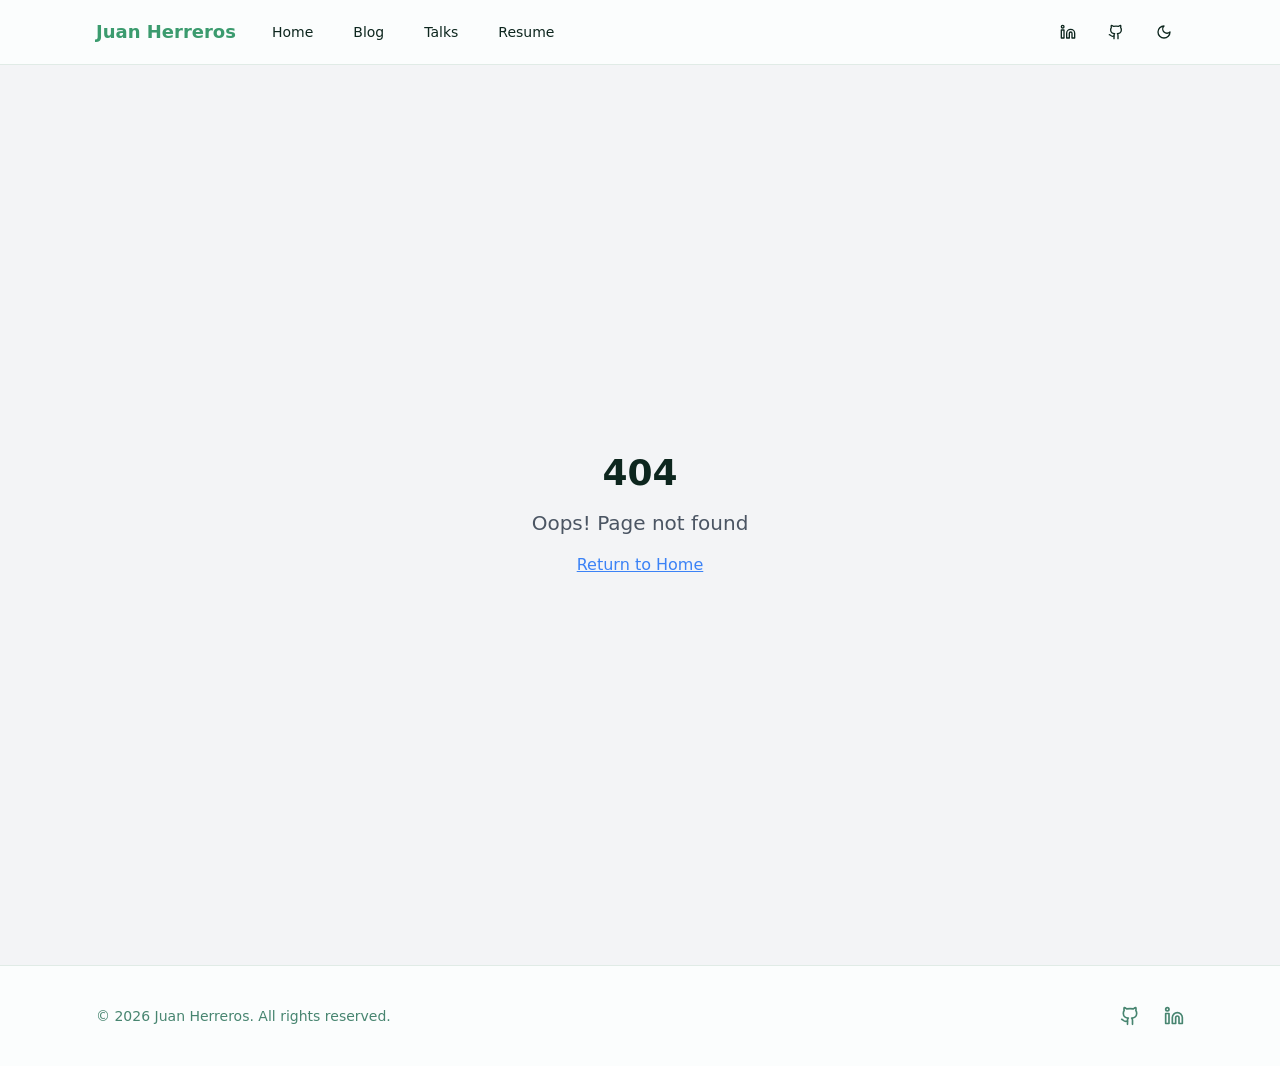
==== index.html @ 07fbf53b "deploy: e42c111c12de73bd28c41aee05e10f6a4cc783f2" ====
<!DOCTYPE html>
<html lang="en">
  <head>
    <meta charset="UTF-8" />
    <meta name="viewport" content="width=device-width, initial-scale=1.0" />
    <title>juan-code-garden</title>
    <meta name="description" content="Lovable Generated Project" />
    <meta name="author" content="Lovable" />

    <meta property="og:title" content="juan-code-garden" />
    <meta property="og:description" content="Lovable Generated Project" />
    <meta property="og:type" content="website" />
    <meta property="og:image" content="https://lovable.dev/opengraph-image-p98pqg.png" />

    <meta name="twitter:card" content="summary_large_image" />
    <meta name="twitter:site" content="@lovable_dev" />
    <meta name="twitter:image" content="https://lovable.dev/opengraph-image-p98pqg.png" />
    <script type="module" crossorigin src="/assets/index-DQobGffz.js"></script>
    <link rel="stylesheet" crossorigin href="/assets/index-W1yPCAfW.css">
  </head>

  <body>
    <div id="root"></div>
    <!-- IMPORTANT: DO NOT REMOVE THIS SCRIPT TAG OR THIS VERY COMMENT! -->
    <script src="https://cdn.gpteng.co/gptengineer.js" type="module"></script>
  </body>
</html>
---- assets/index-W1yPCAfW.css ----
*,:before,:after{--tw-border-spacing-x: 0;--tw-border-spacing-y: 0;--tw-translate-x: 0;--tw-translate-y: 0;--tw-rotate: 0;--tw-skew-x: 0;--tw-skew-y: 0;--tw-scale-x: 1;--tw-scale-y: 1;--tw-pan-x: ;--tw-pan-y: ;--tw-pinch-zoom: ;--tw-scroll-snap-strictness: proximity;--tw-gradient-from-position: ;--tw-gradient-via-position: ;--tw-gradient-to-position: ;--tw-ordinal: ;--tw-slashed-zero: ;--tw-numeric-figure: ;--tw-numeric-spacing: ;--tw-numeric-fraction: ;--tw-ring-inset: ;--tw-ring-offset-width: 0px;--tw-ring-offset-color: #fff;--tw-ring-color: rgb(59 130 246 / .5);--tw-ring-offset-shadow: 0 0 #0000;--tw-ring-shadow: 0 0 #0000;--tw-shadow: 0 0 #0000;--tw-shadow-colored: 0 0 #0000;--tw-blur: ;--tw-brightness: ;--tw-contrast: ;--tw-grayscale: ;--tw-hue-rotate: ;--tw-invert: ;--tw-saturate: ;--tw-sepia: ;--tw-drop-shadow: ;--tw-backdrop-blur: ;--tw-backdrop-brightness: ;--tw-backdrop-contrast: ;--tw-backdrop-grayscale: ;--tw-backdrop-hue-rotate: ;--tw-backdrop-invert: ;--tw-backdrop-opacity: ;--tw-backdrop-saturate: ;--tw-backdrop-sepia: ;--tw-contain-size: ;--tw-contain-layout: ;--tw-contain-paint: ;--tw-contain-style: }::backdrop{--tw-border-spacing-x: 0;--tw-border-spacing-y: 0;--tw-translate-x: 0;--tw-translate-y: 0;--tw-rotate: 0;--tw-skew-x: 0;--tw-skew-y: 0;--tw-scale-x: 1;--tw-scale-y: 1;--tw-pan-x: ;--tw-pan-y: ;--tw-pinch-zoom: ;--tw-scroll-snap-strictness: proximity;--tw-gradient-from-position: ;--tw-gradient-via-position: ;--tw-gradient-to-position: ;--tw-ordinal: ;--tw-slashed-zero: ;--tw-numeric-figure: ;--tw-numeric-spacing: ;--tw-numeric-fraction: ;--tw-ring-inset: ;--tw-ring-offset-width: 0px;--tw-ring-offset-color: #fff;--tw-ring-color: rgb(59 130 246 / .5);--tw-ring-offset-shadow: 0 0 #0000;--tw-ring-shadow: 0 0 #0000;--tw-shadow: 0 0 #0000;--tw-shadow-colored: 0 0 #0000;--tw-blur: ;--tw-brightness: ;--tw-contrast: ;--tw-grayscale: ;--tw-hue-rotate: ;--tw-invert: ;--tw-saturate: ;--tw-sepia: ;--tw-drop-shadow: ;--tw-backdrop-blur: ;--tw-backdrop-brightness: ;--tw-backdrop-contrast: ;--tw-backdrop-grayscale: ;--tw-backdrop-hue-rotate: ;--tw-backdrop-invert: ;--tw-backdrop-opacity: ;--tw-backdrop-saturate: ;--tw-backdrop-sepia: ;--tw-contain-size: ;--tw-contain-layout: ;--tw-contain-paint: ;--tw-contain-style: }*,:before,:after{box-sizing:border-box;border-width:0;border-style:solid;border-color:#e5e7eb}:before,:after{--tw-content: ""}html,:host{line-height:1.5;-webkit-text-size-adjust:100%;-moz-tab-size:4;-o-tab-size:4;tab-size:4;font-family:ui-sans-serif,system-ui,sans-serif,"Apple Color Emoji","Segoe UI Emoji",Segoe UI Symbol,"Noto Color Emoji";font-feature-settings:normal;font-variation-settings:normal;-webkit-tap-highlight-color:transparent}body{margin:0;line-height:inherit}hr{height:0;color:inherit;border-top-width:1px}abbr:where([title]){-webkit-text-decoration:underline dotted;text-decoration:underline dotted}h1,h2,h3,h4,h5,h6{font-size:inherit;font-weight:inherit}a{color:inherit;text-decoration:inherit}b,strong{font-weight:bolder}code,kbd,samp,pre{font-family:ui-monospace,SFMono-Regular,Menlo,Monaco,Consolas,Liberation Mono,Courier New,monospace;font-feature-settings:normal;font-variation-settings:normal;font-size:1em}small{font-size:80%}sub,sup{font-size:75%;line-height:0;position:relative;vertical-align:baseline}sub{bottom:-.25em}sup{top:-.5em}table{text-indent:0;border-color:inherit;border-collapse:collapse}button,input,optgroup,select,textarea{font-family:inherit;font-feature-settings:inherit;font-variation-settings:inherit;font-size:100%;font-weight:inherit;line-height:inherit;letter-spacing:inherit;color:inherit;margin:0;padding:0}button,select{text-transform:none}button,input:where([type=button]),input:where([type=reset]),input:where([type=submit]){-webkit-appearance:button;background-color:transparent;background-image:none}:-moz-focusring{outline:auto}:-moz-ui-invalid{box-shadow:none}progress{vertical-align:baseline}::-webkit-inner-spin-button,::-webkit-outer-spin-button{height:auto}[type=search]{-webkit-appearance:textfield;outline-offset:-2px}::-webkit-search-decoration{-webkit-appearance:none}::-webkit-file-upload-button{-webkit-appearance:button;font:inherit}summary{display:list-item}blockquote,dl,dd,h1,h2,h3,h4,h5,h6,hr,figure,p,pre{margin:0}fieldset{margin:0;padding:0}legend{padding:0}ol,ul,menu{list-style:none;margin:0;padding:0}dialog{padding:0}textarea{resize:vertical}input::-moz-placeholder,textarea::-moz-placeholder{opacity:1;color:#9ca3af}input::placeholder,textarea::placeholder{opacity:1;color:#9ca3af}button,[role=button]{cursor:pointer}:disabled{cursor:default}img,svg,video,canvas,audio,iframe,embed,object{display:block;vertical-align:middle}img,video{max-width:100%;height:auto}[hidden]:where(:not([hidden=until-found])){display:none}:root{--background: 160 40% 99%;--foreground: 160 50% 10%;--card: 0 0% 100%;--card-foreground: 160 50% 10%;--popover: 0 0% 100%;--popover-foreground: 160 50% 10%;--primary: 152 45% 42%;--primary-foreground: 0 0% 100%;--secondary: 152 30% 96%;--secondary-foreground: 160 50% 20%;--muted: 152 30% 96%;--muted-foreground: 160 30% 40%;--accent: 152 40% 92%;--accent-foreground: 152 45% 42%;--destructive: 0 84.2% 60.2%;--destructive-foreground: 210 40% 98%;--border: 150 20% 90%;--input: 150 20% 90%;--ring: 152 45% 42%;--radius: .5rem;--sidebar-background: 0 0% 98%;--sidebar-foreground: 240 5.3% 26.1%;--sidebar-primary: 240 5.9% 10%;--sidebar-primary-foreground: 0 0% 98%;--sidebar-accent: 240 4.8% 95.9%;--sidebar-accent-foreground: 240 5.9% 10%;--sidebar-border: 220 13% 91%;--sidebar-ring: 217.2 91.2% 59.8%}.dark{--background: 160 40% 8%;--foreground: 150 30% 98%;--card: 160 40% 12%;--card-foreground: 150 30% 98%;--popover: 160 40% 12%;--popover-foreground: 150 30% 98%;--primary: 152 45% 42%;--primary-foreground: 0 0% 100%;--secondary: 160 40% 20%;--secondary-foreground: 150 30% 98%;--muted: 160 40% 20%;--muted-foreground: 150 20% 65%;--accent: 152 45% 20%;--accent-foreground: 152 45% 70%;--destructive: 0 62.8% 30.6%;--destructive-foreground: 210 40% 98%;--border: 160 40% 20%;--input: 160 40% 20%;--ring: 152 45% 42%;--sidebar-background: 160 40% 12%;--sidebar-foreground: 150 20% 95%;--sidebar-primary: 152 45% 42%;--sidebar-primary-foreground: 0 0% 100%;--sidebar-accent: 160 40% 20%;--sidebar-accent-foreground: 150 20% 95%;--sidebar-border: 160 40% 20%;--sidebar-ring: 152 45% 42%}*{border-color:hsl(var(--border))}body{background-color:hsl(var(--background));color:hsl(var(--foreground))}.prose h1,.prose h2,.prose h3,.prose h4{font-weight:600;color:hsl(var(--foreground))}.prose a{color:hsl(var(--primary));text-decoration-line:none}.prose a:hover{color:hsl(var(--primary) / .9);text-decoration-line:underline}.prose img{border-radius:var(--radius);--tw-shadow: 0 4px 6px -1px rgb(0 0 0 / .1), 0 2px 4px -2px rgb(0 0 0 / .1);--tw-shadow-colored: 0 4px 6px -1px var(--tw-shadow-color), 0 2px 4px -2px var(--tw-shadow-color);box-shadow:var(--tw-ring-offset-shadow, 0 0 #0000),var(--tw-ring-shadow, 0 0 #0000),var(--tw-shadow)}.prose blockquote{border-left-width:4px;border-color:hsl(var(--primary) / .5);font-style:italic}.prose code{border-radius:.25rem;background-color:hsl(var(--accent));padding:.125rem .25rem;color:hsl(var(--accent-foreground))}:root{transition-property:color,background-color,border-color,text-decoration-color,fill,stroke;transition-timing-function:cubic-bezier(.4,0,.2,1);transition-duration:.3s;animation-duration:.3s}.prose{color:var(--tw-prose-body);max-width:100%}.prose :where(p):not(:where([class~=not-prose],[class~=not-prose] *)){margin-top:1.25em;margin-bottom:1.25em}.prose :where([class~=lead]):not(:where([class~=not-prose],[class~=not-prose] *)){color:var(--tw-prose-lead);font-size:1.25em;line-height:1.6;margin-top:1.2em;margin-bottom:1.2em}.prose :where(a):not(:where([class~=not-prose],[class~=not-prose] *)){color:var(--tw-prose-links);text-decoration:underline;font-weight:500}.prose :where(strong):not(:where([class~=not-prose],[class~=not-prose] *)){color:var(--tw-prose-bold);font-weight:600}.prose :where(a strong):not(:where([class~=not-prose],[class~=not-prose] *)){color:inherit}.prose :where(blockquote strong):not(:where([class~=not-prose],[class~=not-prose] *)){color:inherit}.prose :where(thead th strong):not(:where([class~=not-prose],[class~=not-prose] *)){color:inherit}.prose :where(ol):not(:where([class~=not-prose],[class~=not-prose] *)){list-style-type:decimal;margin-top:1.25em;margin-bottom:1.25em;padding-inline-start:1.625em}.prose :where(ol[type=A]):not(:where([class~=not-prose],[class~=not-prose] *)){list-style-type:upper-alpha}.prose :where(ol[type=a]):not(:where([class~=not-prose],[class~=not-prose] *)){list-style-type:lower-alpha}.prose :where(ol[type=A s]):not(:where([class~=not-prose],[class~=not-prose] *)){list-style-type:upper-alpha}.prose :where(ol[type=a s]):not(:where([class~=not-prose],[class~=not-prose] *)){list-style-type:lower-alpha}.prose :where(ol[type=I]):not(:where([class~=not-prose],[class~=not-prose] *)){list-style-type:upper-roman}.prose :where(ol[type=i]):not(:where([class~=not-prose],[class~=not-prose] *)){list-style-type:lower-roman}.prose :where(ol[type=I s]):not(:where([class~=not-prose],[class~=not-prose] *)){list-style-type:upper-roman}.prose :where(ol[type=i s]):not(:where([class~=not-prose],[class~=not-prose] *)){list-style-type:lower-roman}.prose :where(ol[type="1"]):not(:where([class~=not-prose],[class~=not-prose] *)){list-style-type:decimal}.prose :where(ul):not(:where([class~=not-prose],[class~=not-prose] *)){list-style-type:disc;margin-top:1.25em;margin-bottom:1.25em;padding-inline-start:1.625em}.prose :where(ol>li):not(:where([class~=not-prose],[class~=not-prose] *))::marker{font-weight:400;color:var(--tw-prose-counters)}.prose :where(ul>li):not(:where([class~=not-prose],[class~=not-prose] *))::marker{color:var(--tw-prose-bullets)}.prose :where(dt):not(:where([class~=not-prose],[class~=not-prose] *)){color:var(--tw-prose-headings);font-weight:600;margin-top:1.25em}.prose :where(hr):not(:where([class~=not-prose],[class~=not-prose] *)){border-color:var(--tw-prose-hr);border-top-width:1px;margin-top:3em;margin-bottom:3em}.prose :where(blockquote):not(:where([class~=not-prose],[class~=not-prose] *)){font-weight:500;font-style:italic;color:var(--tw-prose-quotes);border-inline-start-width:.25rem;border-inline-start-color:var(--tw-prose-quote-borders);quotes:"“""”""‘""’";margin-top:1.6em;margin-bottom:1.6em;padding-inline-start:1em}.prose :where(blockquote p:first-of-type):not(:where([class~=not-prose],[class~=not-prose] *)):before{content:open-quote}.prose :where(blockquote p:last-of-type):not(:where([class~=not-prose],[class~=not-prose] *)):after{content:close-quote}.prose :where(h1):not(:where([class~=not-prose],[class~=not-prose] *)){color:var(--tw-prose-headings);font-weight:800;font-size:2.25em;margin-top:0;margin-bottom:.8888889em;line-height:1.1111111}.prose :where(h1 strong):not(:where([class~=not-prose],[class~=not-prose] *)){font-weight:900;color:inherit}.prose :where(h2):not(:where([class~=not-prose],[class~=not-prose] *)){color:var(--tw-prose-headings);font-weight:700;font-size:1.5em;margin-top:2em;margin-bottom:1em;line-height:1.3333333}.prose :where(h2 strong):not(:where([class~=not-prose],[class~=not-prose] *)){font-weight:800;color:inherit}.prose :where(h3):not(:where([class~=not-prose],[class~=not-prose] *)){color:var(--tw-prose-headings);font-weight:600;font-size:1.25em;margin-top:1.6em;margin-bottom:.6em;line-height:1.6}.prose :where(h3 strong):not(:where([class~=not-prose],[class~=not-prose] *)){font-weight:700;color:inherit}.prose :where(h4):not(:where([class~=not-prose],[class~=not-prose] *)){color:var(--tw-prose-headings);font-weight:600;margin-top:1.5em;margin-bottom:.5em;line-height:1.5}.prose :where(h4 strong):not(:where([class~=not-prose],[class~=not-prose] *)){font-weight:700;color:inherit}.prose :where(img):not(:where([class~=not-prose],[class~=not-prose] *)){margin-top:2em;margin-bottom:2em}.prose :where(picture):not(:where([class~=not-prose],[class~=not-prose] *)){display:block;margin-top:2em;margin-bottom:2em}.prose :where(video):not(:where([class~=not-prose],[class~=not-prose] *)){margin-top:2em;margin-bottom:2em}.prose :where(kbd):not(:where([class~=not-prose],[class~=not-prose] *)){font-weight:500;font-family:inherit;color:var(--tw-prose-kbd);box-shadow:0 0 0 1px rgb(var(--tw-prose-kbd-shadows) / 10%),0 3px rgb(var(--tw-prose-kbd-shadows) / 10%);font-size:.875em;border-radius:.3125rem;padding-top:.1875em;padding-inline-end:.375em;padding-bottom:.1875em;padding-inline-start:.375em}.prose :where(code):not(:where([class~=not-prose],[class~=not-prose] *)){color:var(--tw-prose-code);font-weight:600;font-size:.875em}.prose :where(code):not(:where([class~=not-prose],[class~=not-prose] *)):before{content:"`"}.prose :where(code):not(:where([class~=not-prose],[class~=not-prose] *)):after{content:"`"}.prose :where(a code):not(:where([class~=not-prose],[class~=not-prose] *)){color:inherit}.prose :where(h1 code):not(:where([class~=not-prose],[class~=not-prose] *)){color:inherit}.prose :where(h2 code):not(:where([class~=not-prose],[class~=not-prose] *)){color:inherit;font-size:.875em}.prose :where(h3 code):not(:where([class~=not-prose],[class~=not-prose] *)){color:inherit;font-size:.9em}.prose :where(h4 code):not(:where([class~=not-prose],[class~=not-prose] *)){color:inherit}.prose :where(blockquote code):not(:where([class~=not-prose],[class~=not-prose] *)){color:inherit}.prose :where(thead th code):not(:where([class~=not-prose],[class~=not-prose] *)){color:inherit}.prose :where(pre):not(:where([class~=not-prose],[class~=not-prose] *)){color:var(--tw-prose-pre-code);background-color:var(--tw-prose-pre-bg);overflow-x:auto;font-weight:400;font-size:.875em;line-height:1.7142857;margin-top:1.7142857em;margin-bottom:1.7142857em;border-radius:.375rem;padding-top:.8571429em;padding-inline-end:1.1428571em;padding-bottom:.8571429em;padding-inline-start:1.1428571em}.prose :where(pre code):not(:where([class~=not-prose],[class~=not-prose] *)){background-color:transparent;border-width:0;border-radius:0;padding:0;font-weight:inherit;color:inherit;font-size:inherit;font-family:inherit;line-height:inherit}.prose :where(pre code):not(:where([class~=not-prose],[class~=not-prose] *)):before{content:none}.prose :where(pre code):not(:where([class~=not-prose],[class~=not-prose] *)):after{content:none}.prose :where(table):not(:where([class~=not-prose],[class~=not-prose] *)){width:100%;table-layout:auto;margin-top:2em;margin-bottom:2em;font-size:.875em;line-height:1.7142857}.prose :where(thead):not(:where([class~=not-prose],[class~=not-prose] *)){border-bottom-width:1px;border-bottom-color:var(--tw-prose-th-borders)}.prose :where(thead th):not(:where([class~=not-prose],[class~=not-prose] *)){color:var(--tw-prose-headings);font-weight:600;vertical-align:bottom;padding-inline-end:.5714286em;padding-bottom:.5714286em;padding-inline-start:.5714286em}.prose :where(tbody tr):not(:where([class~=not-prose],[class~=not-prose] *)){border-bottom-width:1px;border-bottom-color:var(--tw-prose-td-borders)}.prose :where(tbody tr:last-child):not(:where([class~=not-prose],[class~=not-prose] *)){border-bottom-width:0}.prose :where(tbody td):not(:where([class~=not-prose],[class~=not-prose] *)){vertical-align:baseline}.prose :where(tfoot):not(:where([class~=not-prose],[class~=not-prose] *)){border-top-width:1px;border-top-color:var(--tw-prose-th-borders)}.prose :where(tfoot td):not(:where([class~=not-prose],[class~=not-prose] *)){vertical-align:top}.prose :where(th,td):not(:where([class~=not-prose],[class~=not-prose] *)){text-align:start}.prose :where(figure>*):not(:where([class~=not-prose],[class~=not-prose] *)){margin-top:0;margin-bottom:0}.prose :where(figcaption):not(:where([class~=not-prose],[class~=not-prose] *)){color:var(--tw-prose-captions);font-size:.875em;line-height:1.4285714;margin-top:.8571429em}.prose{--tw-prose-body: #374151;--tw-prose-headings: #111827;--tw-prose-lead: #4b5563;--tw-prose-links: #111827;--tw-prose-bold: #111827;--tw-prose-counters: #6b7280;--tw-prose-bullets: #d1d5db;--tw-prose-hr: #e5e7eb;--tw-prose-quotes: #111827;--tw-prose-quote-borders: #e5e7eb;--tw-prose-captions: #6b7280;--tw-prose-kbd: #111827;--tw-prose-kbd-shadows: 17 24 39;--tw-prose-code: #111827;--tw-prose-pre-code: #e5e7eb;--tw-prose-pre-bg: #1f2937;--tw-prose-th-borders: #d1d5db;--tw-prose-td-borders: #e5e7eb;--tw-prose-invert-body: #d1d5db;--tw-prose-invert-headings: #fff;--tw-prose-invert-lead: #9ca3af;--tw-prose-invert-links: #fff;--tw-prose-invert-bold: #fff;--tw-prose-invert-counters: #9ca3af;--tw-prose-invert-bullets: #4b5563;--tw-prose-invert-hr: #374151;--tw-prose-invert-quotes: #f3f4f6;--tw-prose-invert-quote-borders: #374151;--tw-prose-invert-captions: #9ca3af;--tw-prose-invert-kbd: #fff;--tw-prose-invert-kbd-shadows: 255 255 255;--tw-prose-invert-code: #fff;--tw-prose-invert-pre-code: #d1d5db;--tw-prose-invert-pre-bg: rgb(0 0 0 / 50%);--tw-prose-invert-th-borders: #4b5563;--tw-prose-invert-td-borders: #374151;font-size:1rem;line-height:1.75}.prose :where(picture>img):not(:where([class~=not-prose],[class~=not-prose] *)){margin-top:0;margin-bottom:0}.prose :where(li):not(:where([class~=not-prose],[class~=not-prose] *)){margin-top:.5em;margin-bottom:.5em}.prose :where(ol>li):not(:where([class~=not-prose],[class~=not-prose] *)){padding-inline-start:.375em}.prose :where(ul>li):not(:where([class~=not-prose],[class~=not-prose] *)){padding-inline-start:.375em}.prose :where(.prose>ul>li p):not(:where([class~=not-prose],[class~=not-prose] *)){margin-top:.75em;margin-bottom:.75em}.prose :where(.prose>ul>li>p:first-child):not(:where([class~=not-prose],[class~=not-prose] *)){margin-top:1.25em}.prose :where(.prose>ul>li>p:last-child):not(:where([class~=not-prose],[class~=not-prose] *)){margin-bottom:1.25em}.prose :where(.prose>ol>li>p:first-child):not(:where([class~=not-prose],[class~=not-prose] *)){margin-top:1.25em}.prose :where(.prose>ol>li>p:last-child):not(:where([class~=not-prose],[class~=not-prose] *)){margin-bottom:1.25em}.prose :where(ul ul,ul ol,ol ul,ol ol):not(:where([class~=not-prose],[class~=not-prose] *)){margin-top:.75em;margin-bottom:.75em}.prose :where(dl):not(:where([class~=not-prose],[class~=not-prose] *)){margin-top:1.25em;margin-bottom:1.25em}.prose :where(dd):not(:where([class~=not-prose],[class~=not-prose] *)){margin-top:.5em;padding-inline-start:1.625em}.prose :where(hr+*):not(:where([class~=not-prose],[class~=not-prose] *)){margin-top:0}.prose :where(h2+*):not(:where([class~=not-prose],[class~=not-prose] *)){margin-top:0}.prose :where(h3+*):not(:where([class~=not-prose],[class~=not-prose] *)){margin-top:0}.prose :where(h4+*):not(:where([class~=not-prose],[class~=not-prose] *)){margin-top:0}.prose :where(thead th:first-child):not(:where([class~=not-prose],[class~=not-prose] *)){padding-inline-start:0}.prose :where(thead th:last-child):not(:where([class~=not-prose],[class~=not-prose] *)){padding-inline-end:0}.prose :where(tbody td,tfoot td):not(:where([class~=not-prose],[class~=not-prose] *)){padding-top:.5714286em;padding-inline-end:.5714286em;padding-bottom:.5714286em;padding-inline-start:.5714286em}.prose :where(tbody td:first-child,tfoot td:first-child):not(:where([class~=not-prose],[class~=not-prose] *)){padding-inline-start:0}.prose :where(tbody td:last-child,tfoot td:last-child):not(:where([class~=not-prose],[class~=not-prose] *)){padding-inline-end:0}.prose :where(figure):not(:where([class~=not-prose],[class~=not-prose] *)){margin-top:2em;margin-bottom:2em}.prose :where(.prose>:first-child):not(:where([class~=not-prose],[class~=not-prose] *)){margin-top:0}.prose :where(.prose>:last-child):not(:where([class~=not-prose],[class~=not-prose] *)){margin-bottom:0}.sr-only{position:absolute;width:1px;height:1px;padding:0;margin:-1px;overflow:hidden;clip:rect(0,0,0,0);white-space:nowrap;border-width:0}.pointer-events-none{pointer-events:none}.pointer-events-auto{pointer-events:auto}.visible{visibility:visible}.invisible{visibility:hidden}.static{position:static}.fixed{position:fixed}.absolute{position:absolute}.relative{position:relative}.sticky{position:sticky}.inset-0{top:0;right:0;bottom:0;left:0}.inset-x-0{left:0;right:0}.inset-y-0{top:0;bottom:0}.-bottom-12{bottom:-3rem}.-left-12{left:-3rem}.-right-12{right:-3rem}.-top-12{top:-3rem}.bottom-0{bottom:0}.left-0{left:0}.left-1{left:.25rem}.left-1\/2{left:50%}.left-2{left:.5rem}.left-3{left:.75rem}.left-\[50\%\]{left:50%}.right-0{right:0}.right-1{right:.25rem}.right-2{right:.5rem}.right-3{right:.75rem}.right-4{right:1rem}.top-0{top:0}.top-1\.5{top:.375rem}.top-1\/2{top:50%}.top-2{top:.5rem}.top-3\.5{top:.875rem}.top-4{top:1rem}.top-\[1px\]{top:1px}.top-\[50\%\]{top:50%}.top-\[60\%\]{top:60%}.top-full{top:100%}.z-10{z-index:10}.z-20{z-index:20}.z-50{z-index:50}.z-\[100\]{z-index:100}.z-\[1\]{z-index:1}.-mx-1{margin-left:-.25rem;margin-right:-.25rem}.mx-2{margin-left:.5rem;margin-right:.5rem}.mx-3\.5{margin-left:.875rem;margin-right:.875rem}.mx-auto{margin-left:auto;margin-right:auto}.my-0\.5{margin-top:.125rem;margin-bottom:.125rem}.my-1{margin-top:.25rem;margin-bottom:.25rem}.-ml-4{margin-left:-1rem}.-mt-4{margin-top:-1rem}.mb-1{margin-bottom:.25rem}.mb-10{margin-bottom:2.5rem}.mb-12{margin-bottom:3rem}.mb-2{margin-bottom:.5rem}.mb-3{margin-bottom:.75rem}.mb-4{margin-bottom:1rem}.mb-6{margin-bottom:1.5rem}.mb-8{margin-bottom:2rem}.ml-1{margin-left:.25rem}.ml-3{margin-left:.75rem}.ml-auto{margin-left:auto}.mr-2{margin-right:.5rem}.mt-1\.5{margin-top:.375rem}.mt-2{margin-top:.5rem}.mt-24{margin-top:6rem}.mt-4{margin-top:1rem}.mt-8{margin-top:2rem}.mt-auto{margin-top:auto}.block{display:block}.flex{display:flex}.inline-flex{display:inline-flex}.table{display:table}.grid{display:grid}.hidden{display:none}.aspect-square{aspect-ratio:1 / 1}.aspect-video{aspect-ratio:16 / 9}.size-4{width:1rem;height:1rem}.h-1\.5{height:.375rem}.h-10{height:2.5rem}.h-11{height:2.75rem}.h-12{height:3rem}.h-16{height:4rem}.h-2{height:.5rem}.h-2\.5{height:.625rem}.h-3{height:.75rem}.h-3\.5{height:.875rem}.h-4{height:1rem}.h-5{height:1.25rem}.h-6{height:1.5rem}.h-7{height:1.75rem}.h-8{height:2rem}.h-9{height:2.25rem}.h-\[1px\]{height:1px}.h-\[var\(--radix-navigation-menu-viewport-height\)\]{height:var(--radix-navigation-menu-viewport-height)}.h-\[var\(--radix-select-trigger-height\)\]{height:var(--radix-select-trigger-height)}.h-auto{height:auto}.h-full{height:100%}.h-px{height:1px}.h-svh{height:100svh}.max-h-96{max-height:24rem}.max-h-\[300px\]{max-height:300px}.max-h-screen{max-height:100vh}.min-h-0{min-height:0px}.min-h-\[80px\]{min-height:80px}.min-h-screen{min-height:100vh}.min-h-svh{min-height:100svh}.w-0{width:0px}.w-1{width:.25rem}.w-1\/4{width:25%}.w-10{width:2.5rem}.w-11{width:2.75rem}.w-2{width:.5rem}.w-2\.5{width:.625rem}.w-2\/3{width:66.666667%}.w-3{width:.75rem}.w-3\.5{width:.875rem}.w-3\/4{width:75%}.w-4{width:1rem}.w-40{width:10rem}.w-5{width:1.25rem}.w-6{width:1.5rem}.w-64{width:16rem}.w-7{width:1.75rem}.w-72{width:18rem}.w-8{width:2rem}.w-9{width:2.25rem}.w-\[--sidebar-width\]{width:var(--sidebar-width)}.w-\[100px\]{width:100px}.w-\[1px\]{width:1px}.w-auto{width:auto}.w-full{width:100%}.w-max{width:-moz-max-content;width:max-content}.w-px{width:1px}.min-w-0{min-width:0px}.min-w-5{min-width:1.25rem}.min-w-\[12rem\]{min-width:12rem}.min-w-\[8rem\]{min-width:8rem}.min-w-\[var\(--radix-select-trigger-width\)\]{min-width:var(--radix-select-trigger-width)}.max-w-4xl{max-width:56rem}.max-w-6xl{max-width:72rem}.max-w-\[--skeleton-width\]{max-width:var(--skeleton-width)}.max-w-lg{max-width:32rem}.max-w-max{max-width:-moz-max-content;max-width:max-content}.max-w-none{max-width:none}.flex-1{flex:1 1 0%}.flex-shrink-0,.shrink-0{flex-shrink:0}.flex-grow,.grow{flex-grow:1}.grow-0{flex-grow:0}.basis-full{flex-basis:100%}.caption-bottom{caption-side:bottom}.border-collapse{border-collapse:collapse}.-translate-x-1\/2{--tw-translate-x: -50%;transform:translate(var(--tw-translate-x),var(--tw-translate-y)) rotate(var(--tw-rotate)) skew(var(--tw-skew-x)) skewY(var(--tw-skew-y)) scaleX(var(--tw-scale-x)) scaleY(var(--tw-scale-y))}.-translate-x-px{--tw-translate-x: -1px;transform:translate(var(--tw-translate-x),var(--tw-translate-y)) rotate(var(--tw-rotate)) skew(var(--tw-skew-x)) skewY(var(--tw-skew-y)) scaleX(var(--tw-scale-x)) scaleY(var(--tw-scale-y))}.-translate-y-1\/2{--tw-translate-y: -50%;transform:translate(var(--tw-translate-x),var(--tw-translate-y)) rotate(var(--tw-rotate)) skew(var(--tw-skew-x)) skewY(var(--tw-skew-y)) scaleX(var(--tw-scale-x)) scaleY(var(--tw-scale-y))}.translate-x-\[-50\%\]{--tw-translate-x: -50%;transform:translate(var(--tw-translate-x),var(--tw-translate-y)) rotate(var(--tw-rotate)) skew(var(--tw-skew-x)) skewY(var(--tw-skew-y)) scaleX(var(--tw-scale-x)) scaleY(var(--tw-scale-y))}.translate-x-px{--tw-translate-x: 1px;transform:translate(var(--tw-translate-x),var(--tw-translate-y)) rotate(var(--tw-rotate)) skew(var(--tw-skew-x)) skewY(var(--tw-skew-y)) scaleX(var(--tw-scale-x)) scaleY(var(--tw-scale-y))}.translate-y-\[-50\%\]{--tw-translate-y: -50%;transform:translate(var(--tw-translate-x),var(--tw-translate-y)) rotate(var(--tw-rotate)) skew(var(--tw-skew-x)) skewY(var(--tw-skew-y)) scaleX(var(--tw-scale-x)) scaleY(var(--tw-scale-y))}.rotate-45{--tw-rotate: 45deg;transform:translate(var(--tw-translate-x),var(--tw-translate-y)) rotate(var(--tw-rotate)) skew(var(--tw-skew-x)) skewY(var(--tw-skew-y)) scaleX(var(--tw-scale-x)) scaleY(var(--tw-scale-y))}.rotate-90{--tw-rotate: 90deg;transform:translate(var(--tw-translate-x),var(--tw-translate-y)) rotate(var(--tw-rotate)) skew(var(--tw-skew-x)) skewY(var(--tw-skew-y)) scaleX(var(--tw-scale-x)) scaleY(var(--tw-scale-y))}.transform{transform:translate(var(--tw-translate-x),var(--tw-translate-y)) rotate(var(--tw-rotate)) skew(var(--tw-skew-x)) skewY(var(--tw-skew-y)) scaleX(var(--tw-scale-x)) scaleY(var(--tw-scale-y))}@keyframes pulse{50%{opacity:.5}}.animate-pulse{animation:pulse 2s cubic-bezier(.4,0,.6,1) infinite}.cursor-default{cursor:default}.cursor-pointer{cursor:pointer}.touch-none{touch-action:none}.select-none{-webkit-user-select:none;-moz-user-select:none;user-select:none}.list-disc{list-style-type:disc}.list-none{list-style-type:none}.flex-row{flex-direction:row}.flex-col{flex-direction:column}.flex-col-reverse{flex-direction:column-reverse}.flex-wrap{flex-wrap:wrap}.items-start{align-items:flex-start}.items-end{align-items:flex-end}.items-center{align-items:center}.items-stretch{align-items:stretch}.justify-center{justify-content:center}.justify-between{justify-content:space-between}.gap-1{gap:.25rem}.gap-1\.5{gap:.375rem}.gap-2{gap:.5rem}.gap-4{gap:1rem}.gap-6{gap:1.5rem}.gap-8{gap:2rem}.space-x-1>:not([hidden])~:not([hidden]){--tw-space-x-reverse: 0;margin-right:calc(.25rem * var(--tw-space-x-reverse));margin-left:calc(.25rem * calc(1 - var(--tw-space-x-reverse)))}.space-x-2>:not([hidden])~:not([hidden]){--tw-space-x-reverse: 0;margin-right:calc(.5rem * var(--tw-space-x-reverse));margin-left:calc(.5rem * calc(1 - var(--tw-space-x-reverse)))}.space-x-4>:not([hidden])~:not([hidden]){--tw-space-x-reverse: 0;margin-right:calc(1rem * var(--tw-space-x-reverse));margin-left:calc(1rem * calc(1 - var(--tw-space-x-reverse)))}.space-x-6>:not([hidden])~:not([hidden]){--tw-space-x-reverse: 0;margin-right:calc(1.5rem * var(--tw-space-x-reverse));margin-left:calc(1.5rem * calc(1 - var(--tw-space-x-reverse)))}.space-y-1>:not([hidden])~:not([hidden]){--tw-space-y-reverse: 0;margin-top:calc(.25rem * calc(1 - var(--tw-space-y-reverse)));margin-bottom:calc(.25rem * var(--tw-space-y-reverse))}.space-y-1\.5>:not([hidden])~:not([hidden]){--tw-space-y-reverse: 0;margin-top:calc(.375rem * calc(1 - var(--tw-space-y-reverse)));margin-bottom:calc(.375rem * var(--tw-space-y-reverse))}.space-y-2>:not([hidden])~:not([hidden]){--tw-space-y-reverse: 0;margin-top:calc(.5rem * calc(1 - var(--tw-space-y-reverse)));margin-bottom:calc(.5rem * var(--tw-space-y-reverse))}.space-y-3>:not([hidden])~:not([hidden]){--tw-space-y-reverse: 0;margin-top:calc(.75rem * calc(1 - var(--tw-space-y-reverse)));margin-bottom:calc(.75rem * var(--tw-space-y-reverse))}.space-y-4>:not([hidden])~:not([hidden]){--tw-space-y-reverse: 0;margin-top:calc(1rem * calc(1 - var(--tw-space-y-reverse)));margin-bottom:calc(1rem * var(--tw-space-y-reverse))}.overflow-auto{overflow:auto}.overflow-hidden{overflow:hidden}.overflow-y-auto{overflow-y:auto}.overflow-x-hidden{overflow-x:hidden}.whitespace-nowrap{white-space:nowrap}.break-words{overflow-wrap:break-word}.rounded{border-radius:.25rem}.rounded-\[2px\]{border-radius:2px}.rounded-\[inherit\]{border-radius:inherit}.rounded-full{border-radius:9999px}.rounded-lg{border-radius:var(--radius)}.rounded-md{border-radius:calc(var(--radius) - 2px)}.rounded-sm{border-radius:calc(var(--radius) - 4px)}.rounded-t-\[10px\]{border-top-left-radius:10px;border-top-right-radius:10px}.rounded-tl-sm{border-top-left-radius:calc(var(--radius) - 4px)}.border{border-width:1px}.border-2{border-width:2px}.border-\[1\.5px\]{border-width:1.5px}.border-y{border-top-width:1px;border-bottom-width:1px}.border-b{border-bottom-width:1px}.border-l{border-left-width:1px}.border-r{border-right-width:1px}.border-t{border-top-width:1px}.border-dashed{border-style:dashed}.border-\[--color-border\]{border-color:var(--color-border)}.border-border{border-color:hsl(var(--border))}.border-border\/50{border-color:hsl(var(--border) / .5)}.border-corporate-100{--tw-border-opacity: 1;border-color:rgb(209 240 224 / var(--tw-border-opacity, 1))}.border-destructive{border-color:hsl(var(--destructive))}.border-destructive\/50{border-color:hsl(var(--destructive) / .5)}.border-input{border-color:hsl(var(--input))}.border-primary{border-color:hsl(var(--primary))}.border-sidebar-border{border-color:hsl(var(--sidebar-border))}.border-transparent{border-color:transparent}.border-l-transparent{border-left-color:transparent}.border-t-transparent{border-top-color:transparent}.bg-\[--color-bg\]{background-color:var(--color-bg)}.bg-accent{background-color:hsl(var(--accent))}.bg-background{background-color:hsl(var(--background))}.bg-black\/80{background-color:#000c}.bg-border{background-color:hsl(var(--border))}.bg-card{background-color:hsl(var(--card))}.bg-destructive{background-color:hsl(var(--destructive))}.bg-foreground{background-color:hsl(var(--foreground))}.bg-gray-100{--tw-bg-opacity: 1;background-color:rgb(243 244 246 / var(--tw-bg-opacity, 1))}.bg-muted{background-color:hsl(var(--muted))}.bg-muted\/50{background-color:hsl(var(--muted) / .5)}.bg-popover{background-color:hsl(var(--popover))}.bg-primary{background-color:hsl(var(--primary))}.bg-secondary{background-color:hsl(var(--secondary))}.bg-sidebar{background-color:hsl(var(--sidebar-background))}.bg-sidebar-border{background-color:hsl(var(--sidebar-border))}.bg-transparent{background-color:transparent}.bg-gradient-to-br{background-image:linear-gradient(to bottom right,var(--tw-gradient-stops))}.from-green-200{--tw-gradient-from: #bbf7d0 var(--tw-gradient-from-position);--tw-gradient-to: rgb(187 247 208 / 0) var(--tw-gradient-to-position);--tw-gradient-stops: var(--tw-gradient-from), var(--tw-gradient-to)}.to-green-400{--tw-gradient-to: #4ade80 var(--tw-gradient-to-position)}.fill-current{fill:currentColor}.object-cover{-o-object-fit:cover;object-fit:cover}.p-0{padding:0}.p-1{padding:.25rem}.p-2{padding:.5rem}.p-3{padding:.75rem}.p-4{padding:1rem}.p-6{padding:1.5rem}.p-\[1px\]{padding:1px}.px-1{padding-left:.25rem;padding-right:.25rem}.px-2{padding-left:.5rem;padding-right:.5rem}.px-2\.5{padding-left:.625rem;padding-right:.625rem}.px-3{padding-left:.75rem;padding-right:.75rem}.px-4{padding-left:1rem;padding-right:1rem}.px-5{padding-left:1.25rem;padding-right:1.25rem}.px-8{padding-left:2rem;padding-right:2rem}.py-0\.5{padding-top:.125rem;padding-bottom:.125rem}.py-1{padding-top:.25rem;padding-bottom:.25rem}.py-1\.5{padding-top:.375rem;padding-bottom:.375rem}.py-10{padding-top:2.5rem;padding-bottom:2.5rem}.py-12{padding-top:3rem;padding-bottom:3rem}.py-16{padding-top:4rem;padding-bottom:4rem}.py-2{padding-top:.5rem;padding-bottom:.5rem}.py-3{padding-top:.75rem;padding-bottom:.75rem}.py-4{padding-top:1rem;padding-bottom:1rem}.py-6{padding-top:1.5rem;padding-bottom:1.5rem}.pb-2{padding-bottom:.5rem}.pb-3{padding-bottom:.75rem}.pb-4{padding-bottom:1rem}.pl-10{padding-left:2.5rem}.pl-2\.5{padding-left:.625rem}.pl-4{padding-left:1rem}.pl-5{padding-left:1.25rem}.pl-8{padding-left:2rem}.pr-2{padding-right:.5rem}.pr-2\.5{padding-right:.625rem}.pr-8{padding-right:2rem}.pt-0{padding-top:0}.pt-1{padding-top:.25rem}.pt-2{padding-top:.5rem}.pt-3{padding-top:.75rem}.pt-4{padding-top:1rem}.text-left{text-align:left}.text-center{text-align:center}.align-middle{vertical-align:middle}.font-mono{font-family:ui-monospace,SFMono-Regular,Menlo,Monaco,Consolas,Liberation Mono,Courier New,monospace}.text-2xl{font-size:1.5rem;line-height:2rem}.text-3xl{font-size:1.875rem;line-height:2.25rem}.text-4xl{font-size:2.25rem;line-height:2.5rem}.text-\[0\.8rem\]{font-size:.8rem}.text-base{font-size:1rem;line-height:1.5rem}.text-lg{font-size:1.125rem;line-height:1.75rem}.text-sm{font-size:.875rem;line-height:1.25rem}.text-xl{font-size:1.25rem;line-height:1.75rem}.text-xs{font-size:.75rem;line-height:1rem}.font-bold{font-weight:700}.font-medium{font-weight:500}.font-normal{font-weight:400}.font-semibold{font-weight:600}.tabular-nums{--tw-numeric-spacing: tabular-nums;font-variant-numeric:var(--tw-ordinal) var(--tw-slashed-zero) var(--tw-numeric-figure) var(--tw-numeric-spacing) var(--tw-numeric-fraction)}.leading-none{line-height:1}.tracking-tight{letter-spacing:-.025em}.tracking-widest{letter-spacing:.1em}.text-accent-foreground{color:hsl(var(--accent-foreground))}.text-blue-500{--tw-text-opacity: 1;color:rgb(59 130 246 / var(--tw-text-opacity, 1))}.text-card-foreground{color:hsl(var(--card-foreground))}.text-current{color:currentColor}.text-destructive{color:hsl(var(--destructive))}.text-destructive-foreground{color:hsl(var(--destructive-foreground))}.text-foreground{color:hsl(var(--foreground))}.text-foreground\/50{color:hsl(var(--foreground) / .5)}.text-gray-600{--tw-text-opacity: 1;color:rgb(75 85 99 / var(--tw-text-opacity, 1))}.text-muted-foreground{color:hsl(var(--muted-foreground))}.text-popover-foreground{color:hsl(var(--popover-foreground))}.text-primary{color:hsl(var(--primary))}.text-primary-foreground{color:hsl(var(--primary-foreground))}.text-secondary-foreground{color:hsl(var(--secondary-foreground))}.text-sidebar-foreground{color:hsl(var(--sidebar-foreground))}.text-sidebar-foreground\/70{color:hsl(var(--sidebar-foreground) / .7)}.underline{text-decoration-line:underline}.underline-offset-4{text-underline-offset:4px}.opacity-0{opacity:0}.opacity-50{opacity:.5}.opacity-60{opacity:.6}.opacity-70{opacity:.7}.opacity-90{opacity:.9}.shadow-\[0_0_0_1px_hsl\(var\(--sidebar-border\)\)\]{--tw-shadow: 0 0 0 1px hsl(var(--sidebar-border));--tw-shadow-colored: 0 0 0 1px var(--tw-shadow-color);box-shadow:var(--tw-ring-offset-shadow, 0 0 #0000),var(--tw-ring-shadow, 0 0 #0000),var(--tw-shadow)}.shadow-lg{--tw-shadow: 0 10px 15px -3px rgb(0 0 0 / .1), 0 4px 6px -4px rgb(0 0 0 / .1);--tw-shadow-colored: 0 10px 15px -3px var(--tw-shadow-color), 0 4px 6px -4px var(--tw-shadow-color);box-shadow:var(--tw-ring-offset-shadow, 0 0 #0000),var(--tw-ring-shadow, 0 0 #0000),var(--tw-shadow)}.shadow-md{--tw-shadow: 0 4px 6px -1px rgb(0 0 0 / .1), 0 2px 4px -2px rgb(0 0 0 / .1);--tw-shadow-colored: 0 4px 6px -1px var(--tw-shadow-color), 0 2px 4px -2px var(--tw-shadow-color);box-shadow:var(--tw-ring-offset-shadow, 0 0 #0000),var(--tw-ring-shadow, 0 0 #0000),var(--tw-shadow)}.shadow-none{--tw-shadow: 0 0 #0000;--tw-shadow-colored: 0 0 #0000;box-shadow:var(--tw-ring-offset-shadow, 0 0 #0000),var(--tw-ring-shadow, 0 0 #0000),var(--tw-shadow)}.shadow-sm{--tw-shadow: 0 1px 2px 0 rgb(0 0 0 / .05);--tw-shadow-colored: 0 1px 2px 0 var(--tw-shadow-color);box-shadow:var(--tw-ring-offset-shadow, 0 0 #0000),var(--tw-ring-shadow, 0 0 #0000),var(--tw-shadow)}.shadow-xl{--tw-shadow: 0 20px 25px -5px rgb(0 0 0 / .1), 0 8px 10px -6px rgb(0 0 0 / .1);--tw-shadow-colored: 0 20px 25px -5px var(--tw-shadow-color), 0 8px 10px -6px var(--tw-shadow-color);box-shadow:var(--tw-ring-offset-shadow, 0 0 #0000),var(--tw-ring-shadow, 0 0 #0000),var(--tw-shadow)}.outline-none{outline:2px solid transparent;outline-offset:2px}.outline{outline-style:solid}.ring-0{--tw-ring-offset-shadow: var(--tw-ring-inset) 0 0 0 var(--tw-ring-offset-width) var(--tw-ring-offset-color);--tw-ring-shadow: var(--tw-ring-inset) 0 0 0 calc(0px + var(--tw-ring-offset-width)) var(--tw-ring-color);box-shadow:var(--tw-ring-offset-shadow),var(--tw-ring-shadow),var(--tw-shadow, 0 0 #0000)}.ring-2{--tw-ring-offset-shadow: var(--tw-ring-inset) 0 0 0 var(--tw-ring-offset-width) var(--tw-ring-offset-color);--tw-ring-shadow: var(--tw-ring-inset) 0 0 0 calc(2px + var(--tw-ring-offset-width)) var(--tw-ring-color);box-shadow:var(--tw-ring-offset-shadow),var(--tw-ring-shadow),var(--tw-shadow, 0 0 #0000)}.ring-ring{--tw-ring-color: hsl(var(--ring))}.ring-sidebar-ring{--tw-ring-color: hsl(var(--sidebar-ring))}.ring-offset-background{--tw-ring-offset-color: hsl(var(--background))}.filter{filter:var(--tw-blur) var(--tw-brightness) var(--tw-contrast) var(--tw-grayscale) var(--tw-hue-rotate) var(--tw-invert) var(--tw-saturate) var(--tw-sepia) var(--tw-drop-shadow)}.transition{transition-property:color,background-color,border-color,text-decoration-color,fill,stroke,opacity,box-shadow,transform,filter,-webkit-backdrop-filter;transition-property:color,background-color,border-color,text-decoration-color,fill,stroke,opacity,box-shadow,transform,filter,backdrop-filter;transition-property:color,background-color,border-color,text-decoration-color,fill,stroke,opacity,box-shadow,transform,filter,backdrop-filter,-webkit-backdrop-filter;transition-timing-function:cubic-bezier(.4,0,.2,1);transition-duration:.15s}.transition-\[left\,right\,width\]{transition-property:left,right,width;transition-timing-function:cubic-bezier(.4,0,.2,1);transition-duration:.15s}.transition-\[margin\,opa\]{transition-property:margin,opa;transition-timing-function:cubic-bezier(.4,0,.2,1);transition-duration:.15s}.transition-\[width\,height\,padding\]{transition-property:width,height,padding;transition-timing-function:cubic-bezier(.4,0,.2,1);transition-duration:.15s}.transition-\[width\]{transition-property:width;transition-timing-function:cubic-bezier(.4,0,.2,1);transition-duration:.15s}.transition-all{transition-property:all;transition-timing-function:cubic-bezier(.4,0,.2,1);transition-duration:.15s}.transition-colors{transition-property:color,background-color,border-color,text-decoration-color,fill,stroke;transition-timing-function:cubic-bezier(.4,0,.2,1);transition-duration:.15s}.transition-opacity{transition-property:opacity;transition-timing-function:cubic-bezier(.4,0,.2,1);transition-duration:.15s}.transition-shadow{transition-property:box-shadow;transition-timing-function:cubic-bezier(.4,0,.2,1);transition-duration:.15s}.transition-transform{transition-property:transform;transition-timing-function:cubic-bezier(.4,0,.2,1);transition-duration:.15s}.duration-1000{transition-duration:1s}.duration-200{transition-duration:.2s}.ease-in-out{transition-timing-function:cubic-bezier(.4,0,.2,1)}.ease-linear{transition-timing-function:linear}@keyframes enter{0%{opacity:var(--tw-enter-opacity, 1);transform:translate3d(var(--tw-enter-translate-x, 0),var(--tw-enter-translate-y, 0),0) scale3d(var(--tw-enter-scale, 1),var(--tw-enter-scale, 1),var(--tw-enter-scale, 1)) rotate(var(--tw-enter-rotate, 0))}}@keyframes exit{to{opacity:var(--tw-exit-opacity, 1);transform:translate3d(var(--tw-exit-translate-x, 0),var(--tw-exit-translate-y, 0),0) scale3d(var(--tw-exit-scale, 1),var(--tw-exit-scale, 1),var(--tw-exit-scale, 1)) rotate(var(--tw-exit-rotate, 0))}}.animate-in{animation-name:enter;animation-duration:.15s;--tw-enter-opacity: initial;--tw-enter-scale: initial;--tw-enter-rotate: initial;--tw-enter-translate-x: initial;--tw-enter-translate-y: initial}.fade-in-0{--tw-enter-opacity: 0}.fade-in-80{--tw-enter-opacity: .8}.zoom-in-95{--tw-enter-scale: .95}.duration-1000{animation-duration:1s}.duration-200{animation-duration:.2s}.ease-in-out{animation-timing-function:cubic-bezier(.4,0,.2,1)}.ease-linear{animation-timing-function:linear}.dark\:prose-invert:is(.dark *){--tw-prose-body: var(--tw-prose-invert-body);--tw-prose-headings: var(--tw-prose-invert-headings);--tw-prose-lead: var(--tw-prose-invert-lead);--tw-prose-links: var(--tw-prose-invert-links);--tw-prose-bold: var(--tw-prose-invert-bold);--tw-prose-counters: var(--tw-prose-invert-counters);--tw-prose-bullets: var(--tw-prose-invert-bullets);--tw-prose-hr: var(--tw-prose-invert-hr);--tw-prose-quotes: var(--tw-prose-invert-quotes);--tw-prose-quote-borders: var(--tw-prose-invert-quote-borders);--tw-prose-captions: var(--tw-prose-invert-captions);--tw-prose-kbd: var(--tw-prose-invert-kbd);--tw-prose-kbd-shadows: var(--tw-prose-invert-kbd-shadows);--tw-prose-code: var(--tw-prose-invert-code);--tw-prose-pre-code: var(--tw-prose-invert-pre-code);--tw-prose-pre-bg: var(--tw-prose-invert-pre-bg);--tw-prose-th-borders: var(--tw-prose-invert-th-borders);--tw-prose-td-borders: var(--tw-prose-invert-td-borders)}.file\:border-0::file-selector-button{border-width:0px}.file\:bg-transparent::file-selector-button{background-color:transparent}.file\:text-sm::file-selector-button{font-size:.875rem;line-height:1.25rem}.file\:font-medium::file-selector-button{font-weight:500}.file\:text-foreground::file-selector-button{color:hsl(var(--foreground))}.placeholder\:text-muted-foreground::-moz-placeholder{color:hsl(var(--muted-foreground))}.placeholder\:text-muted-foreground::placeholder{color:hsl(var(--muted-foreground))}.after\:absolute:after{content:var(--tw-content);position:absolute}.after\:-inset-2:after{content:var(--tw-content);top:-.5rem;right:-.5rem;bottom:-.5rem;left:-.5rem}.after\:inset-y-0:after{content:var(--tw-content);top:0;bottom:0}.after\:left-1\/2:after{content:var(--tw-content);left:50%}.after\:w-1:after{content:var(--tw-content);width:.25rem}.after\:w-\[2px\]:after{content:var(--tw-content);width:2px}.after\:-translate-x-1\/2:after{content:var(--tw-content);--tw-translate-x: -50%;transform:translate(var(--tw-translate-x),var(--tw-translate-y)) rotate(var(--tw-rotate)) skew(var(--tw-skew-x)) skewY(var(--tw-skew-y)) scaleX(var(--tw-scale-x)) scaleY(var(--tw-scale-y))}.first\:rounded-l-md:first-child{border-top-left-radius:calc(var(--radius) - 2px);border-bottom-left-radius:calc(var(--radius) - 2px)}.first\:border-l:first-child{border-left-width:1px}.last\:rounded-r-md:last-child{border-top-right-radius:calc(var(--radius) - 2px);border-bottom-right-radius:calc(var(--radius) - 2px)}.focus-within\:relative:focus-within{position:relative}.focus-within\:z-20:focus-within{z-index:20}.hover\:bg-accent:hover{background-color:hsl(var(--accent))}.hover\:bg-destructive\/80:hover{background-color:hsl(var(--destructive) / .8)}.hover\:bg-destructive\/90:hover{background-color:hsl(var(--destructive) / .9)}.hover\:bg-muted:hover{background-color:hsl(var(--muted))}.hover\:bg-muted\/50:hover{background-color:hsl(var(--muted) / .5)}.hover\:bg-primary:hover{background-color:hsl(var(--primary))}.hover\:bg-primary\/80:hover{background-color:hsl(var(--primary) / .8)}.hover\:bg-primary\/90:hover{background-color:hsl(var(--primary) / .9)}.hover\:bg-secondary:hover{background-color:hsl(var(--secondary))}.hover\:bg-secondary\/80:hover{background-color:hsl(var(--secondary) / .8)}.hover\:bg-sidebar-accent:hover{background-color:hsl(var(--sidebar-accent))}.hover\:text-accent-foreground:hover{color:hsl(var(--accent-foreground))}.hover\:text-blue-700:hover{--tw-text-opacity: 1;color:rgb(29 78 216 / var(--tw-text-opacity, 1))}.hover\:text-foreground:hover{color:hsl(var(--foreground))}.hover\:text-muted-foreground:hover{color:hsl(var(--muted-foreground))}.hover\:text-primary:hover{color:hsl(var(--primary))}.hover\:text-primary-foreground:hover{color:hsl(var(--primary-foreground))}.hover\:text-primary\/80:hover{color:hsl(var(--primary) / .8)}.hover\:text-sidebar-accent-foreground:hover{color:hsl(var(--sidebar-accent-foreground))}.hover\:underline:hover{text-decoration-line:underline}.hover\:opacity-100:hover{opacity:1}.hover\:shadow-\[0_0_0_1px_hsl\(var\(--sidebar-accent\)\)\]:hover{--tw-shadow: 0 0 0 1px hsl(var(--sidebar-accent));--tw-shadow-colored: 0 0 0 1px var(--tw-shadow-color);box-shadow:var(--tw-ring-offset-shadow, 0 0 #0000),var(--tw-ring-shadow, 0 0 #0000),var(--tw-shadow)}.hover\:shadow-md:hover{--tw-shadow: 0 4px 6px -1px rgb(0 0 0 / .1), 0 2px 4px -2px rgb(0 0 0 / .1);--tw-shadow-colored: 0 4px 6px -1px var(--tw-shadow-color), 0 2px 4px -2px var(--tw-shadow-color);box-shadow:var(--tw-ring-offset-shadow, 0 0 #0000),var(--tw-ring-shadow, 0 0 #0000),var(--tw-shadow)}.hover\:after\:bg-sidebar-border:hover:after{content:var(--tw-content);background-color:hsl(var(--sidebar-border))}.focus\:bg-accent:focus{background-color:hsl(var(--accent))}.focus\:bg-primary:focus{background-color:hsl(var(--primary))}.focus\:text-accent-foreground:focus{color:hsl(var(--accent-foreground))}.focus\:text-primary-foreground:focus{color:hsl(var(--primary-foreground))}.focus\:opacity-100:focus{opacity:1}.focus\:outline-none:focus{outline:2px solid transparent;outline-offset:2px}.focus\:ring-2:focus{--tw-ring-offset-shadow: var(--tw-ring-inset) 0 0 0 var(--tw-ring-offset-width) var(--tw-ring-offset-color);--tw-ring-shadow: var(--tw-ring-inset) 0 0 0 calc(2px + var(--tw-ring-offset-width)) var(--tw-ring-color);box-shadow:var(--tw-ring-offset-shadow),var(--tw-ring-shadow),var(--tw-shadow, 0 0 #0000)}.focus\:ring-ring:focus{--tw-ring-color: hsl(var(--ring))}.focus\:ring-offset-2:focus{--tw-ring-offset-width: 2px}.focus-visible\:outline-none:focus-visible{outline:2px solid transparent;outline-offset:2px}.focus-visible\:ring-1:focus-visible{--tw-ring-offset-shadow: var(--tw-ring-inset) 0 0 0 var(--tw-ring-offset-width) var(--tw-ring-offset-color);--tw-ring-shadow: var(--tw-ring-inset) 0 0 0 calc(1px + var(--tw-ring-offset-width)) var(--tw-ring-color);box-shadow:var(--tw-ring-offset-shadow),var(--tw-ring-shadow),var(--tw-shadow, 0 0 #0000)}.focus-visible\:ring-2:focus-visible{--tw-ring-offset-shadow: var(--tw-ring-inset) 0 0 0 var(--tw-ring-offset-width) var(--tw-ring-offset-color);--tw-ring-shadow: var(--tw-ring-inset) 0 0 0 calc(2px + var(--tw-ring-offset-width)) var(--tw-ring-color);box-shadow:var(--tw-ring-offset-shadow),var(--tw-ring-shadow),var(--tw-shadow, 0 0 #0000)}.focus-visible\:ring-ring:focus-visible{--tw-ring-color: hsl(var(--ring))}.focus-visible\:ring-sidebar-ring:focus-visible{--tw-ring-color: hsl(var(--sidebar-ring))}.focus-visible\:ring-offset-1:focus-visible{--tw-ring-offset-width: 1px}.focus-visible\:ring-offset-2:focus-visible{--tw-ring-offset-width: 2px}.focus-visible\:ring-offset-background:focus-visible{--tw-ring-offset-color: hsl(var(--background))}.active\:bg-sidebar-accent:active{background-color:hsl(var(--sidebar-accent))}.active\:text-sidebar-accent-foreground:active{color:hsl(var(--sidebar-accent-foreground))}.disabled\:pointer-events-none:disabled{pointer-events:none}.disabled\:cursor-not-allowed:disabled{cursor:not-allowed}.disabled\:opacity-50:disabled{opacity:.5}.group\/menu-item:focus-within .group-focus-within\/menu-item\:opacity-100{opacity:1}.group\/menu-item:hover .group-hover\/menu-item\:opacity-100,.group:hover .group-hover\:opacity-100{opacity:1}.group.destructive .group-\[\.destructive\]\:border-muted\/40{border-color:hsl(var(--muted) / .4)}.group.toaster .group-\[\.toaster\]\:border-border{border-color:hsl(var(--border))}.group.toast .group-\[\.toast\]\:bg-muted{background-color:hsl(var(--muted))}.group.toast .group-\[\.toast\]\:bg-primary{background-color:hsl(var(--primary))}.group.toaster .group-\[\.toaster\]\:bg-background{background-color:hsl(var(--background))}.group.destructive .group-\[\.destructive\]\:text-red-300{--tw-text-opacity: 1;color:rgb(252 165 165 / var(--tw-text-opacity, 1))}.group.toast .group-\[\.toast\]\:text-muted-foreground{color:hsl(var(--muted-foreground))}.group.toast .group-\[\.toast\]\:text-primary-foreground{color:hsl(var(--primary-foreground))}.group.toaster .group-\[\.toaster\]\:text-foreground{color:hsl(var(--foreground))}.group.toaster .group-\[\.toaster\]\:shadow-lg{--tw-shadow: 0 10px 15px -3px rgb(0 0 0 / .1), 0 4px 6px -4px rgb(0 0 0 / .1);--tw-shadow-colored: 0 10px 15px -3px var(--tw-shadow-color), 0 4px 6px -4px var(--tw-shadow-color);box-shadow:var(--tw-ring-offset-shadow, 0 0 #0000),var(--tw-ring-shadow, 0 0 #0000),var(--tw-shadow)}.group.destructive .group-\[\.destructive\]\:hover\:border-destructive\/30:hover{border-color:hsl(var(--destructive) / .3)}.group.destructive .group-\[\.destructive\]\:hover\:bg-destructive:hover{background-color:hsl(var(--destructive))}.group.destructive .group-\[\.destructive\]\:hover\:text-destructive-foreground:hover{color:hsl(var(--destructive-foreground))}.group.destructive .group-\[\.destructive\]\:hover\:text-red-50:hover{--tw-text-opacity: 1;color:rgb(254 242 242 / var(--tw-text-opacity, 1))}.group.destructive .group-\[\.destructive\]\:focus\:ring-destructive:focus{--tw-ring-color: hsl(var(--destructive))}.group.destructive .group-\[\.destructive\]\:focus\:ring-red-400:focus{--tw-ring-opacity: 1;--tw-ring-color: rgb(248 113 113 / var(--tw-ring-opacity, 1))}.group.destructive .group-\[\.destructive\]\:focus\:ring-offset-red-600:focus{--tw-ring-offset-color: #dc2626}.peer\/menu-button:hover~.peer-hover\/menu-button\:text-sidebar-accent-foreground{color:hsl(var(--sidebar-accent-foreground))}.peer:disabled~.peer-disabled\:cursor-not-allowed{cursor:not-allowed}.peer:disabled~.peer-disabled\:opacity-70{opacity:.7}.has-\[\[data-variant\=inset\]\]\:bg-sidebar:has([data-variant=inset]){background-color:hsl(var(--sidebar-background))}.has-\[\:disabled\]\:opacity-50:has(:disabled){opacity:.5}.group\/menu-item:has([data-sidebar=menu-action]) .group-has-\[\[data-sidebar\=menu-action\]\]\/menu-item\:pr-8{padding-right:2rem}.aria-disabled\:pointer-events-none[aria-disabled=true]{pointer-events:none}.aria-disabled\:opacity-50[aria-disabled=true]{opacity:.5}.aria-selected\:bg-accent[aria-selected=true]{background-color:hsl(var(--accent))}.aria-selected\:bg-accent\/50[aria-selected=true]{background-color:hsl(var(--accent) / .5)}.aria-selected\:text-accent-foreground[aria-selected=true]{color:hsl(var(--accent-foreground))}.aria-selected\:text-muted-foreground[aria-selected=true]{color:hsl(var(--muted-foreground))}.aria-selected\:opacity-100[aria-selected=true]{opacity:1}.aria-selected\:opacity-30[aria-selected=true]{opacity:.3}.data-\[disabled\=true\]\:pointer-events-none[data-disabled=true],.data-\[disabled\]\:pointer-events-none[data-disabled]{pointer-events:none}.data-\[panel-group-direction\=vertical\]\:h-px[data-panel-group-direction=vertical]{height:1px}.data-\[panel-group-direction\=vertical\]\:w-full[data-panel-group-direction=vertical]{width:100%}.data-\[side\=bottom\]\:translate-y-1[data-side=bottom]{--tw-translate-y: .25rem;transform:translate(var(--tw-translate-x),var(--tw-translate-y)) rotate(var(--tw-rotate)) skew(var(--tw-skew-x)) skewY(var(--tw-skew-y)) scaleX(var(--tw-scale-x)) scaleY(var(--tw-scale-y))}.data-\[side\=left\]\:-translate-x-1[data-side=left]{--tw-translate-x: -.25rem;transform:translate(var(--tw-translate-x),var(--tw-translate-y)) rotate(var(--tw-rotate)) skew(var(--tw-skew-x)) skewY(var(--tw-skew-y)) scaleX(var(--tw-scale-x)) scaleY(var(--tw-scale-y))}.data-\[side\=right\]\:translate-x-1[data-side=right]{--tw-translate-x: .25rem;transform:translate(var(--tw-translate-x),var(--tw-translate-y)) rotate(var(--tw-rotate)) skew(var(--tw-skew-x)) skewY(var(--tw-skew-y)) scaleX(var(--tw-scale-x)) scaleY(var(--tw-scale-y))}.data-\[side\=top\]\:-translate-y-1[data-side=top]{--tw-translate-y: -.25rem;transform:translate(var(--tw-translate-x),var(--tw-translate-y)) rotate(var(--tw-rotate)) skew(var(--tw-skew-x)) skewY(var(--tw-skew-y)) scaleX(var(--tw-scale-x)) scaleY(var(--tw-scale-y))}.data-\[state\=checked\]\:translate-x-5[data-state=checked]{--tw-translate-x: 1.25rem;transform:translate(var(--tw-translate-x),var(--tw-translate-y)) rotate(var(--tw-rotate)) skew(var(--tw-skew-x)) skewY(var(--tw-skew-y)) scaleX(var(--tw-scale-x)) scaleY(var(--tw-scale-y))}.data-\[state\=unchecked\]\:translate-x-0[data-state=unchecked],.data-\[swipe\=cancel\]\:translate-x-0[data-swipe=cancel]{--tw-translate-x: 0px;transform:translate(var(--tw-translate-x),var(--tw-translate-y)) rotate(var(--tw-rotate)) skew(var(--tw-skew-x)) skewY(var(--tw-skew-y)) scaleX(var(--tw-scale-x)) scaleY(var(--tw-scale-y))}.data-\[swipe\=end\]\:translate-x-\[var\(--radix-toast-swipe-end-x\)\][data-swipe=end]{--tw-translate-x: var(--radix-toast-swipe-end-x);transform:translate(var(--tw-translate-x),var(--tw-translate-y)) rotate(var(--tw-rotate)) skew(var(--tw-skew-x)) skewY(var(--tw-skew-y)) scaleX(var(--tw-scale-x)) scaleY(var(--tw-scale-y))}.data-\[swipe\=move\]\:translate-x-\[var\(--radix-toast-swipe-move-x\)\][data-swipe=move]{--tw-translate-x: var(--radix-toast-swipe-move-x);transform:translate(var(--tw-translate-x),var(--tw-translate-y)) rotate(var(--tw-rotate)) skew(var(--tw-skew-x)) skewY(var(--tw-skew-y)) scaleX(var(--tw-scale-x)) scaleY(var(--tw-scale-y))}@keyframes accordion-up{0%{height:var(--radix-accordion-content-height)}to{height:0}}.data-\[state\=closed\]\:animate-accordion-up[data-state=closed]{animation:accordion-up .2s ease-out}@keyframes accordion-down{0%{height:0}to{height:var(--radix-accordion-content-height)}}.data-\[state\=open\]\:animate-accordion-down[data-state=open]{animation:accordion-down .2s ease-out}.data-\[panel-group-direction\=vertical\]\:flex-col[data-panel-group-direction=vertical]{flex-direction:column}.data-\[active\=true\]\:bg-sidebar-accent[data-active=true]{background-color:hsl(var(--sidebar-accent))}.data-\[active\]\:bg-accent\/50[data-active]{background-color:hsl(var(--accent) / .5)}.data-\[selected\=\'true\'\]\:bg-accent[data-selected=true]{background-color:hsl(var(--accent))}.data-\[state\=active\]\:bg-background[data-state=active]{background-color:hsl(var(--background))}.data-\[state\=checked\]\:bg-primary[data-state=checked]{background-color:hsl(var(--primary))}.data-\[state\=on\]\:bg-accent[data-state=on],.data-\[state\=open\]\:bg-accent[data-state=open]{background-color:hsl(var(--accent))}.data-\[state\=open\]\:bg-accent\/50[data-state=open]{background-color:hsl(var(--accent) / .5)}.data-\[state\=open\]\:bg-secondary[data-state=open]{background-color:hsl(var(--secondary))}.data-\[state\=selected\]\:bg-muted[data-state=selected]{background-color:hsl(var(--muted))}.data-\[state\=unchecked\]\:bg-input[data-state=unchecked]{background-color:hsl(var(--input))}.data-\[active\=true\]\:font-medium[data-active=true]{font-weight:500}.data-\[active\=true\]\:text-sidebar-accent-foreground[data-active=true]{color:hsl(var(--sidebar-accent-foreground))}.data-\[selected\=true\]\:text-accent-foreground[data-selected=true]{color:hsl(var(--accent-foreground))}.data-\[state\=active\]\:text-foreground[data-state=active]{color:hsl(var(--foreground))}.data-\[state\=checked\]\:text-primary-foreground[data-state=checked]{color:hsl(var(--primary-foreground))}.data-\[state\=on\]\:text-accent-foreground[data-state=on],.data-\[state\=open\]\:text-accent-foreground[data-state=open]{color:hsl(var(--accent-foreground))}.data-\[state\=open\]\:text-muted-foreground[data-state=open]{color:hsl(var(--muted-foreground))}.data-\[disabled\=true\]\:opacity-50[data-disabled=true],.data-\[disabled\]\:opacity-50[data-disabled]{opacity:.5}.data-\[state\=open\]\:opacity-100[data-state=open]{opacity:1}.data-\[state\=active\]\:shadow-sm[data-state=active]{--tw-shadow: 0 1px 2px 0 rgb(0 0 0 / .05);--tw-shadow-colored: 0 1px 2px 0 var(--tw-shadow-color);box-shadow:var(--tw-ring-offset-shadow, 0 0 #0000),var(--tw-ring-shadow, 0 0 #0000),var(--tw-shadow)}.data-\[swipe\=move\]\:transition-none[data-swipe=move]{transition-property:none}.data-\[state\=closed\]\:duration-300[data-state=closed]{transition-duration:.3s}.data-\[state\=open\]\:duration-500[data-state=open]{transition-duration:.5s}.data-\[motion\^\=from-\]\:animate-in[data-motion^=from-],.data-\[state\=open\]\:animate-in[data-state=open],.data-\[state\=visible\]\:animate-in[data-state=visible]{animation-name:enter;animation-duration:.15s;--tw-enter-opacity: initial;--tw-enter-scale: initial;--tw-enter-rotate: initial;--tw-enter-translate-x: initial;--tw-enter-translate-y: initial}.data-\[motion\^\=to-\]\:animate-out[data-motion^=to-],.data-\[state\=closed\]\:animate-out[data-state=closed],.data-\[state\=hidden\]\:animate-out[data-state=hidden],.data-\[swipe\=end\]\:animate-out[data-swipe=end]{animation-name:exit;animation-duration:.15s;--tw-exit-opacity: initial;--tw-exit-scale: initial;--tw-exit-rotate: initial;--tw-exit-translate-x: initial;--tw-exit-translate-y: initial}.data-\[motion\^\=from-\]\:fade-in[data-motion^=from-]{--tw-enter-opacity: 0}.data-\[motion\^\=to-\]\:fade-out[data-motion^=to-],.data-\[state\=closed\]\:fade-out-0[data-state=closed]{--tw-exit-opacity: 0}.data-\[state\=closed\]\:fade-out-80[data-state=closed]{--tw-exit-opacity: .8}.data-\[state\=hidden\]\:fade-out[data-state=hidden]{--tw-exit-opacity: 0}.data-\[state\=open\]\:fade-in-0[data-state=open],.data-\[state\=visible\]\:fade-in[data-state=visible]{--tw-enter-opacity: 0}.data-\[state\=closed\]\:zoom-out-95[data-state=closed]{--tw-exit-scale: .95}.data-\[state\=open\]\:zoom-in-90[data-state=open]{--tw-enter-scale: .9}.data-\[state\=open\]\:zoom-in-95[data-state=open]{--tw-enter-scale: .95}.data-\[motion\=from-end\]\:slide-in-from-right-52[data-motion=from-end]{--tw-enter-translate-x: 13rem}.data-\[motion\=from-start\]\:slide-in-from-left-52[data-motion=from-start]{--tw-enter-translate-x: -13rem}.data-\[motion\=to-end\]\:slide-out-to-right-52[data-motion=to-end]{--tw-exit-translate-x: 13rem}.data-\[motion\=to-start\]\:slide-out-to-left-52[data-motion=to-start]{--tw-exit-translate-x: -13rem}.data-\[side\=bottom\]\:slide-in-from-top-2[data-side=bottom]{--tw-enter-translate-y: -.5rem}.data-\[side\=left\]\:slide-in-from-right-2[data-side=left]{--tw-enter-translate-x: .5rem}.data-\[side\=right\]\:slide-in-from-left-2[data-side=right]{--tw-enter-translate-x: -.5rem}.data-\[side\=top\]\:slide-in-from-bottom-2[data-side=top]{--tw-enter-translate-y: .5rem}.data-\[state\=closed\]\:slide-out-to-bottom[data-state=closed]{--tw-exit-translate-y: 100%}.data-\[state\=closed\]\:slide-out-to-left[data-state=closed]{--tw-exit-translate-x: -100%}.data-\[state\=closed\]\:slide-out-to-left-1\/2[data-state=closed]{--tw-exit-translate-x: -50%}.data-\[state\=closed\]\:slide-out-to-right[data-state=closed],.data-\[state\=closed\]\:slide-out-to-right-full[data-state=closed]{--tw-exit-translate-x: 100%}.data-\[state\=closed\]\:slide-out-to-top[data-state=closed]{--tw-exit-translate-y: -100%}.data-\[state\=closed\]\:slide-out-to-top-\[48\%\][data-state=closed]{--tw-exit-translate-y: -48%}.data-\[state\=open\]\:slide-in-from-bottom[data-state=open]{--tw-enter-translate-y: 100%}.data-\[state\=open\]\:slide-in-from-left[data-state=open]{--tw-enter-translate-x: -100%}.data-\[state\=open\]\:slide-in-from-left-1\/2[data-state=open]{--tw-enter-translate-x: -50%}.data-\[state\=open\]\:slide-in-from-right[data-state=open]{--tw-enter-translate-x: 100%}.data-\[state\=open\]\:slide-in-from-top[data-state=open]{--tw-enter-translate-y: -100%}.data-\[state\=open\]\:slide-in-from-top-\[48\%\][data-state=open]{--tw-enter-translate-y: -48%}.data-\[state\=open\]\:slide-in-from-top-full[data-state=open]{--tw-enter-translate-y: -100%}.data-\[state\=closed\]\:duration-300[data-state=closed]{animation-duration:.3s}.data-\[state\=open\]\:duration-500[data-state=open]{animation-duration:.5s}.data-\[panel-group-direction\=vertical\]\:after\:left-0[data-panel-group-direction=vertical]:after{content:var(--tw-content);left:0}.data-\[panel-group-direction\=vertical\]\:after\:h-1[data-panel-group-direction=vertical]:after{content:var(--tw-content);height:.25rem}.data-\[panel-group-direction\=vertical\]\:after\:w-full[data-panel-group-direction=vertical]:after{content:var(--tw-content);width:100%}.data-\[panel-group-direction\=vertical\]\:after\:-translate-y-1\/2[data-panel-group-direction=vertical]:after{content:var(--tw-content);--tw-translate-y: -50%;transform:translate(var(--tw-translate-x),var(--tw-translate-y)) rotate(var(--tw-rotate)) skew(var(--tw-skew-x)) skewY(var(--tw-skew-y)) scaleX(var(--tw-scale-x)) scaleY(var(--tw-scale-y))}.data-\[panel-group-direction\=vertical\]\:after\:translate-x-0[data-panel-group-direction=vertical]:after{content:var(--tw-content);--tw-translate-x: 0px;transform:translate(var(--tw-translate-x),var(--tw-translate-y)) rotate(var(--tw-rotate)) skew(var(--tw-skew-x)) skewY(var(--tw-skew-y)) scaleX(var(--tw-scale-x)) scaleY(var(--tw-scale-y))}.data-\[state\=open\]\:hover\:bg-sidebar-accent:hover[data-state=open]{background-color:hsl(var(--sidebar-accent))}.data-\[state\=open\]\:hover\:text-sidebar-accent-foreground:hover[data-state=open]{color:hsl(var(--sidebar-accent-foreground))}.group[data-collapsible=offcanvas] .group-data-\[collapsible\=offcanvas\]\:left-\[calc\(var\(--sidebar-width\)\*-1\)\]{left:calc(var(--sidebar-width) * -1)}.group[data-collapsible=offcanvas] .group-data-\[collapsible\=offcanvas\]\:right-\[calc\(var\(--sidebar-width\)\*-1\)\]{right:calc(var(--sidebar-width) * -1)}.group[data-side=left] .group-data-\[side\=left\]\:-right-4{right:-1rem}.group[data-side=right] .group-data-\[side\=right\]\:left-0{left:0}.group[data-collapsible=icon] .group-data-\[collapsible\=icon\]\:-mt-8{margin-top:-2rem}.group[data-collapsible=icon] .group-data-\[collapsible\=icon\]\:hidden{display:none}.group[data-collapsible=icon] .group-data-\[collapsible\=icon\]\:\!size-8{width:2rem!important;height:2rem!important}.group[data-collapsible=icon] .group-data-\[collapsible\=icon\]\:w-\[--sidebar-width-icon\]{width:var(--sidebar-width-icon)}.group[data-collapsible=icon] .group-data-\[collapsible\=icon\]\:w-\[calc\(var\(--sidebar-width-icon\)_\+_theme\(spacing\.4\)\)\]{width:calc(var(--sidebar-width-icon) + 1rem)}.group[data-collapsible=icon] .group-data-\[collapsible\=icon\]\:w-\[calc\(var\(--sidebar-width-icon\)_\+_theme\(spacing\.4\)_\+2px\)\]{width:calc(var(--sidebar-width-icon) + 1rem + 2px)}.group[data-collapsible=offcanvas] .group-data-\[collapsible\=offcanvas\]\:w-0{width:0px}.group[data-collapsible=offcanvas] .group-data-\[collapsible\=offcanvas\]\:translate-x-0{--tw-translate-x: 0px;transform:translate(var(--tw-translate-x),var(--tw-translate-y)) rotate(var(--tw-rotate)) skew(var(--tw-skew-x)) skewY(var(--tw-skew-y)) scaleX(var(--tw-scale-x)) scaleY(var(--tw-scale-y))}.group[data-side=right] .group-data-\[side\=right\]\:rotate-180,.group[data-state=open] .group-data-\[state\=open\]\:rotate-180{--tw-rotate: 180deg;transform:translate(var(--tw-translate-x),var(--tw-translate-y)) rotate(var(--tw-rotate)) skew(var(--tw-skew-x)) skewY(var(--tw-skew-y)) scaleX(var(--tw-scale-x)) scaleY(var(--tw-scale-y))}.group[data-collapsible=icon] .group-data-\[collapsible\=icon\]\:overflow-hidden{overflow:hidden}.group[data-variant=floating] .group-data-\[variant\=floating\]\:rounded-lg{border-radius:var(--radius)}.group[data-variant=floating] .group-data-\[variant\=floating\]\:border{border-width:1px}.group[data-side=left] .group-data-\[side\=left\]\:border-r{border-right-width:1px}.group[data-side=right] .group-data-\[side\=right\]\:border-l{border-left-width:1px}.group[data-variant=floating] .group-data-\[variant\=floating\]\:border-sidebar-border{border-color:hsl(var(--sidebar-border))}.group[data-collapsible=icon] .group-data-\[collapsible\=icon\]\:\!p-0{padding:0!important}.group[data-collapsible=icon] .group-data-\[collapsible\=icon\]\:\!p-2{padding:.5rem!important}.group[data-collapsible=icon] .group-data-\[collapsible\=icon\]\:opacity-0{opacity:0}.group[data-variant=floating] .group-data-\[variant\=floating\]\:shadow{--tw-shadow: 0 1px 3px 0 rgb(0 0 0 / .1), 0 1px 2px -1px rgb(0 0 0 / .1);--tw-shadow-colored: 0 1px 3px 0 var(--tw-shadow-color), 0 1px 2px -1px var(--tw-shadow-color);box-shadow:var(--tw-ring-offset-shadow, 0 0 #0000),var(--tw-ring-shadow, 0 0 #0000),var(--tw-shadow)}.group[data-collapsible=offcanvas] .group-data-\[collapsible\=offcanvas\]\:after\:left-full:after{content:var(--tw-content);left:100%}.group[data-collapsible=offcanvas] .group-data-\[collapsible\=offcanvas\]\:hover\:bg-sidebar:hover{background-color:hsl(var(--sidebar-background))}.peer\/menu-button[data-size=default]~.peer-data-\[size\=default\]\/menu-button\:top-1\.5{top:.375rem}.peer\/menu-button[data-size=lg]~.peer-data-\[size\=lg\]\/menu-button\:top-2\.5{top:.625rem}.peer\/menu-button[data-size=sm]~.peer-data-\[size\=sm\]\/menu-button\:top-1{top:.25rem}.peer[data-variant=inset]~.peer-data-\[variant\=inset\]\:min-h-\[calc\(100svh-theme\(spacing\.4\)\)\]{min-height:calc(100svh - 1rem)}.peer\/menu-button[data-active=true]~.peer-data-\[active\=true\]\/menu-button\:text-sidebar-accent-foreground{color:hsl(var(--sidebar-accent-foreground))}.dark\:border-destructive:is(.dark *){border-color:hsl(var(--destructive))}.dark\:from-green-700:is(.dark *){--tw-gradient-from: #15803d var(--tw-gradient-from-position);--tw-gradient-to: rgb(21 128 61 / 0) var(--tw-gradient-to-position);--tw-gradient-stops: var(--tw-gradient-from), var(--tw-gradient-to)}.dark\:to-green-900:is(.dark *){--tw-gradient-to: #14532d var(--tw-gradient-to-position)}@media (min-width: 640px){.sm\:bottom-0{bottom:0}.sm\:right-0{right:0}.sm\:top-auto{top:auto}.sm\:ml-6{margin-left:1.5rem}.sm\:mt-0{margin-top:0}.sm\:flex{display:flex}.sm\:hidden{display:none}.sm\:max-w-sm{max-width:24rem}.sm\:grid-cols-1{grid-template-columns:repeat(1,minmax(0,1fr))}.sm\:flex-row{flex-direction:row}.sm\:flex-col{flex-direction:column}.sm\:items-center{align-items:center}.sm\:justify-end{justify-content:flex-end}.sm\:justify-between{justify-content:space-between}.sm\:gap-2\.5{gap:.625rem}.sm\:space-x-2>:not([hidden])~:not([hidden]){--tw-space-x-reverse: 0;margin-right:calc(.5rem * var(--tw-space-x-reverse));margin-left:calc(.5rem * calc(1 - var(--tw-space-x-reverse)))}.sm\:space-x-4>:not([hidden])~:not([hidden]){--tw-space-x-reverse: 0;margin-right:calc(1rem * var(--tw-space-x-reverse));margin-left:calc(1rem * calc(1 - var(--tw-space-x-reverse)))}.sm\:space-y-0>:not([hidden])~:not([hidden]){--tw-space-y-reverse: 0;margin-top:calc(0px * calc(1 - var(--tw-space-y-reverse)));margin-bottom:calc(0px * var(--tw-space-y-reverse))}.sm\:rounded-lg{border-radius:var(--radius)}.sm\:px-6{padding-left:1.5rem;padding-right:1.5rem}.sm\:py-24{padding-top:6rem;padding-bottom:6rem}.sm\:text-left{text-align:left}.sm\:text-5xl{font-size:3rem;line-height:1}.data-\[state\=open\]\:sm\:slide-in-from-bottom-full[data-state=open]{--tw-enter-translate-y: 100%}}@media (min-width: 768px){.md\:absolute{position:absolute}.md\:mb-0{margin-bottom:0}.md\:block{display:block}.md\:flex{display:flex}.md\:w-2\/5{width:40%}.md\:w-\[var\(--radix-navigation-menu-viewport-width\)\]{width:var(--radix-navigation-menu-viewport-width)}.md\:w-auto{width:auto}.md\:max-w-\[420px\]{max-width:420px}.md\:max-w-xl{max-width:36rem}.md\:grid-cols-2{grid-template-columns:repeat(2,minmax(0,1fr))}.md\:grid-cols-3{grid-template-columns:repeat(3,minmax(0,1fr))}.md\:flex-row{flex-direction:row}.md\:items-center{align-items:center}.md\:justify-between{justify-content:space-between}.md\:text-left{text-align:left}.md\:text-4xl{font-size:2.25rem;line-height:2.5rem}.md\:text-sm{font-size:.875rem;line-height:1.25rem}.md\:opacity-0{opacity:0}.after\:md\:hidden:after{content:var(--tw-content);display:none}.peer[data-variant=inset]~.md\:peer-data-\[variant\=inset\]\:m-2{margin:.5rem}.peer[data-state=collapsed][data-variant=inset]~.md\:peer-data-\[state\=collapsed\]\:peer-data-\[variant\=inset\]\:ml-2{margin-left:.5rem}.peer[data-variant=inset]~.md\:peer-data-\[variant\=inset\]\:ml-0{margin-left:0}.peer[data-variant=inset]~.md\:peer-data-\[variant\=inset\]\:rounded-xl{border-radius:.75rem}.peer[data-variant=inset]~.md\:peer-data-\[variant\=inset\]\:shadow{--tw-shadow: 0 1px 3px 0 rgb(0 0 0 / .1), 0 1px 2px -1px rgb(0 0 0 / .1);--tw-shadow-colored: 0 1px 3px 0 var(--tw-shadow-color), 0 1px 2px -1px var(--tw-shadow-color);box-shadow:var(--tw-ring-offset-shadow, 0 0 #0000),var(--tw-ring-shadow, 0 0 #0000),var(--tw-shadow)}}@media (min-width: 1024px){.lg\:grid-cols-3{grid-template-columns:repeat(3,minmax(0,1fr))}.lg\:px-8{padding-left:2rem;padding-right:2rem}}.\[\&\:has\(\[aria-selected\]\)\]\:bg-accent:has([aria-selected]){background-color:hsl(var(--accent))}.first\:\[\&\:has\(\[aria-selected\]\)\]\:rounded-l-md:has([aria-selected]):first-child{border-top-left-radius:calc(var(--radius) - 2px);border-bottom-left-radius:calc(var(--radius) - 2px)}.last\:\[\&\:has\(\[aria-selected\]\)\]\:rounded-r-md:has([aria-selected]):last-child{border-top-right-radius:calc(var(--radius) - 2px);border-bottom-right-radius:calc(var(--radius) - 2px)}.\[\&\:has\(\[aria-selected\]\.day-outside\)\]\:bg-accent\/50:has([aria-selected].day-outside){background-color:hsl(var(--accent) / .5)}.\[\&\:has\(\[aria-selected\]\.day-range-end\)\]\:rounded-r-md:has([aria-selected].day-range-end){border-top-right-radius:calc(var(--radius) - 2px);border-bottom-right-radius:calc(var(--radius) - 2px)}.\[\&\:has\(\[role\=checkbox\]\)\]\:pr-0:has([role=checkbox]){padding-right:0}.\[\&\>button\]\:hidden>button{display:none}.\[\&\>span\:last-child\]\:truncate>span:last-child{overflow:hidden;text-overflow:ellipsis;white-space:nowrap}.\[\&\>span\]\:line-clamp-1>span{overflow:hidden;display:-webkit-box;-webkit-box-orient:vertical;-webkit-line-clamp:1}.\[\&\>svg\+div\]\:translate-y-\[-3px\]>svg+div{--tw-translate-y: -3px;transform:translate(var(--tw-translate-x),var(--tw-translate-y)) rotate(var(--tw-rotate)) skew(var(--tw-skew-x)) skewY(var(--tw-skew-y)) scaleX(var(--tw-scale-x)) scaleY(var(--tw-scale-y))}.\[\&\>svg\]\:absolute>svg{position:absolute}.\[\&\>svg\]\:left-4>svg{left:1rem}.\[\&\>svg\]\:top-4>svg{top:1rem}.\[\&\>svg\]\:size-3\.5>svg{width:.875rem;height:.875rem}.\[\&\>svg\]\:size-4>svg{width:1rem;height:1rem}.\[\&\>svg\]\:h-2\.5>svg{height:.625rem}.\[\&\>svg\]\:h-3>svg{height:.75rem}.\[\&\>svg\]\:w-2\.5>svg{width:.625rem}.\[\&\>svg\]\:w-3>svg{width:.75rem}.\[\&\>svg\]\:shrink-0>svg{flex-shrink:0}.\[\&\>svg\]\:text-destructive>svg{color:hsl(var(--destructive))}.\[\&\>svg\]\:text-foreground>svg{color:hsl(var(--foreground))}.\[\&\>svg\]\:text-muted-foreground>svg{color:hsl(var(--muted-foreground))}.\[\&\>svg\]\:text-sidebar-accent-foreground>svg{color:hsl(var(--sidebar-accent-foreground))}.\[\&\>svg\~\*\]\:pl-7>svg~*{padding-left:1.75rem}.\[\&\>tr\]\:last\:border-b-0:last-child>tr{border-bottom-width:0px}.\[\&\[data-panel-group-direction\=vertical\]\>div\]\:rotate-90[data-panel-group-direction=vertical]>div{--tw-rotate: 90deg;transform:translate(var(--tw-translate-x),var(--tw-translate-y)) rotate(var(--tw-rotate)) skew(var(--tw-skew-x)) skewY(var(--tw-skew-y)) scaleX(var(--tw-scale-x)) scaleY(var(--tw-scale-y))}.\[\&\[data-state\=open\]\>svg\]\:rotate-180[data-state=open]>svg{--tw-rotate: 180deg;transform:translate(var(--tw-translate-x),var(--tw-translate-y)) rotate(var(--tw-rotate)) skew(var(--tw-skew-x)) skewY(var(--tw-skew-y)) scaleX(var(--tw-scale-x)) scaleY(var(--tw-scale-y))}.\[\&_\.recharts-cartesian-axis-tick_text\]\:fill-muted-foreground .recharts-cartesian-axis-tick text{fill:hsl(var(--muted-foreground))}.\[\&_\.recharts-cartesian-grid_line\[stroke\=\'\#ccc\'\]\]\:stroke-border\/50 .recharts-cartesian-grid line[stroke="#ccc"]{stroke:hsl(var(--border) / .5)}.\[\&_\.recharts-curve\.recharts-tooltip-cursor\]\:stroke-border .recharts-curve.recharts-tooltip-cursor{stroke:hsl(var(--border))}.\[\&_\.recharts-dot\[stroke\=\'\#fff\'\]\]\:stroke-transparent .recharts-dot[stroke="#fff"]{stroke:transparent}.\[\&_\.recharts-layer\]\:outline-none .recharts-layer{outline:2px solid transparent;outline-offset:2px}.\[\&_\.recharts-polar-grid_\[stroke\=\'\#ccc\'\]\]\:stroke-border .recharts-polar-grid [stroke="#ccc"]{stroke:hsl(var(--border))}.\[\&_\.recharts-radial-bar-background-sector\]\:fill-muted .recharts-radial-bar-background-sector,.\[\&_\.recharts-rectangle\.recharts-tooltip-cursor\]\:fill-muted .recharts-rectangle.recharts-tooltip-cursor{fill:hsl(var(--muted))}.\[\&_\.recharts-reference-line_\[stroke\=\'\#ccc\'\]\]\:stroke-border .recharts-reference-line [stroke="#ccc"]{stroke:hsl(var(--border))}.\[\&_\.recharts-sector\[stroke\=\'\#fff\'\]\]\:stroke-transparent .recharts-sector[stroke="#fff"]{stroke:transparent}.\[\&_\.recharts-sector\]\:outline-none .recharts-sector,.\[\&_\.recharts-surface\]\:outline-none .recharts-surface{outline:2px solid transparent;outline-offset:2px}.\[\&_\[cmdk-group-heading\]\]\:px-2 [cmdk-group-heading]{padding-left:.5rem;padding-right:.5rem}.\[\&_\[cmdk-group-heading\]\]\:py-1\.5 [cmdk-group-heading]{padding-top:.375rem;padding-bottom:.375rem}.\[\&_\[cmdk-group-heading\]\]\:text-xs [cmdk-group-heading]{font-size:.75rem;line-height:1rem}.\[\&_\[cmdk-group-heading\]\]\:font-medium [cmdk-group-heading]{font-weight:500}.\[\&_\[cmdk-group-heading\]\]\:text-muted-foreground [cmdk-group-heading]{color:hsl(var(--muted-foreground))}.\[\&_\[cmdk-group\]\:not\(\[hidden\]\)_\~\[cmdk-group\]\]\:pt-0 [cmdk-group]:not([hidden])~[cmdk-group]{padding-top:0}.\[\&_\[cmdk-group\]\]\:px-2 [cmdk-group]{padding-left:.5rem;padding-right:.5rem}.\[\&_\[cmdk-input-wrapper\]_svg\]\:h-5 [cmdk-input-wrapper] svg{height:1.25rem}.\[\&_\[cmdk-input-wrapper\]_svg\]\:w-5 [cmdk-input-wrapper] svg{width:1.25rem}.\[\&_\[cmdk-input\]\]\:h-12 [cmdk-input]{height:3rem}.\[\&_\[cmdk-item\]\]\:px-2 [cmdk-item]{padding-left:.5rem;padding-right:.5rem}.\[\&_\[cmdk-item\]\]\:py-3 [cmdk-item]{padding-top:.75rem;padding-bottom:.75rem}.\[\&_\[cmdk-item\]_svg\]\:h-5 [cmdk-item] svg{height:1.25rem}.\[\&_\[cmdk-item\]_svg\]\:w-5 [cmdk-item] svg{width:1.25rem}.\[\&_p\]\:leading-relaxed p{line-height:1.625}.\[\&_svg\]\:pointer-events-none svg{pointer-events:none}.\[\&_svg\]\:size-4 svg{width:1rem;height:1rem}.\[\&_svg\]\:shrink-0 svg{flex-shrink:0}.\[\&_tr\:last-child\]\:border-0 tr:last-child{border-width:0px}.\[\&_tr\]\:border-b tr{border-bottom-width:1px}[data-side=left][data-collapsible=offcanvas] .\[\[data-side\=left\]\[data-collapsible\=offcanvas\]_\&\]\:-right-2{right:-.5rem}[data-side=left][data-state=collapsed] .\[\[data-side\=left\]\[data-state\=collapsed\]_\&\]\:cursor-e-resize{cursor:e-resize}[data-side=left] .\[\[data-side\=left\]_\&\]\:cursor-w-resize{cursor:w-resize}[data-side=right][data-collapsible=offcanvas] .\[\[data-side\=right\]\[data-collapsible\=offcanvas\]_\&\]\:-left-2{left:-.5rem}[data-side=right][data-state=collapsed] .\[\[data-side\=right\]\[data-state\=collapsed\]_\&\]\:cursor-w-resize{cursor:w-resize}[data-side=right] .\[\[data-side\=right\]_\&\]\:cursor-e-resize{cursor:e-resize}
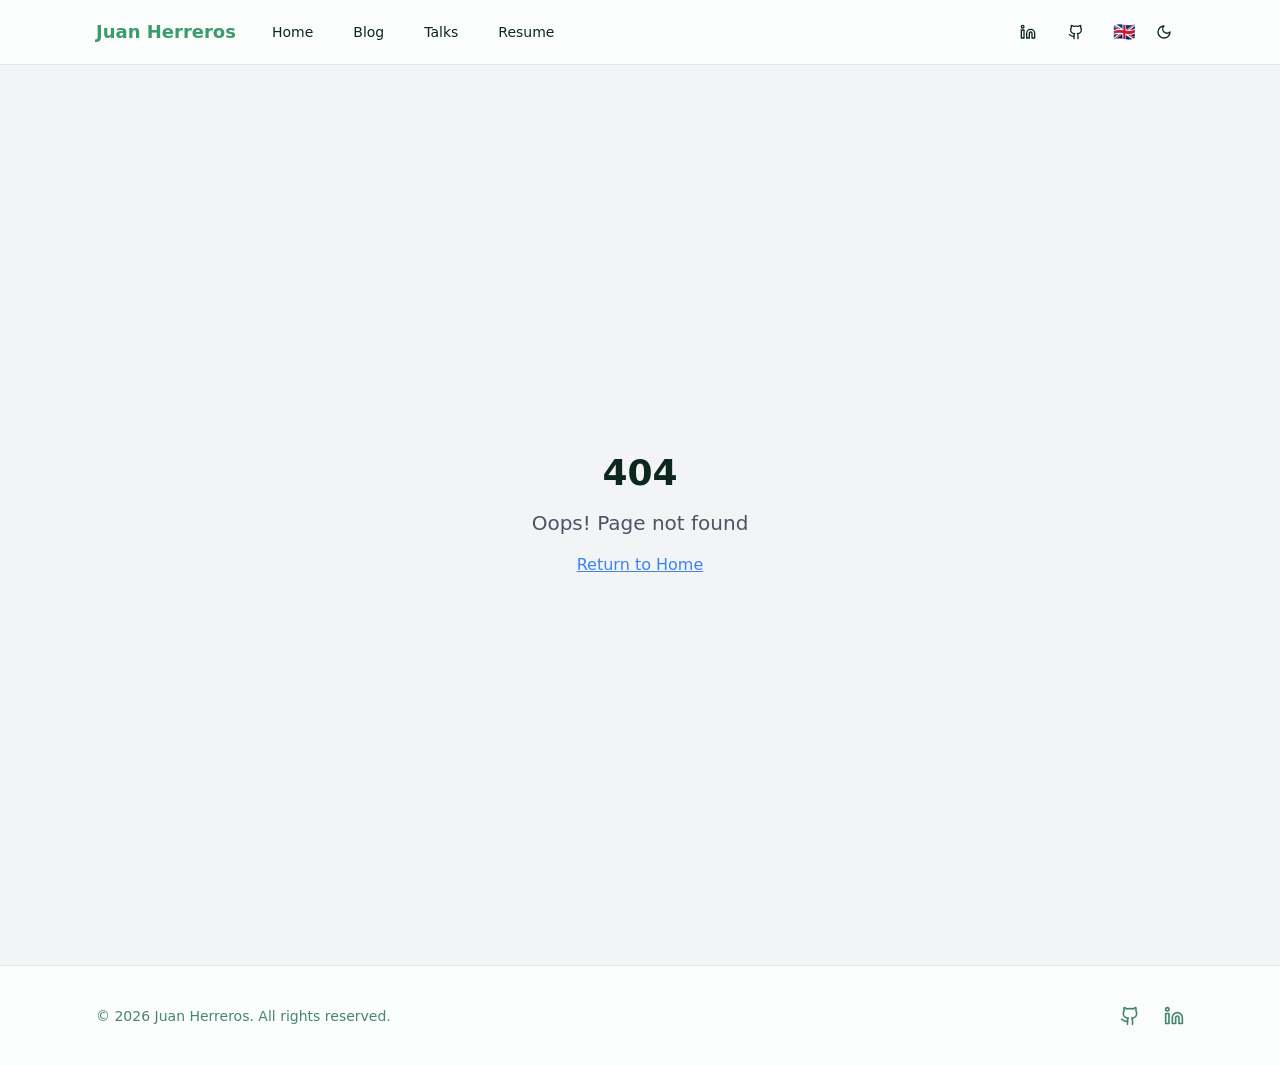
==== commit a31f1919: "deploy: f10d9a34bafd88080552586188495ba71c36b8a8" ====
--- a/index.html
+++ b/index.html
@@ -4,24 +4,20 @@
   <head>
     <meta charset="UTF-8" />
     <meta name="viewport" content="width=device-width, initial-scale=1.0" />
-    <title>juan-code-garden</title>
-    <meta name="description" content="Lovable Generated Project" />
-    <meta name="author" content="Lovable" />
+    <title>juanherreros.com</title>
+    <meta name="description" content="Welcome to my site" />
+    <meta name="author" content="Juan Herreros Elorza" />
 
-    <meta property="og:title" content="juan-code-garden" />
-    <meta property="og:description" content="Lovable Generated Project" />
+    <meta property="og:title" content="juanherreros.com" />
+    <meta property="og:description" content="Welcome to my site" />
     <meta property="og:type" content="website" />
-    <meta property="og:image" content="https://lovable.dev/opengraph-image-p98pqg.png" />
-
-    <meta name="twitter:card" content="summary_large_image" />
-    <meta name="twitter:site" content="@lovable_dev" />
-    <meta name="twitter:image" content="https://lovable.dev/opengraph-image-p98pqg.png" />
-    <script type="module" crossorigin src="/assets/index-DQobGffz.js"></script>
-    <link rel="stylesheet" crossorigin href="/assets/index-W1yPCAfW.css">
+    <meta property="og:image" content="https://juanherreros.com/preview.jpg" />
+    <script type="module" crossorigin src="/assets/index-BrnnBLbn.js"></script>
+    <link rel="stylesheet" crossorigin href="/assets/index-B6W7ete0.css">
   </head>
 
   <body>
-    <div id="root"></div>
+    <div id="root"></div> 
     <!-- IMPORTANT: DO NOT REMOVE THIS SCRIPT TAG OR THIS VERY COMMENT! -->
     <script src="https://cdn.gpteng.co/gptengineer.js" type="module"></script>
   </body>
--- a/assets/index-B6W7ete0.css
+++ b/assets/index-B6W7ete0.css
@@ -0,0 +1 @@
+*,:before,:after{--tw-border-spacing-x: 0;--tw-border-spacing-y: 0;--tw-translate-x: 0;--tw-translate-y: 0;--tw-rotate: 0;--tw-skew-x: 0;--tw-skew-y: 0;--tw-scale-x: 1;--tw-scale-y: 1;--tw-pan-x: ;--tw-pan-y: ;--tw-pinch-zoom: ;--tw-scroll-snap-strictness: proximity;--tw-gradient-from-position: ;--tw-gradient-via-position: ;--tw-gradient-to-position: ;--tw-ordinal: ;--tw-slashed-zero: ;--tw-numeric-figure: ;--tw-numeric-spacing: ;--tw-numeric-fraction: ;--tw-ring-inset: ;--tw-ring-offset-width: 0px;--tw-ring-offset-color: #fff;--tw-ring-color: rgb(59 130 246 / .5);--tw-ring-offset-shadow: 0 0 #0000;--tw-ring-shadow: 0 0 #0000;--tw-shadow: 0 0 #0000;--tw-shadow-colored: 0 0 #0000;--tw-blur: ;--tw-brightness: ;--tw-contrast: ;--tw-grayscale: ;--tw-hue-rotate: ;--tw-invert: ;--tw-saturate: ;--tw-sepia: ;--tw-drop-shadow: ;--tw-backdrop-blur: ;--tw-backdrop-brightness: ;--tw-backdrop-contrast: ;--tw-backdrop-grayscale: ;--tw-backdrop-hue-rotate: ;--tw-backdrop-invert: ;--tw-backdrop-opacity: ;--tw-backdrop-saturate: ;--tw-backdrop-sepia: ;--tw-contain-size: ;--tw-contain-layout: ;--tw-contain-paint: ;--tw-contain-style: }::backdrop{--tw-border-spacing-x: 0;--tw-border-spacing-y: 0;--tw-translate-x: 0;--tw-translate-y: 0;--tw-rotate: 0;--tw-skew-x: 0;--tw-skew-y: 0;--tw-scale-x: 1;--tw-scale-y: 1;--tw-pan-x: ;--tw-pan-y: ;--tw-pinch-zoom: ;--tw-scroll-snap-strictness: proximity;--tw-gradient-from-position: ;--tw-gradient-via-position: ;--tw-gradient-to-position: ;--tw-ordinal: ;--tw-slashed-zero: ;--tw-numeric-figure: ;--tw-numeric-spacing: ;--tw-numeric-fraction: ;--tw-ring-inset: ;--tw-ring-offset-width: 0px;--tw-ring-offset-color: #fff;--tw-ring-color: rgb(59 130 246 / .5);--tw-ring-offset-shadow: 0 0 #0000;--tw-ring-shadow: 0 0 #0000;--tw-shadow: 0 0 #0000;--tw-shadow-colored: 0 0 #0000;--tw-blur: ;--tw-brightness: ;--tw-contrast: ;--tw-grayscale: ;--tw-hue-rotate: ;--tw-invert: ;--tw-saturate: ;--tw-sepia: ;--tw-drop-shadow: ;--tw-backdrop-blur: ;--tw-backdrop-brightness: ;--tw-backdrop-contrast: ;--tw-backdrop-grayscale: ;--tw-backdrop-hue-rotate: ;--tw-backdrop-invert: ;--tw-backdrop-opacity: ;--tw-backdrop-saturate: ;--tw-backdrop-sepia: ;--tw-contain-size: ;--tw-contain-layout: ;--tw-contain-paint: ;--tw-contain-style: }*,:before,:after{box-sizing:border-box;border-width:0;border-style:solid;border-color:#e5e7eb}:before,:after{--tw-content: ""}html,:host{line-height:1.5;-webkit-text-size-adjust:100%;-moz-tab-size:4;-o-tab-size:4;tab-size:4;font-family:ui-sans-serif,system-ui,sans-serif,"Apple Color Emoji","Segoe UI Emoji",Segoe UI Symbol,"Noto Color Emoji";font-feature-settings:normal;font-variation-settings:normal;-webkit-tap-highlight-color:transparent}body{margin:0;line-height:inherit}hr{height:0;color:inherit;border-top-width:1px}abbr:where([title]){-webkit-text-decoration:underline dotted;text-decoration:underline dotted}h1,h2,h3,h4,h5,h6{font-size:inherit;font-weight:inherit}a{color:inherit;text-decoration:inherit}b,strong{font-weight:bolder}code,kbd,samp,pre{font-family:ui-monospace,SFMono-Regular,Menlo,Monaco,Consolas,Liberation Mono,Courier New,monospace;font-feature-settings:normal;font-variation-settings:normal;font-size:1em}small{font-size:80%}sub,sup{font-size:75%;line-height:0;position:relative;vertical-align:baseline}sub{bottom:-.25em}sup{top:-.5em}table{text-indent:0;border-color:inherit;border-collapse:collapse}button,input,optgroup,select,textarea{font-family:inherit;font-feature-settings:inherit;font-variation-settings:inherit;font-size:100%;font-weight:inherit;line-height:inherit;letter-spacing:inherit;color:inherit;margin:0;padding:0}button,select{text-transform:none}button,input:where([type=button]),input:where([type=reset]),input:where([type=submit]){-webkit-appearance:button;background-color:transparent;background-image:none}:-moz-focusring{outline:auto}:-moz-ui-invalid{box-shadow:none}progress{vertical-align:baseline}::-webkit-inner-spin-button,::-webkit-outer-spin-button{height:auto}[type=search]{-webkit-appearance:textfield;outline-offset:-2px}::-webkit-search-decoration{-webkit-appearance:none}::-webkit-file-upload-button{-webkit-appearance:button;font:inherit}summary{display:list-item}blockquote,dl,dd,h1,h2,h3,h4,h5,h6,hr,figure,p,pre{margin:0}fieldset{margin:0;padding:0}legend{padding:0}ol,ul,menu{list-style:none;margin:0;padding:0}dialog{padding:0}textarea{resize:vertical}input::-moz-placeholder,textarea::-moz-placeholder{opacity:1;color:#9ca3af}input::placeholder,textarea::placeholder{opacity:1;color:#9ca3af}button,[role=button]{cursor:pointer}:disabled{cursor:default}img,svg,video,canvas,audio,iframe,embed,object{display:block;vertical-align:middle}img,video{max-width:100%;height:auto}[hidden]:where(:not([hidden=until-found])){display:none}:root{--background: 160 40% 99%;--foreground: 160 50% 10%;--card: 0 0% 100%;--card-foreground: 160 50% 10%;--popover: 0 0% 100%;--popover-foreground: 160 50% 10%;--primary: 152 45% 42%;--primary-foreground: 0 0% 100%;--secondary: 152 30% 96%;--secondary-foreground: 160 50% 20%;--muted: 152 30% 96%;--muted-foreground: 160 30% 40%;--accent: 152 40% 92%;--accent-foreground: 152 45% 42%;--destructive: 0 84.2% 60.2%;--destructive-foreground: 210 40% 98%;--border: 150 20% 90%;--input: 150 20% 90%;--ring: 152 45% 42%;--radius: .5rem;--sidebar-background: 0 0% 98%;--sidebar-foreground: 240 5.3% 26.1%;--sidebar-primary: 240 5.9% 10%;--sidebar-primary-foreground: 0 0% 98%;--sidebar-accent: 240 4.8% 95.9%;--sidebar-accent-foreground: 240 5.9% 10%;--sidebar-border: 220 13% 91%;--sidebar-ring: 217.2 91.2% 59.8%}.dark{--background: 160 40% 8%;--foreground: 150 30% 98%;--card: 160 40% 12%;--card-foreground: 150 30% 98%;--popover: 160 40% 12%;--popover-foreground: 150 30% 98%;--primary: 152 45% 42%;--primary-foreground: 0 0% 100%;--secondary: 160 40% 20%;--secondary-foreground: 150 30% 98%;--muted: 160 40% 20%;--muted-foreground: 150 20% 65%;--accent: 152 45% 20%;--accent-foreground: 152 45% 70%;--destructive: 0 62.8% 30.6%;--destructive-foreground: 210 40% 98%;--border: 160 40% 20%;--input: 160 40% 20%;--ring: 152 45% 42%;--sidebar-background: 160 40% 12%;--sidebar-foreground: 150 20% 95%;--sidebar-primary: 152 45% 42%;--sidebar-primary-foreground: 0 0% 100%;--sidebar-accent: 160 40% 20%;--sidebar-accent-foreground: 150 20% 95%;--sidebar-border: 160 40% 20%;--sidebar-ring: 152 45% 42%}*{border-color:hsl(var(--border))}body{background-color:hsl(var(--background));color:hsl(var(--foreground))}.prose h1,.prose h2,.prose h3,.prose h4{font-weight:600;color:hsl(var(--foreground))}.prose a{color:hsl(var(--primary));text-decoration-line:none}.prose a:hover{color:hsl(var(--primary) / .9);text-decoration-line:underline}.prose img{border-radius:var(--radius);--tw-shadow: 0 4px 6px -1px rgb(0 0 0 / .1), 0 2px 4px -2px rgb(0 0 0 / .1);--tw-shadow-colored: 0 4px 6px -1px var(--tw-shadow-color), 0 2px 4px -2px var(--tw-shadow-color);box-shadow:var(--tw-ring-offset-shadow, 0 0 #0000),var(--tw-ring-shadow, 0 0 #0000),var(--tw-shadow)}.prose blockquote{border-left-width:4px;border-color:hsl(var(--primary) / .5);font-style:italic}.prose code{border-radius:.25rem;background-color:hsl(var(--accent));padding:.125rem .25rem;color:hsl(var(--accent-foreground))}:root{transition-property:color,background-color,border-color,text-decoration-color,fill,stroke;transition-timing-function:cubic-bezier(.4,0,.2,1);transition-duration:.3s;animation-duration:.3s}.container{width:100%;margin-right:auto;margin-left:auto;padding-right:2rem;padding-left:2rem}@media (min-width: 1400px){.container{max-width:1400px}}.prose{color:var(--tw-prose-body);max-width:100%}.prose :where(p):not(:where([class~=not-prose],[class~=not-prose] *)){margin-top:1.25em;margin-bottom:1.25em}.prose :where([class~=lead]):not(:where([class~=not-prose],[class~=not-prose] *)){color:var(--tw-prose-lead);font-size:1.25em;line-height:1.6;margin-top:1.2em;margin-bottom:1.2em}.prose :where(a):not(:where([class~=not-prose],[class~=not-prose] *)){color:var(--tw-prose-links);text-decoration:underline;font-weight:500}.prose :where(strong):not(:where([class~=not-prose],[class~=not-prose] *)){color:var(--tw-prose-bold);font-weight:600}.prose :where(a strong):not(:where([class~=not-prose],[class~=not-prose] *)){color:inherit}.prose :where(blockquote strong):not(:where([class~=not-prose],[class~=not-prose] *)){color:inherit}.prose :where(thead th strong):not(:where([class~=not-prose],[class~=not-prose] *)){color:inherit}.prose :where(ol):not(:where([class~=not-prose],[class~=not-prose] *)){list-style-type:decimal;margin-top:1.25em;margin-bottom:1.25em;padding-inline-start:1.625em}.prose :where(ol[type=A]):not(:where([class~=not-prose],[class~=not-prose] *)){list-style-type:upper-alpha}.prose :where(ol[type=a]):not(:where([class~=not-prose],[class~=not-prose] *)){list-style-type:lower-alpha}.prose :where(ol[type=A s]):not(:where([class~=not-prose],[class~=not-prose] *)){list-style-type:upper-alpha}.prose :where(ol[type=a s]):not(:where([class~=not-prose],[class~=not-prose] *)){list-style-type:lower-alpha}.prose :where(ol[type=I]):not(:where([class~=not-prose],[class~=not-prose] *)){list-style-type:upper-roman}.prose :where(ol[type=i]):not(:where([class~=not-prose],[class~=not-prose] *)){list-style-type:lower-roman}.prose :where(ol[type=I s]):not(:where([class~=not-prose],[class~=not-prose] *)){list-style-type:upper-roman}.prose :where(ol[type=i s]):not(:where([class~=not-prose],[class~=not-prose] *)){list-style-type:lower-roman}.prose :where(ol[type="1"]):not(:where([class~=not-prose],[class~=not-prose] *)){list-style-type:decimal}.prose :where(ul):not(:where([class~=not-prose],[class~=not-prose] *)){list-style-type:disc;margin-top:1.25em;margin-bottom:1.25em;padding-inline-start:1.625em}.prose :where(ol>li):not(:where([class~=not-prose],[class~=not-prose] *))::marker{font-weight:400;color:var(--tw-prose-counters)}.prose :where(ul>li):not(:where([class~=not-prose],[class~=not-prose] *))::marker{color:var(--tw-prose-bullets)}.prose :where(dt):not(:where([class~=not-prose],[class~=not-prose] *)){color:var(--tw-prose-headings);font-weight:600;margin-top:1.25em}.prose :where(hr):not(:where([class~=not-prose],[class~=not-prose] *)){border-color:var(--tw-prose-hr);border-top-width:1px;margin-top:3em;margin-bottom:3em}.prose :where(blockquote):not(:where([class~=not-prose],[class~=not-prose] *)){font-weight:500;font-style:italic;color:var(--tw-prose-quotes);border-inline-start-width:.25rem;border-inline-start-color:var(--tw-prose-quote-borders);quotes:"“""”""‘""’";margin-top:1.6em;margin-bottom:1.6em;padding-inline-start:1em}.prose :where(blockquote p:first-of-type):not(:where([class~=not-prose],[class~=not-prose] *)):before{content:open-quote}.prose :where(blockquote p:last-of-type):not(:where([class~=not-prose],[class~=not-prose] *)):after{content:close-quote}.prose :where(h1):not(:where([class~=not-prose],[class~=not-prose] *)){color:var(--tw-prose-headings);font-weight:800;font-size:2.25em;margin-top:0;margin-bottom:.8888889em;line-height:1.1111111}.prose :where(h1 strong):not(:where([class~=not-prose],[class~=not-prose] *)){font-weight:900;color:inherit}.prose :where(h2):not(:where([class~=not-prose],[class~=not-prose] *)){color:var(--tw-prose-headings);font-weight:700;font-size:1.5em;margin-top:2em;margin-bottom:1em;line-height:1.3333333}.prose :where(h2 strong):not(:where([class~=not-prose],[class~=not-prose] *)){font-weight:800;color:inherit}.prose :where(h3):not(:where([class~=not-prose],[class~=not-prose] *)){color:var(--tw-prose-headings);font-weight:600;font-size:1.25em;margin-top:1.6em;margin-bottom:.6em;line-height:1.6}.prose :where(h3 strong):not(:where([class~=not-prose],[class~=not-prose] *)){font-weight:700;color:inherit}.prose :where(h4):not(:where([class~=not-prose],[class~=not-prose] *)){color:var(--tw-prose-headings);font-weight:600;margin-top:1.5em;margin-bottom:.5em;line-height:1.5}.prose :where(h4 strong):not(:where([class~=not-prose],[class~=not-prose] *)){font-weight:700;color:inherit}.prose :where(img):not(:where([class~=not-prose],[class~=not-prose] *)){margin-top:2em;margin-bottom:2em}.prose :where(picture):not(:where([class~=not-prose],[class~=not-prose] *)){display:block;margin-top:2em;margin-bottom:2em}.prose :where(video):not(:where([class~=not-prose],[class~=not-prose] *)){margin-top:2em;margin-bottom:2em}.prose :where(kbd):not(:where([class~=not-prose],[class~=not-prose] *)){font-weight:500;font-family:inherit;color:var(--tw-prose-kbd);box-shadow:0 0 0 1px rgb(var(--tw-prose-kbd-shadows) / 10%),0 3px rgb(var(--tw-prose-kbd-shadows) / 10%);font-size:.875em;border-radius:.3125rem;padding-top:.1875em;padding-inline-end:.375em;padding-bottom:.1875em;padding-inline-start:.375em}.prose :where(code):not(:where([class~=not-prose],[class~=not-prose] *)){color:var(--tw-prose-code);font-weight:600;font-size:.875em}.prose :where(code):not(:where([class~=not-prose],[class~=not-prose] *)):before{content:"`"}.prose :where(code):not(:where([class~=not-prose],[class~=not-prose] *)):after{content:"`"}.prose :where(a code):not(:where([class~=not-prose],[class~=not-prose] *)){color:inherit}.prose :where(h1 code):not(:where([class~=not-prose],[class~=not-prose] *)){color:inherit}.prose :where(h2 code):not(:where([class~=not-prose],[class~=not-prose] *)){color:inherit;font-size:.875em}.prose :where(h3 code):not(:where([class~=not-prose],[class~=not-prose] *)){color:inherit;font-size:.9em}.prose :where(h4 code):not(:where([class~=not-prose],[class~=not-prose] *)){color:inherit}.prose :where(blockquote code):not(:where([class~=not-prose],[class~=not-prose] *)){color:inherit}.prose :where(thead th code):not(:where([class~=not-prose],[class~=not-prose] *)){color:inherit}.prose :where(pre):not(:where([class~=not-prose],[class~=not-prose] *)){color:var(--tw-prose-pre-code);background-color:var(--tw-prose-pre-bg);overflow-x:auto;font-weight:400;font-size:.875em;line-height:1.7142857;margin-top:1.7142857em;margin-bottom:1.7142857em;border-radius:.375rem;padding-top:.8571429em;padding-inline-end:1.1428571em;padding-bottom:.8571429em;padding-inline-start:1.1428571em}.prose :where(pre code):not(:where([class~=not-prose],[class~=not-prose] *)){background-color:transparent;border-width:0;border-radius:0;padding:0;font-weight:inherit;color:inherit;font-size:inherit;font-family:inherit;line-height:inherit}.prose :where(pre code):not(:where([class~=not-prose],[class~=not-prose] *)):before{content:none}.prose :where(pre code):not(:where([class~=not-prose],[class~=not-prose] *)):after{content:none}.prose :where(table):not(:where([class~=not-prose],[class~=not-prose] *)){width:100%;table-layout:auto;margin-top:2em;margin-bottom:2em;font-size:.875em;line-height:1.7142857}.prose :where(thead):not(:where([class~=not-prose],[class~=not-prose] *)){border-bottom-width:1px;border-bottom-color:var(--tw-prose-th-borders)}.prose :where(thead th):not(:where([class~=not-prose],[class~=not-prose] *)){color:var(--tw-prose-headings);font-weight:600;vertical-align:bottom;padding-inline-end:.5714286em;padding-bottom:.5714286em;padding-inline-start:.5714286em}.prose :where(tbody tr):not(:where([class~=not-prose],[class~=not-prose] *)){border-bottom-width:1px;border-bottom-color:var(--tw-prose-td-borders)}.prose :where(tbody tr:last-child):not(:where([class~=not-prose],[class~=not-prose] *)){border-bottom-width:0}.prose :where(tbody td):not(:where([class~=not-prose],[class~=not-prose] *)){vertical-align:baseline}.prose :where(tfoot):not(:where([class~=not-prose],[class~=not-prose] *)){border-top-width:1px;border-top-color:var(--tw-prose-th-borders)}.prose :where(tfoot td):not(:where([class~=not-prose],[class~=not-prose] *)){vertical-align:top}.prose :where(th,td):not(:where([class~=not-prose],[class~=not-prose] *)){text-align:start}.prose :where(figure>*):not(:where([class~=not-prose],[class~=not-prose] *)){margin-top:0;margin-bottom:0}.prose :where(figcaption):not(:where([class~=not-prose],[class~=not-prose] *)){color:var(--tw-prose-captions);font-size:.875em;line-height:1.4285714;margin-top:.8571429em}.prose{--tw-prose-body: #374151;--tw-prose-headings: #111827;--tw-prose-lead: #4b5563;--tw-prose-links: #111827;--tw-prose-bold: #111827;--tw-prose-counters: #6b7280;--tw-prose-bullets: #d1d5db;--tw-prose-hr: #e5e7eb;--tw-prose-quotes: #111827;--tw-prose-quote-borders: #e5e7eb;--tw-prose-captions: #6b7280;--tw-prose-kbd: #111827;--tw-prose-kbd-shadows: 17 24 39;--tw-prose-code: #111827;--tw-prose-pre-code: #e5e7eb;--tw-prose-pre-bg: #1f2937;--tw-prose-th-borders: #d1d5db;--tw-prose-td-borders: #e5e7eb;--tw-prose-invert-body: #d1d5db;--tw-prose-invert-headings: #fff;--tw-prose-invert-lead: #9ca3af;--tw-prose-invert-links: #fff;--tw-prose-invert-bold: #fff;--tw-prose-invert-counters: #9ca3af;--tw-prose-invert-bullets: #4b5563;--tw-prose-invert-hr: #374151;--tw-prose-invert-quotes: #f3f4f6;--tw-prose-invert-quote-borders: #374151;--tw-prose-invert-captions: #9ca3af;--tw-prose-invert-kbd: #fff;--tw-prose-invert-kbd-shadows: 255 255 255;--tw-prose-invert-code: #fff;--tw-prose-invert-pre-code: #d1d5db;--tw-prose-invert-pre-bg: rgb(0 0 0 / 50%);--tw-prose-invert-th-borders: #4b5563;--tw-prose-invert-td-borders: #374151;font-size:1rem;line-height:1.75}.prose :where(picture>img):not(:where([class~=not-prose],[class~=not-prose] *)){margin-top:0;margin-bottom:0}.prose :where(li):not(:where([class~=not-prose],[class~=not-prose] *)){margin-top:.5em;margin-bottom:.5em}.prose :where(ol>li):not(:where([class~=not-prose],[class~=not-prose] *)){padding-inline-start:.375em}.prose :where(ul>li):not(:where([class~=not-prose],[class~=not-prose] *)){padding-inline-start:.375em}.prose :where(.prose>ul>li p):not(:where([class~=not-prose],[class~=not-prose] *)){margin-top:.75em;margin-bottom:.75em}.prose :where(.prose>ul>li>p:first-child):not(:where([class~=not-prose],[class~=not-prose] *)){margin-top:1.25em}.prose :where(.prose>ul>li>p:last-child):not(:where([class~=not-prose],[class~=not-prose] *)){margin-bottom:1.25em}.prose :where(.prose>ol>li>p:first-child):not(:where([class~=not-prose],[class~=not-prose] *)){margin-top:1.25em}.prose :where(.prose>ol>li>p:last-child):not(:where([class~=not-prose],[class~=not-prose] *)){margin-bottom:1.25em}.prose :where(ul ul,ul ol,ol ul,ol ol):not(:where([class~=not-prose],[class~=not-prose] *)){margin-top:.75em;margin-bottom:.75em}.prose :where(dl):not(:where([class~=not-prose],[class~=not-prose] *)){margin-top:1.25em;margin-bottom:1.25em}.prose :where(dd):not(:where([class~=not-prose],[class~=not-prose] *)){margin-top:.5em;padding-inline-start:1.625em}.prose :where(hr+*):not(:where([class~=not-prose],[class~=not-prose] *)){margin-top:0}.prose :where(h2+*):not(:where([class~=not-prose],[class~=not-prose] *)){margin-top:0}.prose :where(h3+*):not(:where([class~=not-prose],[class~=not-prose] *)){margin-top:0}.prose :where(h4+*):not(:where([class~=not-prose],[class~=not-prose] *)){margin-top:0}.prose :where(thead th:first-child):not(:where([class~=not-prose],[class~=not-prose] *)){padding-inline-start:0}.prose :where(thead th:last-child):not(:where([class~=not-prose],[class~=not-prose] *)){padding-inline-end:0}.prose :where(tbody td,tfoot td):not(:where([class~=not-prose],[class~=not-prose] *)){padding-top:.5714286em;padding-inline-end:.5714286em;padding-bottom:.5714286em;padding-inline-start:.5714286em}.prose :where(tbody td:first-child,tfoot td:first-child):not(:where([class~=not-prose],[class~=not-prose] *)){padding-inline-start:0}.prose :where(tbody td:last-child,tfoot td:last-child):not(:where([class~=not-prose],[class~=not-prose] *)){padding-inline-end:0}.prose :where(figure):not(:where([class~=not-prose],[class~=not-prose] *)){margin-top:2em;margin-bottom:2em}.prose :where(.prose>:first-child):not(:where([class~=not-prose],[class~=not-prose] *)){margin-top:0}.prose :where(.prose>:last-child):not(:where([class~=not-prose],[class~=not-prose] *)){margin-bottom:0}.sr-only{position:absolute;width:1px;height:1px;padding:0;margin:-1px;overflow:hidden;clip:rect(0,0,0,0);white-space:nowrap;border-width:0}.pointer-events-none{pointer-events:none}.pointer-events-auto{pointer-events:auto}.visible{visibility:visible}.invisible{visibility:hidden}.fixed{position:fixed}.absolute{position:absolute}.relative{position:relative}.sticky{position:sticky}.inset-0{top:0;right:0;bottom:0;left:0}.inset-x-0{left:0;right:0}.inset-y-0{top:0;bottom:0}.-bottom-12{bottom:-3rem}.-left-12{left:-3rem}.-right-12{right:-3rem}.-top-12{top:-3rem}.bottom-0{bottom:0}.left-0{left:0}.left-1{left:.25rem}.left-1\/2{left:50%}.left-2{left:.5rem}.left-3{left:.75rem}.left-\[50\%\]{left:50%}.right-0{right:0}.right-1{right:.25rem}.right-2{right:.5rem}.right-3{right:.75rem}.right-4{right:1rem}.top-0{top:0}.top-1\.5{top:.375rem}.top-1\/2{top:50%}.top-2{top:.5rem}.top-3\.5{top:.875rem}.top-4{top:1rem}.top-\[1px\]{top:1px}.top-\[50\%\]{top:50%}.top-\[60\%\]{top:60%}.top-full{top:100%}.z-10{z-index:10}.z-20{z-index:20}.z-50{z-index:50}.z-\[100\]{z-index:100}.z-\[1\]{z-index:1}.-mx-1{margin-left:-.25rem;margin-right:-.25rem}.mx-2{margin-left:.5rem;margin-right:.5rem}.mx-3\.5{margin-left:.875rem;margin-right:.875rem}.mx-auto{margin-left:auto;margin-right:auto}.my-0\.5{margin-top:.125rem;margin-bottom:.125rem}.my-1{margin-top:.25rem;margin-bottom:.25rem}.my-6{margin-top:1.5rem;margin-bottom:1.5rem}.-ml-4{margin-left:-1rem}.-mt-4{margin-top:-1rem}.mb-1{margin-bottom:.25rem}.mb-10{margin-bottom:2.5rem}.mb-2{margin-bottom:.5rem}.mb-4{margin-bottom:1rem}.mb-6{margin-bottom:1.5rem}.mb-8{margin-bottom:2rem}.ml-1{margin-left:.25rem}.ml-3{margin-left:.75rem}.ml-auto{margin-left:auto}.mr-2{margin-right:.5rem}.mt-1\.5{margin-top:.375rem}.mt-2{margin-top:.5rem}.mt-24{margin-top:6rem}.mt-4{margin-top:1rem}.mt-8{margin-top:2rem}.mt-auto{margin-top:auto}.block{display:block}.flex{display:flex}.inline-flex{display:inline-flex}.table{display:table}.grid{display:grid}.hidden{display:none}.aspect-square{aspect-ratio:1 / 1}.aspect-video{aspect-ratio:16 / 9}.size-4{width:1rem;height:1rem}.h-1\.5{height:.375rem}.h-10{height:2.5rem}.h-11{height:2.75rem}.h-12{height:3rem}.h-16{height:4rem}.h-2{height:.5rem}.h-2\.5{height:.625rem}.h-3{height:.75rem}.h-3\.5{height:.875rem}.h-4{height:1rem}.h-5{height:1.25rem}.h-6{height:1.5rem}.h-7{height:1.75rem}.h-8{height:2rem}.h-9{height:2.25rem}.h-\[1px\]{height:1px}.h-\[var\(--radix-navigation-menu-viewport-height\)\]{height:var(--radix-navigation-menu-viewport-height)}.h-\[var\(--radix-select-trigger-height\)\]{height:var(--radix-select-trigger-height)}.h-auto{height:auto}.h-full{height:100%}.h-px{height:1px}.h-svh{height:100svh}.max-h-96{max-height:24rem}.max-h-\[300px\]{max-height:300px}.max-h-screen{max-height:100vh}.min-h-0{min-height:0px}.min-h-\[80px\]{min-height:80px}.min-h-screen{min-height:100vh}.min-h-svh{min-height:100svh}.w-0{width:0px}.w-1{width:.25rem}.w-1\/4{width:25%}.w-10{width:2.5rem}.w-11{width:2.75rem}.w-2{width:.5rem}.w-2\.5{width:.625rem}.w-2\/3{width:66.666667%}.w-3{width:.75rem}.w-3\.5{width:.875rem}.w-3\/4{width:75%}.w-4{width:1rem}.w-40{width:10rem}.w-5{width:1.25rem}.w-6{width:1.5rem}.w-64{width:16rem}.w-7{width:1.75rem}.w-72{width:18rem}.w-8{width:2rem}.w-9{width:2.25rem}.w-\[--sidebar-width\]{width:var(--sidebar-width)}.w-\[100px\]{width:100px}.w-\[1px\]{width:1px}.w-auto{width:auto}.w-full{width:100%}.w-max{width:-moz-max-content;width:max-content}.w-px{width:1px}.min-w-0{min-width:0px}.min-w-5{min-width:1.25rem}.min-w-\[12rem\]{min-width:12rem}.min-w-\[8rem\]{min-width:8rem}.min-w-\[var\(--radix-select-trigger-width\)\]{min-width:var(--radix-select-trigger-width)}.max-w-4xl{max-width:56rem}.max-w-6xl{max-width:72rem}.max-w-\[--skeleton-width\]{max-width:var(--skeleton-width)}.max-w-lg{max-width:32rem}.max-w-max{max-width:-moz-max-content;max-width:max-content}.max-w-none{max-width:none}.flex-1{flex:1 1 0%}.flex-shrink-0,.shrink-0{flex-shrink:0}.flex-grow,.grow{flex-grow:1}.grow-0{flex-grow:0}.basis-full{flex-basis:100%}.caption-bottom{caption-side:bottom}.border-collapse{border-collapse:collapse}.-translate-x-1\/2{--tw-translate-x: -50%;transform:translate(var(--tw-translate-x),var(--tw-translate-y)) rotate(var(--tw-rotate)) skew(var(--tw-skew-x)) skewY(var(--tw-skew-y)) scaleX(var(--tw-scale-x)) scaleY(var(--tw-scale-y))}.-translate-x-px{--tw-translate-x: -1px;transform:translate(var(--tw-translate-x),var(--tw-translate-y)) rotate(var(--tw-rotate)) skew(var(--tw-skew-x)) skewY(var(--tw-skew-y)) scaleX(var(--tw-scale-x)) scaleY(var(--tw-scale-y))}.-translate-y-1\/2{--tw-translate-y: -50%;transform:translate(var(--tw-translate-x),var(--tw-translate-y)) rotate(var(--tw-rotate)) skew(var(--tw-skew-x)) skewY(var(--tw-skew-y)) scaleX(var(--tw-scale-x)) scaleY(var(--tw-scale-y))}.translate-x-\[-50\%\]{--tw-translate-x: -50%;transform:translate(var(--tw-translate-x),var(--tw-translate-y)) rotate(var(--tw-rotate)) skew(var(--tw-skew-x)) skewY(var(--tw-skew-y)) scaleX(var(--tw-scale-x)) scaleY(var(--tw-scale-y))}.translate-x-px{--tw-translate-x: 1px;transform:translate(var(--tw-translate-x),var(--tw-translate-y)) rotate(var(--tw-rotate)) skew(var(--tw-skew-x)) skewY(var(--tw-skew-y)) scaleX(var(--tw-scale-x)) scaleY(var(--tw-scale-y))}.translate-y-\[-50\%\]{--tw-translate-y: -50%;transform:translate(var(--tw-translate-x),var(--tw-translate-y)) rotate(var(--tw-rotate)) skew(var(--tw-skew-x)) skewY(var(--tw-skew-y)) scaleX(var(--tw-scale-x)) scaleY(var(--tw-scale-y))}.rotate-45{--tw-rotate: 45deg;transform:translate(var(--tw-translate-x),var(--tw-translate-y)) rotate(var(--tw-rotate)) skew(var(--tw-skew-x)) skewY(var(--tw-skew-y)) scaleX(var(--tw-scale-x)) scaleY(var(--tw-scale-y))}.rotate-90{--tw-rotate: 90deg;transform:translate(var(--tw-translate-x),var(--tw-translate-y)) rotate(var(--tw-rotate)) skew(var(--tw-skew-x)) skewY(var(--tw-skew-y)) scaleX(var(--tw-scale-x)) scaleY(var(--tw-scale-y))}.transform{transform:translate(var(--tw-translate-x),var(--tw-translate-y)) rotate(var(--tw-rotate)) skew(var(--tw-skew-x)) skewY(var(--tw-skew-y)) scaleX(var(--tw-scale-x)) scaleY(var(--tw-scale-y))}@keyframes pulse{50%{opacity:.5}}.animate-pulse{animation:pulse 2s cubic-bezier(.4,0,.6,1) infinite}.cursor-default{cursor:default}.cursor-pointer{cursor:pointer}.touch-none{touch-action:none}.select-none{-webkit-user-select:none;-moz-user-select:none;user-select:none}.list-none{list-style-type:none}.flex-row{flex-direction:row}.flex-col{flex-direction:column}.flex-col-reverse{flex-direction:column-reverse}.flex-wrap{flex-wrap:wrap}.items-start{align-items:flex-start}.items-end{align-items:flex-end}.items-center{align-items:center}.items-stretch{align-items:stretch}.justify-center{justify-content:center}.justify-between{justify-content:space-between}.gap-1{gap:.25rem}.gap-1\.5{gap:.375rem}.gap-2{gap:.5rem}.gap-4{gap:1rem}.gap-6{gap:1.5rem}.gap-8{gap:2rem}.space-x-1>:not([hidden])~:not([hidden]){--tw-space-x-reverse: 0;margin-right:calc(.25rem * var(--tw-space-x-reverse));margin-left:calc(.25rem * calc(1 - var(--tw-space-x-reverse)))}.space-x-2>:not([hidden])~:not([hidden]){--tw-space-x-reverse: 0;margin-right:calc(.5rem * var(--tw-space-x-reverse));margin-left:calc(.5rem * calc(1 - var(--tw-space-x-reverse)))}.space-x-4>:not([hidden])~:not([hidden]){--tw-space-x-reverse: 0;margin-right:calc(1rem * var(--tw-space-x-reverse));margin-left:calc(1rem * calc(1 - var(--tw-space-x-reverse)))}.space-x-6>:not([hidden])~:not([hidden]){--tw-space-x-reverse: 0;margin-right:calc(1.5rem * var(--tw-space-x-reverse));margin-left:calc(1.5rem * calc(1 - var(--tw-space-x-reverse)))}.space-y-1>:not([hidden])~:not([hidden]){--tw-space-y-reverse: 0;margin-top:calc(.25rem * calc(1 - var(--tw-space-y-reverse)));margin-bottom:calc(.25rem * var(--tw-space-y-reverse))}.space-y-1\.5>:not([hidden])~:not([hidden]){--tw-space-y-reverse: 0;margin-top:calc(.375rem * calc(1 - var(--tw-space-y-reverse)));margin-bottom:calc(.375rem * var(--tw-space-y-reverse))}.space-y-2>:not([hidden])~:not([hidden]){--tw-space-y-reverse: 0;margin-top:calc(.5rem * calc(1 - var(--tw-space-y-reverse)));margin-bottom:calc(.5rem * var(--tw-space-y-reverse))}.space-y-4>:not([hidden])~:not([hidden]){--tw-space-y-reverse: 0;margin-top:calc(1rem * calc(1 - var(--tw-space-y-reverse)));margin-bottom:calc(1rem * var(--tw-space-y-reverse))}.overflow-auto{overflow:auto}.overflow-hidden{overflow:hidden}.overflow-y-auto{overflow-y:auto}.overflow-x-hidden{overflow-x:hidden}.whitespace-nowrap{white-space:nowrap}.break-words{overflow-wrap:break-word}.rounded{border-radius:.25rem}.rounded-\[2px\]{border-radius:2px}.rounded-\[inherit\]{border-radius:inherit}.rounded-full{border-radius:9999px}.rounded-lg{border-radius:var(--radius)}.rounded-md{border-radius:calc(var(--radius) - 2px)}.rounded-sm{border-radius:calc(var(--radius) - 4px)}.rounded-t-\[10px\]{border-top-left-radius:10px;border-top-right-radius:10px}.rounded-tl-sm{border-top-left-radius:calc(var(--radius) - 4px)}.border{border-width:1px}.border-2{border-width:2px}.border-\[1\.5px\]{border-width:1.5px}.border-y{border-top-width:1px;border-bottom-width:1px}.border-b{border-bottom-width:1px}.border-l{border-left-width:1px}.border-r{border-right-width:1px}.border-t{border-top-width:1px}.border-dashed{border-style:dashed}.border-\[--color-border\]{border-color:var(--color-border)}.border-border{border-color:hsl(var(--border))}.border-border\/50{border-color:hsl(var(--border) / .5)}.border-corporate-100{--tw-border-opacity: 1;border-color:rgb(209 240 224 / var(--tw-border-opacity, 1))}.border-destructive{border-color:hsl(var(--destructive))}.border-destructive\/50{border-color:hsl(var(--destructive) / .5)}.border-input{border-color:hsl(var(--input))}.border-primary{border-color:hsl(var(--primary))}.border-sidebar-border{border-color:hsl(var(--sidebar-border))}.border-transparent{border-color:transparent}.border-l-transparent{border-left-color:transparent}.border-t-transparent{border-top-color:transparent}.bg-\[--color-bg\]{background-color:var(--color-bg)}.bg-accent{background-color:hsl(var(--accent))}.bg-background{background-color:hsl(var(--background))}.bg-black\/80{background-color:#000c}.bg-border{background-color:hsl(var(--border))}.bg-card{background-color:hsl(var(--card))}.bg-destructive{background-color:hsl(var(--destructive))}.bg-foreground{background-color:hsl(var(--foreground))}.bg-gray-100{--tw-bg-opacity: 1;background-color:rgb(243 244 246 / var(--tw-bg-opacity, 1))}.bg-muted{background-color:hsl(var(--muted))}.bg-muted\/50{background-color:hsl(var(--muted) / .5)}.bg-popover{background-color:hsl(var(--popover))}.bg-primary{background-color:hsl(var(--primary))}.bg-secondary{background-color:hsl(var(--secondary))}.bg-sidebar{background-color:hsl(var(--sidebar-background))}.bg-sidebar-border{background-color:hsl(var(--sidebar-border))}.bg-transparent{background-color:transparent}.bg-gradient-to-br{background-image:linear-gradient(to bottom right,var(--tw-gradient-stops))}.from-green-200{--tw-gradient-from: #bbf7d0 var(--tw-gradient-from-position);--tw-gradient-to: rgb(187 247 208 / 0) var(--tw-gradient-to-position);--tw-gradient-stops: var(--tw-gradient-from), var(--tw-gradient-to)}.to-green-400{--tw-gradient-to: #4ade80 var(--tw-gradient-to-position)}.fill-current{fill:currentColor}.object-cover{-o-object-fit:cover;object-fit:cover}.p-0{padding:0}.p-1{padding:.25rem}.p-2{padding:.5rem}.p-3{padding:.75rem}.p-4{padding:1rem}.p-6{padding:1.5rem}.p-\[1px\]{padding:1px}.px-1{padding-left:.25rem;padding-right:.25rem}.px-2{padding-left:.5rem;padding-right:.5rem}.px-2\.5{padding-left:.625rem;padding-right:.625rem}.px-3{padding-left:.75rem;padding-right:.75rem}.px-4{padding-left:1rem;padding-right:1rem}.px-5{padding-left:1.25rem;padding-right:1.25rem}.px-8{padding-left:2rem;padding-right:2rem}.py-0\.5{padding-top:.125rem;padding-bottom:.125rem}.py-1{padding-top:.25rem;padding-bottom:.25rem}.py-1\.5{padding-top:.375rem;padding-bottom:.375rem}.py-10{padding-top:2.5rem;padding-bottom:2.5rem}.py-12{padding-top:3rem;padding-bottom:3rem}.py-16{padding-top:4rem;padding-bottom:4rem}.py-2{padding-top:.5rem;padding-bottom:.5rem}.py-3{padding-top:.75rem;padding-bottom:.75rem}.py-4{padding-top:1rem;padding-bottom:1rem}.py-6{padding-top:1.5rem;padding-bottom:1.5rem}.py-8{padding-top:2rem;padding-bottom:2rem}.pb-3{padding-bottom:.75rem}.pb-4{padding-bottom:1rem}.pl-10{padding-left:2.5rem}.pl-2\.5{padding-left:.625rem}.pl-4{padding-left:1rem}.pl-8{padding-left:2rem}.pr-2{padding-right:.5rem}.pr-2\.5{padding-right:.625rem}.pr-8{padding-right:2rem}.pt-0{padding-top:0}.pt-1{padding-top:.25rem}.pt-2{padding-top:.5rem}.pt-3{padding-top:.75rem}.pt-4{padding-top:1rem}.text-left{text-align:left}.text-center{text-align:center}.align-middle{vertical-align:middle}.font-mono{font-family:ui-monospace,SFMono-Regular,Menlo,Monaco,Consolas,Liberation Mono,Courier New,monospace}.text-2xl{font-size:1.5rem;line-height:2rem}.text-3xl{font-size:1.875rem;line-height:2.25rem}.text-4xl{font-size:2.25rem;line-height:2.5rem}.text-\[0\.8rem\]{font-size:.8rem}.text-base{font-size:1rem;line-height:1.5rem}.text-lg{font-size:1.125rem;line-height:1.75rem}.text-sm{font-size:.875rem;line-height:1.25rem}.text-xl{font-size:1.25rem;line-height:1.75rem}.text-xs{font-size:.75rem;line-height:1rem}.font-bold{font-weight:700}.font-medium{font-weight:500}.font-normal{font-weight:400}.font-semibold{font-weight:600}.tabular-nums{--tw-numeric-spacing: tabular-nums;font-variant-numeric:var(--tw-ordinal) var(--tw-slashed-zero) var(--tw-numeric-figure) var(--tw-numeric-spacing) var(--tw-numeric-fraction)}.leading-none{line-height:1}.tracking-tight{letter-spacing:-.025em}.tracking-widest{letter-spacing:.1em}.text-accent-foreground{color:hsl(var(--accent-foreground))}.text-blue-500{--tw-text-opacity: 1;color:rgb(59 130 246 / var(--tw-text-opacity, 1))}.text-card-foreground{color:hsl(var(--card-foreground))}.text-current{color:currentColor}.text-destructive{color:hsl(var(--destructive))}.text-destructive-foreground{color:hsl(var(--destructive-foreground))}.text-foreground{color:hsl(var(--foreground))}.text-foreground\/50{color:hsl(var(--foreground) / .5)}.text-gray-600{--tw-text-opacity: 1;color:rgb(75 85 99 / var(--tw-text-opacity, 1))}.text-muted-foreground{color:hsl(var(--muted-foreground))}.text-popover-foreground{color:hsl(var(--popover-foreground))}.text-primary{color:hsl(var(--primary))}.text-primary-foreground{color:hsl(var(--primary-foreground))}.text-secondary-foreground{color:hsl(var(--secondary-foreground))}.text-sidebar-foreground{color:hsl(var(--sidebar-foreground))}.text-sidebar-foreground\/70{color:hsl(var(--sidebar-foreground) / .7)}.underline{text-decoration-line:underline}.underline-offset-4{text-underline-offset:4px}.opacity-0{opacity:0}.opacity-50{opacity:.5}.opacity-60{opacity:.6}.opacity-70{opacity:.7}.opacity-90{opacity:.9}.shadow-\[0_0_0_1px_hsl\(var\(--sidebar-border\)\)\]{--tw-shadow: 0 0 0 1px hsl(var(--sidebar-border));--tw-shadow-colored: 0 0 0 1px var(--tw-shadow-color);box-shadow:var(--tw-ring-offset-shadow, 0 0 #0000),var(--tw-ring-shadow, 0 0 #0000),var(--tw-shadow)}.shadow-lg{--tw-shadow: 0 10px 15px -3px rgb(0 0 0 / .1), 0 4px 6px -4px rgb(0 0 0 / .1);--tw-shadow-colored: 0 10px 15px -3px var(--tw-shadow-color), 0 4px 6px -4px var(--tw-shadow-color);box-shadow:var(--tw-ring-offset-shadow, 0 0 #0000),var(--tw-ring-shadow, 0 0 #0000),var(--tw-shadow)}.shadow-md{--tw-shadow: 0 4px 6px -1px rgb(0 0 0 / .1), 0 2px 4px -2px rgb(0 0 0 / .1);--tw-shadow-colored: 0 4px 6px -1px var(--tw-shadow-color), 0 2px 4px -2px var(--tw-shadow-color);box-shadow:var(--tw-ring-offset-shadow, 0 0 #0000),var(--tw-ring-shadow, 0 0 #0000),var(--tw-shadow)}.shadow-none{--tw-shadow: 0 0 #0000;--tw-shadow-colored: 0 0 #0000;box-shadow:var(--tw-ring-offset-shadow, 0 0 #0000),var(--tw-ring-shadow, 0 0 #0000),var(--tw-shadow)}.shadow-sm{--tw-shadow: 0 1px 2px 0 rgb(0 0 0 / .05);--tw-shadow-colored: 0 1px 2px 0 var(--tw-shadow-color);box-shadow:var(--tw-ring-offset-shadow, 0 0 #0000),var(--tw-ring-shadow, 0 0 #0000),var(--tw-shadow)}.shadow-xl{--tw-shadow: 0 20px 25px -5px rgb(0 0 0 / .1), 0 8px 10px -6px rgb(0 0 0 / .1);--tw-shadow-colored: 0 20px 25px -5px var(--tw-shadow-color), 0 8px 10px -6px var(--tw-shadow-color);box-shadow:var(--tw-ring-offset-shadow, 0 0 #0000),var(--tw-ring-shadow, 0 0 #0000),var(--tw-shadow)}.outline-none{outline:2px solid transparent;outline-offset:2px}.outline{outline-style:solid}.ring-0{--tw-ring-offset-shadow: var(--tw-ring-inset) 0 0 0 var(--tw-ring-offset-width) var(--tw-ring-offset-color);--tw-ring-shadow: var(--tw-ring-inset) 0 0 0 calc(0px + var(--tw-ring-offset-width)) var(--tw-ring-color);box-shadow:var(--tw-ring-offset-shadow),var(--tw-ring-shadow),var(--tw-shadow, 0 0 #0000)}.ring-2{--tw-ring-offset-shadow: var(--tw-ring-inset) 0 0 0 var(--tw-ring-offset-width) var(--tw-ring-offset-color);--tw-ring-shadow: var(--tw-ring-inset) 0 0 0 calc(2px + var(--tw-ring-offset-width)) var(--tw-ring-color);box-shadow:var(--tw-ring-offset-shadow),var(--tw-ring-shadow),var(--tw-shadow, 0 0 #0000)}.ring-ring{--tw-ring-color: hsl(var(--ring))}.ring-sidebar-ring{--tw-ring-color: hsl(var(--sidebar-ring))}.ring-offset-background{--tw-ring-offset-color: hsl(var(--background))}.filter{filter:var(--tw-blur) var(--tw-brightness) var(--tw-contrast) var(--tw-grayscale) var(--tw-hue-rotate) var(--tw-invert) var(--tw-saturate) var(--tw-sepia) var(--tw-drop-shadow)}.transition{transition-property:color,background-color,border-color,text-decoration-color,fill,stroke,opacity,box-shadow,transform,filter,-webkit-backdrop-filter;transition-property:color,background-color,border-color,text-decoration-color,fill,stroke,opacity,box-shadow,transform,filter,backdrop-filter;transition-property:color,background-color,border-color,text-decoration-color,fill,stroke,opacity,box-shadow,transform,filter,backdrop-filter,-webkit-backdrop-filter;transition-timing-function:cubic-bezier(.4,0,.2,1);transition-duration:.15s}.transition-\[left\,right\,width\]{transition-property:left,right,width;transition-timing-function:cubic-bezier(.4,0,.2,1);transition-duration:.15s}.transition-\[margin\,opa\]{transition-property:margin,opa;transition-timing-function:cubic-bezier(.4,0,.2,1);transition-duration:.15s}.transition-\[width\,height\,padding\]{transition-property:width,height,padding;transition-timing-function:cubic-bezier(.4,0,.2,1);transition-duration:.15s}.transition-\[width\]{transition-property:width;transition-timing-function:cubic-bezier(.4,0,.2,1);transition-duration:.15s}.transition-all{transition-property:all;transition-timing-function:cubic-bezier(.4,0,.2,1);transition-duration:.15s}.transition-colors{transition-property:color,background-color,border-color,text-decoration-color,fill,stroke;transition-timing-function:cubic-bezier(.4,0,.2,1);transition-duration:.15s}.transition-opacity{transition-property:opacity;transition-timing-function:cubic-bezier(.4,0,.2,1);transition-duration:.15s}.transition-shadow{transition-property:box-shadow;transition-timing-function:cubic-bezier(.4,0,.2,1);transition-duration:.15s}.transition-transform{transition-property:transform;transition-timing-function:cubic-bezier(.4,0,.2,1);transition-duration:.15s}.duration-1000{transition-duration:1s}.duration-200{transition-duration:.2s}.ease-in-out{transition-timing-function:cubic-bezier(.4,0,.2,1)}.ease-linear{transition-timing-function:linear}@keyframes enter{0%{opacity:var(--tw-enter-opacity, 1);transform:translate3d(var(--tw-enter-translate-x, 0),var(--tw-enter-translate-y, 0),0) scale3d(var(--tw-enter-scale, 1),var(--tw-enter-scale, 1),var(--tw-enter-scale, 1)) rotate(var(--tw-enter-rotate, 0))}}@keyframes exit{to{opacity:var(--tw-exit-opacity, 1);transform:translate3d(var(--tw-exit-translate-x, 0),var(--tw-exit-translate-y, 0),0) scale3d(var(--tw-exit-scale, 1),var(--tw-exit-scale, 1),var(--tw-exit-scale, 1)) rotate(var(--tw-exit-rotate, 0))}}.animate-in{animation-name:enter;animation-duration:.15s;--tw-enter-opacity: initial;--tw-enter-scale: initial;--tw-enter-rotate: initial;--tw-enter-translate-x: initial;--tw-enter-translate-y: initial}.fade-in-0{--tw-enter-opacity: 0}.fade-in-80{--tw-enter-opacity: .8}.zoom-in-95{--tw-enter-scale: .95}.duration-1000{animation-duration:1s}.duration-200{animation-duration:.2s}.ease-in-out{animation-timing-function:cubic-bezier(.4,0,.2,1)}.ease-linear{animation-timing-function:linear}.dark\:prose-invert:is(.dark *){--tw-prose-body: var(--tw-prose-invert-body);--tw-prose-headings: var(--tw-prose-invert-headings);--tw-prose-lead: var(--tw-prose-invert-lead);--tw-prose-links: var(--tw-prose-invert-links);--tw-prose-bold: var(--tw-prose-invert-bold);--tw-prose-counters: var(--tw-prose-invert-counters);--tw-prose-bullets: var(--tw-prose-invert-bullets);--tw-prose-hr: var(--tw-prose-invert-hr);--tw-prose-quotes: var(--tw-prose-invert-quotes);--tw-prose-quote-borders: var(--tw-prose-invert-quote-borders);--tw-prose-captions: var(--tw-prose-invert-captions);--tw-prose-kbd: var(--tw-prose-invert-kbd);--tw-prose-kbd-shadows: var(--tw-prose-invert-kbd-shadows);--tw-prose-code: var(--tw-prose-invert-code);--tw-prose-pre-code: var(--tw-prose-invert-pre-code);--tw-prose-pre-bg: var(--tw-prose-invert-pre-bg);--tw-prose-th-borders: var(--tw-prose-invert-th-borders);--tw-prose-td-borders: var(--tw-prose-invert-td-borders)}.file\:border-0::file-selector-button{border-width:0px}.file\:bg-transparent::file-selector-button{background-color:transparent}.file\:text-sm::file-selector-button{font-size:.875rem;line-height:1.25rem}.file\:font-medium::file-selector-button{font-weight:500}.file\:text-foreground::file-selector-button{color:hsl(var(--foreground))}.placeholder\:text-muted-foreground::-moz-placeholder{color:hsl(var(--muted-foreground))}.placeholder\:text-muted-foreground::placeholder{color:hsl(var(--muted-foreground))}.after\:absolute:after{content:var(--tw-content);position:absolute}.after\:-inset-2:after{content:var(--tw-content);top:-.5rem;right:-.5rem;bottom:-.5rem;left:-.5rem}.after\:inset-y-0:after{content:var(--tw-content);top:0;bottom:0}.after\:left-1\/2:after{content:var(--tw-content);left:50%}.after\:w-1:after{content:var(--tw-content);width:.25rem}.after\:w-\[2px\]:after{content:var(--tw-content);width:2px}.after\:-translate-x-1\/2:after{content:var(--tw-content);--tw-translate-x: -50%;transform:translate(var(--tw-translate-x),var(--tw-translate-y)) rotate(var(--tw-rotate)) skew(var(--tw-skew-x)) skewY(var(--tw-skew-y)) scaleX(var(--tw-scale-x)) scaleY(var(--tw-scale-y))}.first\:rounded-l-md:first-child{border-top-left-radius:calc(var(--radius) - 2px);border-bottom-left-radius:calc(var(--radius) - 2px)}.first\:border-l:first-child{border-left-width:1px}.last\:rounded-r-md:last-child{border-top-right-radius:calc(var(--radius) - 2px);border-bottom-right-radius:calc(var(--radius) - 2px)}.focus-within\:relative:focus-within{position:relative}.focus-within\:z-20:focus-within{z-index:20}.hover\:bg-accent:hover{background-color:hsl(var(--accent))}.hover\:bg-destructive\/80:hover{background-color:hsl(var(--destructive) / .8)}.hover\:bg-destructive\/90:hover{background-color:hsl(var(--destructive) / .9)}.hover\:bg-muted:hover{background-color:hsl(var(--muted))}.hover\:bg-muted\/50:hover{background-color:hsl(var(--muted) / .5)}.hover\:bg-primary:hover{background-color:hsl(var(--primary))}.hover\:bg-primary\/80:hover{background-color:hsl(var(--primary) / .8)}.hover\:bg-primary\/90:hover{background-color:hsl(var(--primary) / .9)}.hover\:bg-secondary:hover{background-color:hsl(var(--secondary))}.hover\:bg-secondary\/80:hover{background-color:hsl(var(--secondary) / .8)}.hover\:bg-sidebar-accent:hover{background-color:hsl(var(--sidebar-accent))}.hover\:text-accent-foreground:hover{color:hsl(var(--accent-foreground))}.hover\:text-blue-700:hover{--tw-text-opacity: 1;color:rgb(29 78 216 / var(--tw-text-opacity, 1))}.hover\:text-foreground:hover{color:hsl(var(--foreground))}.hover\:text-muted-foreground:hover{color:hsl(var(--muted-foreground))}.hover\:text-primary:hover{color:hsl(var(--primary))}.hover\:text-primary-foreground:hover{color:hsl(var(--primary-foreground))}.hover\:text-primary\/80:hover{color:hsl(var(--primary) / .8)}.hover\:text-sidebar-accent-foreground:hover{color:hsl(var(--sidebar-accent-foreground))}.hover\:underline:hover{text-decoration-line:underline}.hover\:opacity-100:hover{opacity:1}.hover\:shadow-\[0_0_0_1px_hsl\(var\(--sidebar-accent\)\)\]:hover{--tw-shadow: 0 0 0 1px hsl(var(--sidebar-accent));--tw-shadow-colored: 0 0 0 1px var(--tw-shadow-color);box-shadow:var(--tw-ring-offset-shadow, 0 0 #0000),var(--tw-ring-shadow, 0 0 #0000),var(--tw-shadow)}.hover\:shadow-md:hover{--tw-shadow: 0 4px 6px -1px rgb(0 0 0 / .1), 0 2px 4px -2px rgb(0 0 0 / .1);--tw-shadow-colored: 0 4px 6px -1px var(--tw-shadow-color), 0 2px 4px -2px var(--tw-shadow-color);box-shadow:var(--tw-ring-offset-shadow, 0 0 #0000),var(--tw-ring-shadow, 0 0 #0000),var(--tw-shadow)}.hover\:after\:bg-sidebar-border:hover:after{content:var(--tw-content);background-color:hsl(var(--sidebar-border))}.focus\:bg-accent:focus{background-color:hsl(var(--accent))}.focus\:bg-primary:focus{background-color:hsl(var(--primary))}.focus\:text-accent-foreground:focus{color:hsl(var(--accent-foreground))}.focus\:text-primary-foreground:focus{color:hsl(var(--primary-foreground))}.focus\:opacity-100:focus{opacity:1}.focus\:outline-none:focus{outline:2px solid transparent;outline-offset:2px}.focus\:ring-2:focus{--tw-ring-offset-shadow: var(--tw-ring-inset) 0 0 0 var(--tw-ring-offset-width) var(--tw-ring-offset-color);--tw-ring-shadow: var(--tw-ring-inset) 0 0 0 calc(2px + var(--tw-ring-offset-width)) var(--tw-ring-color);box-shadow:var(--tw-ring-offset-shadow),var(--tw-ring-shadow),var(--tw-shadow, 0 0 #0000)}.focus\:ring-ring:focus{--tw-ring-color: hsl(var(--ring))}.focus\:ring-offset-2:focus{--tw-ring-offset-width: 2px}.focus-visible\:outline-none:focus-visible{outline:2px solid transparent;outline-offset:2px}.focus-visible\:ring-1:focus-visible{--tw-ring-offset-shadow: var(--tw-ring-inset) 0 0 0 var(--tw-ring-offset-width) var(--tw-ring-offset-color);--tw-ring-shadow: var(--tw-ring-inset) 0 0 0 calc(1px + var(--tw-ring-offset-width)) var(--tw-ring-color);box-shadow:var(--tw-ring-offset-shadow),var(--tw-ring-shadow),var(--tw-shadow, 0 0 #0000)}.focus-visible\:ring-2:focus-visible{--tw-ring-offset-shadow: var(--tw-ring-inset) 0 0 0 var(--tw-ring-offset-width) var(--tw-ring-offset-color);--tw-ring-shadow: var(--tw-ring-inset) 0 0 0 calc(2px + var(--tw-ring-offset-width)) var(--tw-ring-color);box-shadow:var(--tw-ring-offset-shadow),var(--tw-ring-shadow),var(--tw-shadow, 0 0 #0000)}.focus-visible\:ring-ring:focus-visible{--tw-ring-color: hsl(var(--ring))}.focus-visible\:ring-sidebar-ring:focus-visible{--tw-ring-color: hsl(var(--sidebar-ring))}.focus-visible\:ring-offset-1:focus-visible{--tw-ring-offset-width: 1px}.focus-visible\:ring-offset-2:focus-visible{--tw-ring-offset-width: 2px}.focus-visible\:ring-offset-background:focus-visible{--tw-ring-offset-color: hsl(var(--background))}.active\:bg-sidebar-accent:active{background-color:hsl(var(--sidebar-accent))}.active\:text-sidebar-accent-foreground:active{color:hsl(var(--sidebar-accent-foreground))}.disabled\:pointer-events-none:disabled{pointer-events:none}.disabled\:cursor-not-allowed:disabled{cursor:not-allowed}.disabled\:opacity-50:disabled{opacity:.5}.group\/menu-item:focus-within .group-focus-within\/menu-item\:opacity-100{opacity:1}.group\/menu-item:hover .group-hover\/menu-item\:opacity-100,.group:hover .group-hover\:opacity-100{opacity:1}.group.destructive .group-\[\.destructive\]\:border-muted\/40{border-color:hsl(var(--muted) / .4)}.group.toaster .group-\[\.toaster\]\:border-border{border-color:hsl(var(--border))}.group.toast .group-\[\.toast\]\:bg-muted{background-color:hsl(var(--muted))}.group.toast .group-\[\.toast\]\:bg-primary{background-color:hsl(var(--primary))}.group.toaster .group-\[\.toaster\]\:bg-background{background-color:hsl(var(--background))}.group.destructive .group-\[\.destructive\]\:text-red-300{--tw-text-opacity: 1;color:rgb(252 165 165 / var(--tw-text-opacity, 1))}.group.toast .group-\[\.toast\]\:text-muted-foreground{color:hsl(var(--muted-foreground))}.group.toast .group-\[\.toast\]\:text-primary-foreground{color:hsl(var(--primary-foreground))}.group.toaster .group-\[\.toaster\]\:text-foreground{color:hsl(var(--foreground))}.group.toaster .group-\[\.toaster\]\:shadow-lg{--tw-shadow: 0 10px 15px -3px rgb(0 0 0 / .1), 0 4px 6px -4px rgb(0 0 0 / .1);--tw-shadow-colored: 0 10px 15px -3px var(--tw-shadow-color), 0 4px 6px -4px var(--tw-shadow-color);box-shadow:var(--tw-ring-offset-shadow, 0 0 #0000),var(--tw-ring-shadow, 0 0 #0000),var(--tw-shadow)}.group.destructive .group-\[\.destructive\]\:hover\:border-destructive\/30:hover{border-color:hsl(var(--destructive) / .3)}.group.destructive .group-\[\.destructive\]\:hover\:bg-destructive:hover{background-color:hsl(var(--destructive))}.group.destructive .group-\[\.destructive\]\:hover\:text-destructive-foreground:hover{color:hsl(var(--destructive-foreground))}.group.destructive .group-\[\.destructive\]\:hover\:text-red-50:hover{--tw-text-opacity: 1;color:rgb(254 242 242 / var(--tw-text-opacity, 1))}.group.destructive .group-\[\.destructive\]\:focus\:ring-destructive:focus{--tw-ring-color: hsl(var(--destructive))}.group.destructive .group-\[\.destructive\]\:focus\:ring-red-400:focus{--tw-ring-opacity: 1;--tw-ring-color: rgb(248 113 113 / var(--tw-ring-opacity, 1))}.group.destructive .group-\[\.destructive\]\:focus\:ring-offset-red-600:focus{--tw-ring-offset-color: #dc2626}.peer\/menu-button:hover~.peer-hover\/menu-button\:text-sidebar-accent-foreground{color:hsl(var(--sidebar-accent-foreground))}.peer:disabled~.peer-disabled\:cursor-not-allowed{cursor:not-allowed}.peer:disabled~.peer-disabled\:opacity-70{opacity:.7}.has-\[\[data-variant\=inset\]\]\:bg-sidebar:has([data-variant=inset]){background-color:hsl(var(--sidebar-background))}.has-\[\:disabled\]\:opacity-50:has(:disabled){opacity:.5}.group\/menu-item:has([data-sidebar=menu-action]) .group-has-\[\[data-sidebar\=menu-action\]\]\/menu-item\:pr-8{padding-right:2rem}.aria-disabled\:pointer-events-none[aria-disabled=true]{pointer-events:none}.aria-disabled\:opacity-50[aria-disabled=true]{opacity:.5}.aria-selected\:bg-accent[aria-selected=true]{background-color:hsl(var(--accent))}.aria-selected\:bg-accent\/50[aria-selected=true]{background-color:hsl(var(--accent) / .5)}.aria-selected\:text-accent-foreground[aria-selected=true]{color:hsl(var(--accent-foreground))}.aria-selected\:text-muted-foreground[aria-selected=true]{color:hsl(var(--muted-foreground))}.aria-selected\:opacity-100[aria-selected=true]{opacity:1}.aria-selected\:opacity-30[aria-selected=true]{opacity:.3}.data-\[disabled\=true\]\:pointer-events-none[data-disabled=true],.data-\[disabled\]\:pointer-events-none[data-disabled]{pointer-events:none}.data-\[panel-group-direction\=vertical\]\:h-px[data-panel-group-direction=vertical]{height:1px}.data-\[panel-group-direction\=vertical\]\:w-full[data-panel-group-direction=vertical]{width:100%}.data-\[side\=bottom\]\:translate-y-1[data-side=bottom]{--tw-translate-y: .25rem;transform:translate(var(--tw-translate-x),var(--tw-translate-y)) rotate(var(--tw-rotate)) skew(var(--tw-skew-x)) skewY(var(--tw-skew-y)) scaleX(var(--tw-scale-x)) scaleY(var(--tw-scale-y))}.data-\[side\=left\]\:-translate-x-1[data-side=left]{--tw-translate-x: -.25rem;transform:translate(var(--tw-translate-x),var(--tw-translate-y)) rotate(var(--tw-rotate)) skew(var(--tw-skew-x)) skewY(var(--tw-skew-y)) scaleX(var(--tw-scale-x)) scaleY(var(--tw-scale-y))}.data-\[side\=right\]\:translate-x-1[data-side=right]{--tw-translate-x: .25rem;transform:translate(var(--tw-translate-x),var(--tw-translate-y)) rotate(var(--tw-rotate)) skew(var(--tw-skew-x)) skewY(var(--tw-skew-y)) scaleX(var(--tw-scale-x)) scaleY(var(--tw-scale-y))}.data-\[side\=top\]\:-translate-y-1[data-side=top]{--tw-translate-y: -.25rem;transform:translate(var(--tw-translate-x),var(--tw-translate-y)) rotate(var(--tw-rotate)) skew(var(--tw-skew-x)) skewY(var(--tw-skew-y)) scaleX(var(--tw-scale-x)) scaleY(var(--tw-scale-y))}.data-\[state\=checked\]\:translate-x-5[data-state=checked]{--tw-translate-x: 1.25rem;transform:translate(var(--tw-translate-x),var(--tw-translate-y)) rotate(var(--tw-rotate)) skew(var(--tw-skew-x)) skewY(var(--tw-skew-y)) scaleX(var(--tw-scale-x)) scaleY(var(--tw-scale-y))}.data-\[state\=unchecked\]\:translate-x-0[data-state=unchecked],.data-\[swipe\=cancel\]\:translate-x-0[data-swipe=cancel]{--tw-translate-x: 0px;transform:translate(var(--tw-translate-x),var(--tw-translate-y)) rotate(var(--tw-rotate)) skew(var(--tw-skew-x)) skewY(var(--tw-skew-y)) scaleX(var(--tw-scale-x)) scaleY(var(--tw-scale-y))}.data-\[swipe\=end\]\:translate-x-\[var\(--radix-toast-swipe-end-x\)\][data-swipe=end]{--tw-translate-x: var(--radix-toast-swipe-end-x);transform:translate(var(--tw-translate-x),var(--tw-translate-y)) rotate(var(--tw-rotate)) skew(var(--tw-skew-x)) skewY(var(--tw-skew-y)) scaleX(var(--tw-scale-x)) scaleY(var(--tw-scale-y))}.data-\[swipe\=move\]\:translate-x-\[var\(--radix-toast-swipe-move-x\)\][data-swipe=move]{--tw-translate-x: var(--radix-toast-swipe-move-x);transform:translate(var(--tw-translate-x),var(--tw-translate-y)) rotate(var(--tw-rotate)) skew(var(--tw-skew-x)) skewY(var(--tw-skew-y)) scaleX(var(--tw-scale-x)) scaleY(var(--tw-scale-y))}@keyframes accordion-up{0%{height:var(--radix-accordion-content-height)}to{height:0}}.data-\[state\=closed\]\:animate-accordion-up[data-state=closed]{animation:accordion-up .2s ease-out}@keyframes accordion-down{0%{height:0}to{height:var(--radix-accordion-content-height)}}.data-\[state\=open\]\:animate-accordion-down[data-state=open]{animation:accordion-down .2s ease-out}.data-\[panel-group-direction\=vertical\]\:flex-col[data-panel-group-direction=vertical]{flex-direction:column}.data-\[active\=true\]\:bg-sidebar-accent[data-active=true]{background-color:hsl(var(--sidebar-accent))}.data-\[active\]\:bg-accent\/50[data-active]{background-color:hsl(var(--accent) / .5)}.data-\[selected\=\'true\'\]\:bg-accent[data-selected=true]{background-color:hsl(var(--accent))}.data-\[state\=active\]\:bg-background[data-state=active]{background-color:hsl(var(--background))}.data-\[state\=checked\]\:bg-primary[data-state=checked]{background-color:hsl(var(--primary))}.data-\[state\=on\]\:bg-accent[data-state=on],.data-\[state\=open\]\:bg-accent[data-state=open]{background-color:hsl(var(--accent))}.data-\[state\=open\]\:bg-accent\/50[data-state=open]{background-color:hsl(var(--accent) / .5)}.data-\[state\=open\]\:bg-secondary[data-state=open]{background-color:hsl(var(--secondary))}.data-\[state\=selected\]\:bg-muted[data-state=selected]{background-color:hsl(var(--muted))}.data-\[state\=unchecked\]\:bg-input[data-state=unchecked]{background-color:hsl(var(--input))}.data-\[active\=true\]\:font-medium[data-active=true]{font-weight:500}.data-\[active\=true\]\:text-sidebar-accent-foreground[data-active=true]{color:hsl(var(--sidebar-accent-foreground))}.data-\[selected\=true\]\:text-accent-foreground[data-selected=true]{color:hsl(var(--accent-foreground))}.data-\[state\=active\]\:text-foreground[data-state=active]{color:hsl(var(--foreground))}.data-\[state\=checked\]\:text-primary-foreground[data-state=checked]{color:hsl(var(--primary-foreground))}.data-\[state\=on\]\:text-accent-foreground[data-state=on],.data-\[state\=open\]\:text-accent-foreground[data-state=open]{color:hsl(var(--accent-foreground))}.data-\[state\=open\]\:text-muted-foreground[data-state=open]{color:hsl(var(--muted-foreground))}.data-\[disabled\=true\]\:opacity-50[data-disabled=true],.data-\[disabled\]\:opacity-50[data-disabled]{opacity:.5}.data-\[state\=open\]\:opacity-100[data-state=open]{opacity:1}.data-\[state\=active\]\:shadow-sm[data-state=active]{--tw-shadow: 0 1px 2px 0 rgb(0 0 0 / .05);--tw-shadow-colored: 0 1px 2px 0 var(--tw-shadow-color);box-shadow:var(--tw-ring-offset-shadow, 0 0 #0000),var(--tw-ring-shadow, 0 0 #0000),var(--tw-shadow)}.data-\[swipe\=move\]\:transition-none[data-swipe=move]{transition-property:none}.data-\[state\=closed\]\:duration-300[data-state=closed]{transition-duration:.3s}.data-\[state\=open\]\:duration-500[data-state=open]{transition-duration:.5s}.data-\[motion\^\=from-\]\:animate-in[data-motion^=from-],.data-\[state\=open\]\:animate-in[data-state=open],.data-\[state\=visible\]\:animate-in[data-state=visible]{animation-name:enter;animation-duration:.15s;--tw-enter-opacity: initial;--tw-enter-scale: initial;--tw-enter-rotate: initial;--tw-enter-translate-x: initial;--tw-enter-translate-y: initial}.data-\[motion\^\=to-\]\:animate-out[data-motion^=to-],.data-\[state\=closed\]\:animate-out[data-state=closed],.data-\[state\=hidden\]\:animate-out[data-state=hidden],.data-\[swipe\=end\]\:animate-out[data-swipe=end]{animation-name:exit;animation-duration:.15s;--tw-exit-opacity: initial;--tw-exit-scale: initial;--tw-exit-rotate: initial;--tw-exit-translate-x: initial;--tw-exit-translate-y: initial}.data-\[motion\^\=from-\]\:fade-in[data-motion^=from-]{--tw-enter-opacity: 0}.data-\[motion\^\=to-\]\:fade-out[data-motion^=to-],.data-\[state\=closed\]\:fade-out-0[data-state=closed]{--tw-exit-opacity: 0}.data-\[state\=closed\]\:fade-out-80[data-state=closed]{--tw-exit-opacity: .8}.data-\[state\=hidden\]\:fade-out[data-state=hidden]{--tw-exit-opacity: 0}.data-\[state\=open\]\:fade-in-0[data-state=open],.data-\[state\=visible\]\:fade-in[data-state=visible]{--tw-enter-opacity: 0}.data-\[state\=closed\]\:zoom-out-95[data-state=closed]{--tw-exit-scale: .95}.data-\[state\=open\]\:zoom-in-90[data-state=open]{--tw-enter-scale: .9}.data-\[state\=open\]\:zoom-in-95[data-state=open]{--tw-enter-scale: .95}.data-\[motion\=from-end\]\:slide-in-from-right-52[data-motion=from-end]{--tw-enter-translate-x: 13rem}.data-\[motion\=from-start\]\:slide-in-from-left-52[data-motion=from-start]{--tw-enter-translate-x: -13rem}.data-\[motion\=to-end\]\:slide-out-to-right-52[data-motion=to-end]{--tw-exit-translate-x: 13rem}.data-\[motion\=to-start\]\:slide-out-to-left-52[data-motion=to-start]{--tw-exit-translate-x: -13rem}.data-\[side\=bottom\]\:slide-in-from-top-2[data-side=bottom]{--tw-enter-translate-y: -.5rem}.data-\[side\=left\]\:slide-in-from-right-2[data-side=left]{--tw-enter-translate-x: .5rem}.data-\[side\=right\]\:slide-in-from-left-2[data-side=right]{--tw-enter-translate-x: -.5rem}.data-\[side\=top\]\:slide-in-from-bottom-2[data-side=top]{--tw-enter-translate-y: .5rem}.data-\[state\=closed\]\:slide-out-to-bottom[data-state=closed]{--tw-exit-translate-y: 100%}.data-\[state\=closed\]\:slide-out-to-left[data-state=closed]{--tw-exit-translate-x: -100%}.data-\[state\=closed\]\:slide-out-to-left-1\/2[data-state=closed]{--tw-exit-translate-x: -50%}.data-\[state\=closed\]\:slide-out-to-right[data-state=closed],.data-\[state\=closed\]\:slide-out-to-right-full[data-state=closed]{--tw-exit-translate-x: 100%}.data-\[state\=closed\]\:slide-out-to-top[data-state=closed]{--tw-exit-translate-y: -100%}.data-\[state\=closed\]\:slide-out-to-top-\[48\%\][data-state=closed]{--tw-exit-translate-y: -48%}.data-\[state\=open\]\:slide-in-from-bottom[data-state=open]{--tw-enter-translate-y: 100%}.data-\[state\=open\]\:slide-in-from-left[data-state=open]{--tw-enter-translate-x: -100%}.data-\[state\=open\]\:slide-in-from-left-1\/2[data-state=open]{--tw-enter-translate-x: -50%}.data-\[state\=open\]\:slide-in-from-right[data-state=open]{--tw-enter-translate-x: 100%}.data-\[state\=open\]\:slide-in-from-top[data-state=open]{--tw-enter-translate-y: -100%}.data-\[state\=open\]\:slide-in-from-top-\[48\%\][data-state=open]{--tw-enter-translate-y: -48%}.data-\[state\=open\]\:slide-in-from-top-full[data-state=open]{--tw-enter-translate-y: -100%}.data-\[state\=closed\]\:duration-300[data-state=closed]{animation-duration:.3s}.data-\[state\=open\]\:duration-500[data-state=open]{animation-duration:.5s}.data-\[panel-group-direction\=vertical\]\:after\:left-0[data-panel-group-direction=vertical]:after{content:var(--tw-content);left:0}.data-\[panel-group-direction\=vertical\]\:after\:h-1[data-panel-group-direction=vertical]:after{content:var(--tw-content);height:.25rem}.data-\[panel-group-direction\=vertical\]\:after\:w-full[data-panel-group-direction=vertical]:after{content:var(--tw-content);width:100%}.data-\[panel-group-direction\=vertical\]\:after\:-translate-y-1\/2[data-panel-group-direction=vertical]:after{content:var(--tw-content);--tw-translate-y: -50%;transform:translate(var(--tw-translate-x),var(--tw-translate-y)) rotate(var(--tw-rotate)) skew(var(--tw-skew-x)) skewY(var(--tw-skew-y)) scaleX(var(--tw-scale-x)) scaleY(var(--tw-scale-y))}.data-\[panel-group-direction\=vertical\]\:after\:translate-x-0[data-panel-group-direction=vertical]:after{content:var(--tw-content);--tw-translate-x: 0px;transform:translate(var(--tw-translate-x),var(--tw-translate-y)) rotate(var(--tw-rotate)) skew(var(--tw-skew-x)) skewY(var(--tw-skew-y)) scaleX(var(--tw-scale-x)) scaleY(var(--tw-scale-y))}.data-\[state\=open\]\:hover\:bg-sidebar-accent:hover[data-state=open]{background-color:hsl(var(--sidebar-accent))}.data-\[state\=open\]\:hover\:text-sidebar-accent-foreground:hover[data-state=open]{color:hsl(var(--sidebar-accent-foreground))}.group[data-collapsible=offcanvas] .group-data-\[collapsible\=offcanvas\]\:left-\[calc\(var\(--sidebar-width\)\*-1\)\]{left:calc(var(--sidebar-width) * -1)}.group[data-collapsible=offcanvas] .group-data-\[collapsible\=offcanvas\]\:right-\[calc\(var\(--sidebar-width\)\*-1\)\]{right:calc(var(--sidebar-width) * -1)}.group[data-side=left] .group-data-\[side\=left\]\:-right-4{right:-1rem}.group[data-side=right] .group-data-\[side\=right\]\:left-0{left:0}.group[data-collapsible=icon] .group-data-\[collapsible\=icon\]\:-mt-8{margin-top:-2rem}.group[data-collapsible=icon] .group-data-\[collapsible\=icon\]\:hidden{display:none}.group[data-collapsible=icon] .group-data-\[collapsible\=icon\]\:\!size-8{width:2rem!important;height:2rem!important}.group[data-collapsible=icon] .group-data-\[collapsible\=icon\]\:w-\[--sidebar-width-icon\]{width:var(--sidebar-width-icon)}.group[data-collapsible=icon] .group-data-\[collapsible\=icon\]\:w-\[calc\(var\(--sidebar-width-icon\)_\+_theme\(spacing\.4\)\)\]{width:calc(var(--sidebar-width-icon) + 1rem)}.group[data-collapsible=icon] .group-data-\[collapsible\=icon\]\:w-\[calc\(var\(--sidebar-width-icon\)_\+_theme\(spacing\.4\)_\+2px\)\]{width:calc(var(--sidebar-width-icon) + 1rem + 2px)}.group[data-collapsible=offcanvas] .group-data-\[collapsible\=offcanvas\]\:w-0{width:0px}.group[data-collapsible=offcanvas] .group-data-\[collapsible\=offcanvas\]\:translate-x-0{--tw-translate-x: 0px;transform:translate(var(--tw-translate-x),var(--tw-translate-y)) rotate(var(--tw-rotate)) skew(var(--tw-skew-x)) skewY(var(--tw-skew-y)) scaleX(var(--tw-scale-x)) scaleY(var(--tw-scale-y))}.group[data-side=right] .group-data-\[side\=right\]\:rotate-180,.group[data-state=open] .group-data-\[state\=open\]\:rotate-180{--tw-rotate: 180deg;transform:translate(var(--tw-translate-x),var(--tw-translate-y)) rotate(var(--tw-rotate)) skew(var(--tw-skew-x)) skewY(var(--tw-skew-y)) scaleX(var(--tw-scale-x)) scaleY(var(--tw-scale-y))}.group[data-collapsible=icon] .group-data-\[collapsible\=icon\]\:overflow-hidden{overflow:hidden}.group[data-variant=floating] .group-data-\[variant\=floating\]\:rounded-lg{border-radius:var(--radius)}.group[data-variant=floating] .group-data-\[variant\=floating\]\:border{border-width:1px}.group[data-side=left] .group-data-\[side\=left\]\:border-r{border-right-width:1px}.group[data-side=right] .group-data-\[side\=right\]\:border-l{border-left-width:1px}.group[data-variant=floating] .group-data-\[variant\=floating\]\:border-sidebar-border{border-color:hsl(var(--sidebar-border))}.group[data-collapsible=icon] .group-data-\[collapsible\=icon\]\:\!p-0{padding:0!important}.group[data-collapsible=icon] .group-data-\[collapsible\=icon\]\:\!p-2{padding:.5rem!important}.group[data-collapsible=icon] .group-data-\[collapsible\=icon\]\:opacity-0{opacity:0}.group[data-variant=floating] .group-data-\[variant\=floating\]\:shadow{--tw-shadow: 0 1px 3px 0 rgb(0 0 0 / .1), 0 1px 2px -1px rgb(0 0 0 / .1);--tw-shadow-colored: 0 1px 3px 0 var(--tw-shadow-color), 0 1px 2px -1px var(--tw-shadow-color);box-shadow:var(--tw-ring-offset-shadow, 0 0 #0000),var(--tw-ring-shadow, 0 0 #0000),var(--tw-shadow)}.group[data-collapsible=offcanvas] .group-data-\[collapsible\=offcanvas\]\:after\:left-full:after{content:var(--tw-content);left:100%}.group[data-collapsible=offcanvas] .group-data-\[collapsible\=offcanvas\]\:hover\:bg-sidebar:hover{background-color:hsl(var(--sidebar-background))}.peer\/menu-button[data-size=default]~.peer-data-\[size\=default\]\/menu-button\:top-1\.5{top:.375rem}.peer\/menu-button[data-size=lg]~.peer-data-\[size\=lg\]\/menu-button\:top-2\.5{top:.625rem}.peer\/menu-button[data-size=sm]~.peer-data-\[size\=sm\]\/menu-button\:top-1{top:.25rem}.peer[data-variant=inset]~.peer-data-\[variant\=inset\]\:min-h-\[calc\(100svh-theme\(spacing\.4\)\)\]{min-height:calc(100svh - 1rem)}.peer\/menu-button[data-active=true]~.peer-data-\[active\=true\]\/menu-button\:text-sidebar-accent-foreground{color:hsl(var(--sidebar-accent-foreground))}.dark\:border-destructive:is(.dark *){border-color:hsl(var(--destructive))}.dark\:from-green-700:is(.dark *){--tw-gradient-from: #15803d var(--tw-gradient-from-position);--tw-gradient-to: rgb(21 128 61 / 0) var(--tw-gradient-to-position);--tw-gradient-stops: var(--tw-gradient-from), var(--tw-gradient-to)}.dark\:to-green-900:is(.dark *){--tw-gradient-to: #14532d var(--tw-gradient-to-position)}@media (min-width: 640px){.sm\:bottom-0{bottom:0}.sm\:right-0{right:0}.sm\:top-auto{top:auto}.sm\:ml-6{margin-left:1.5rem}.sm\:mt-0{margin-top:0}.sm\:flex{display:flex}.sm\:hidden{display:none}.sm\:max-w-sm{max-width:24rem}.sm\:grid-cols-1{grid-template-columns:repeat(1,minmax(0,1fr))}.sm\:flex-row{flex-direction:row}.sm\:flex-col{flex-direction:column}.sm\:items-center{align-items:center}.sm\:justify-end{justify-content:flex-end}.sm\:gap-2\.5{gap:.625rem}.sm\:space-x-2>:not([hidden])~:not([hidden]){--tw-space-x-reverse: 0;margin-right:calc(.5rem * var(--tw-space-x-reverse));margin-left:calc(.5rem * calc(1 - var(--tw-space-x-reverse)))}.sm\:space-x-4>:not([hidden])~:not([hidden]){--tw-space-x-reverse: 0;margin-right:calc(1rem * var(--tw-space-x-reverse));margin-left:calc(1rem * calc(1 - var(--tw-space-x-reverse)))}.sm\:space-y-0>:not([hidden])~:not([hidden]){--tw-space-y-reverse: 0;margin-top:calc(0px * calc(1 - var(--tw-space-y-reverse)));margin-bottom:calc(0px * var(--tw-space-y-reverse))}.sm\:rounded-lg{border-radius:var(--radius)}.sm\:px-6{padding-left:1.5rem;padding-right:1.5rem}.sm\:py-24{padding-top:6rem;padding-bottom:6rem}.sm\:text-left{text-align:left}.sm\:text-5xl{font-size:3rem;line-height:1}.data-\[state\=open\]\:sm\:slide-in-from-bottom-full[data-state=open]{--tw-enter-translate-y: 100%}}@media (min-width: 768px){.md\:absolute{position:absolute}.md\:mb-0{margin-bottom:0}.md\:block{display:block}.md\:flex{display:flex}.md\:w-2\/5{width:40%}.md\:w-\[var\(--radix-navigation-menu-viewport-width\)\]{width:var(--radix-navigation-menu-viewport-width)}.md\:w-auto{width:auto}.md\:max-w-\[420px\]{max-width:420px}.md\:max-w-xl{max-width:36rem}.md\:grid-cols-2{grid-template-columns:repeat(2,minmax(0,1fr))}.md\:grid-cols-3{grid-template-columns:repeat(3,minmax(0,1fr))}.md\:flex-row{flex-direction:row}.md\:items-center{align-items:center}.md\:justify-between{justify-content:space-between}.md\:text-left{text-align:left}.md\:text-4xl{font-size:2.25rem;line-height:2.5rem}.md\:text-sm{font-size:.875rem;line-height:1.25rem}.md\:opacity-0{opacity:0}.after\:md\:hidden:after{content:var(--tw-content);display:none}.peer[data-variant=inset]~.md\:peer-data-\[variant\=inset\]\:m-2{margin:.5rem}.peer[data-state=collapsed][data-variant=inset]~.md\:peer-data-\[state\=collapsed\]\:peer-data-\[variant\=inset\]\:ml-2{margin-left:.5rem}.peer[data-variant=inset]~.md\:peer-data-\[variant\=inset\]\:ml-0{margin-left:0}.peer[data-variant=inset]~.md\:peer-data-\[variant\=inset\]\:rounded-xl{border-radius:.75rem}.peer[data-variant=inset]~.md\:peer-data-\[variant\=inset\]\:shadow{--tw-shadow: 0 1px 3px 0 rgb(0 0 0 / .1), 0 1px 2px -1px rgb(0 0 0 / .1);--tw-shadow-colored: 0 1px 3px 0 var(--tw-shadow-color), 0 1px 2px -1px var(--tw-shadow-color);box-shadow:var(--tw-ring-offset-shadow, 0 0 #0000),var(--tw-ring-shadow, 0 0 #0000),var(--tw-shadow)}}@media (min-width: 1024px){.lg\:grid-cols-3{grid-template-columns:repeat(3,minmax(0,1fr))}.lg\:px-8{padding-left:2rem;padding-right:2rem}}.\[\&\:has\(\[aria-selected\]\)\]\:bg-accent:has([aria-selected]){background-color:hsl(var(--accent))}.first\:\[\&\:has\(\[aria-selected\]\)\]\:rounded-l-md:has([aria-selected]):first-child{border-top-left-radius:calc(var(--radius) - 2px);border-bottom-left-radius:calc(var(--radius) - 2px)}.last\:\[\&\:has\(\[aria-selected\]\)\]\:rounded-r-md:has([aria-selected]):last-child{border-top-right-radius:calc(var(--radius) - 2px);border-bottom-right-radius:calc(var(--radius) - 2px)}.\[\&\:has\(\[aria-selected\]\.day-outside\)\]\:bg-accent\/50:has([aria-selected].day-outside){background-color:hsl(var(--accent) / .5)}.\[\&\:has\(\[aria-selected\]\.day-range-end\)\]\:rounded-r-md:has([aria-selected].day-range-end){border-top-right-radius:calc(var(--radius) - 2px);border-bottom-right-radius:calc(var(--radius) - 2px)}.\[\&\:has\(\[role\=checkbox\]\)\]\:pr-0:has([role=checkbox]){padding-right:0}.\[\&\>button\]\:hidden>button{display:none}.\[\&\>span\:last-child\]\:truncate>span:last-child{overflow:hidden;text-overflow:ellipsis;white-space:nowrap}.\[\&\>span\]\:line-clamp-1>span{overflow:hidden;display:-webkit-box;-webkit-box-orient:vertical;-webkit-line-clamp:1}.\[\&\>svg\+div\]\:translate-y-\[-3px\]>svg+div{--tw-translate-y: -3px;transform:translate(var(--tw-translate-x),var(--tw-translate-y)) rotate(var(--tw-rotate)) skew(var(--tw-skew-x)) skewY(var(--tw-skew-y)) scaleX(var(--tw-scale-x)) scaleY(var(--tw-scale-y))}.\[\&\>svg\]\:absolute>svg{position:absolute}.\[\&\>svg\]\:left-4>svg{left:1rem}.\[\&\>svg\]\:top-4>svg{top:1rem}.\[\&\>svg\]\:size-3\.5>svg{width:.875rem;height:.875rem}.\[\&\>svg\]\:size-4>svg{width:1rem;height:1rem}.\[\&\>svg\]\:h-2\.5>svg{height:.625rem}.\[\&\>svg\]\:h-3>svg{height:.75rem}.\[\&\>svg\]\:w-2\.5>svg{width:.625rem}.\[\&\>svg\]\:w-3>svg{width:.75rem}.\[\&\>svg\]\:shrink-0>svg{flex-shrink:0}.\[\&\>svg\]\:text-destructive>svg{color:hsl(var(--destructive))}.\[\&\>svg\]\:text-foreground>svg{color:hsl(var(--foreground))}.\[\&\>svg\]\:text-muted-foreground>svg{color:hsl(var(--muted-foreground))}.\[\&\>svg\]\:text-sidebar-accent-foreground>svg{color:hsl(var(--sidebar-accent-foreground))}.\[\&\>svg\~\*\]\:pl-7>svg~*{padding-left:1.75rem}.\[\&\>tr\]\:last\:border-b-0:last-child>tr{border-bottom-width:0px}.\[\&\[data-panel-group-direction\=vertical\]\>div\]\:rotate-90[data-panel-group-direction=vertical]>div{--tw-rotate: 90deg;transform:translate(var(--tw-translate-x),var(--tw-translate-y)) rotate(var(--tw-rotate)) skew(var(--tw-skew-x)) skewY(var(--tw-skew-y)) scaleX(var(--tw-scale-x)) scaleY(var(--tw-scale-y))}.\[\&\[data-state\=open\]\>svg\]\:rotate-180[data-state=open]>svg{--tw-rotate: 180deg;transform:translate(var(--tw-translate-x),var(--tw-translate-y)) rotate(var(--tw-rotate)) skew(var(--tw-skew-x)) skewY(var(--tw-skew-y)) scaleX(var(--tw-scale-x)) scaleY(var(--tw-scale-y))}.\[\&_\.recharts-cartesian-axis-tick_text\]\:fill-muted-foreground .recharts-cartesian-axis-tick text{fill:hsl(var(--muted-foreground))}.\[\&_\.recharts-cartesian-grid_line\[stroke\=\'\#ccc\'\]\]\:stroke-border\/50 .recharts-cartesian-grid line[stroke="#ccc"]{stroke:hsl(var(--border) / .5)}.\[\&_\.recharts-curve\.recharts-tooltip-cursor\]\:stroke-border .recharts-curve.recharts-tooltip-cursor{stroke:hsl(var(--border))}.\[\&_\.recharts-dot\[stroke\=\'\#fff\'\]\]\:stroke-transparent .recharts-dot[stroke="#fff"]{stroke:transparent}.\[\&_\.recharts-layer\]\:outline-none .recharts-layer{outline:2px solid transparent;outline-offset:2px}.\[\&_\.recharts-polar-grid_\[stroke\=\'\#ccc\'\]\]\:stroke-border .recharts-polar-grid [stroke="#ccc"]{stroke:hsl(var(--border))}.\[\&_\.recharts-radial-bar-background-sector\]\:fill-muted .recharts-radial-bar-background-sector,.\[\&_\.recharts-rectangle\.recharts-tooltip-cursor\]\:fill-muted .recharts-rectangle.recharts-tooltip-cursor{fill:hsl(var(--muted))}.\[\&_\.recharts-reference-line_\[stroke\=\'\#ccc\'\]\]\:stroke-border .recharts-reference-line [stroke="#ccc"]{stroke:hsl(var(--border))}.\[\&_\.recharts-sector\[stroke\=\'\#fff\'\]\]\:stroke-transparent .recharts-sector[stroke="#fff"]{stroke:transparent}.\[\&_\.recharts-sector\]\:outline-none .recharts-sector,.\[\&_\.recharts-surface\]\:outline-none .recharts-surface{outline:2px solid transparent;outline-offset:2px}.\[\&_\[cmdk-group-heading\]\]\:px-2 [cmdk-group-heading]{padding-left:.5rem;padding-right:.5rem}.\[\&_\[cmdk-group-heading\]\]\:py-1\.5 [cmdk-group-heading]{padding-top:.375rem;padding-bottom:.375rem}.\[\&_\[cmdk-group-heading\]\]\:text-xs [cmdk-group-heading]{font-size:.75rem;line-height:1rem}.\[\&_\[cmdk-group-heading\]\]\:font-medium [cmdk-group-heading]{font-weight:500}.\[\&_\[cmdk-group-heading\]\]\:text-muted-foreground [cmdk-group-heading]{color:hsl(var(--muted-foreground))}.\[\&_\[cmdk-group\]\:not\(\[hidden\]\)_\~\[cmdk-group\]\]\:pt-0 [cmdk-group]:not([hidden])~[cmdk-group]{padding-top:0}.\[\&_\[cmdk-group\]\]\:px-2 [cmdk-group]{padding-left:.5rem;padding-right:.5rem}.\[\&_\[cmdk-input-wrapper\]_svg\]\:h-5 [cmdk-input-wrapper] svg{height:1.25rem}.\[\&_\[cmdk-input-wrapper\]_svg\]\:w-5 [cmdk-input-wrapper] svg{width:1.25rem}.\[\&_\[cmdk-input\]\]\:h-12 [cmdk-input]{height:3rem}.\[\&_\[cmdk-item\]\]\:px-2 [cmdk-item]{padding-left:.5rem;padding-right:.5rem}.\[\&_\[cmdk-item\]\]\:py-3 [cmdk-item]{padding-top:.75rem;padding-bottom:.75rem}.\[\&_\[cmdk-item\]_svg\]\:h-5 [cmdk-item] svg{height:1.25rem}.\[\&_\[cmdk-item\]_svg\]\:w-5 [cmdk-item] svg{width:1.25rem}.\[\&_p\]\:leading-relaxed p{line-height:1.625}.\[\&_svg\]\:pointer-events-none svg{pointer-events:none}.\[\&_svg\]\:size-4 svg{width:1rem;height:1rem}.\[\&_svg\]\:shrink-0 svg{flex-shrink:0}.\[\&_tr\:last-child\]\:border-0 tr:last-child{border-width:0px}.\[\&_tr\]\:border-b tr{border-bottom-width:1px}[data-side=left][data-collapsible=offcanvas] .\[\[data-side\=left\]\[data-collapsible\=offcanvas\]_\&\]\:-right-2{right:-.5rem}[data-side=left][data-state=collapsed] .\[\[data-side\=left\]\[data-state\=collapsed\]_\&\]\:cursor-e-resize{cursor:e-resize}[data-side=left] .\[\[data-side\=left\]_\&\]\:cursor-w-resize{cursor:w-resize}[data-side=right][data-collapsible=offcanvas] .\[\[data-side\=right\]\[data-collapsible\=offcanvas\]_\&\]\:-left-2{left:-.5rem}[data-side=right][data-state=collapsed] .\[\[data-side\=right\]\[data-state\=collapsed\]_\&\]\:cursor-w-resize{cursor:w-resize}[data-side=right] .\[\[data-side\=right\]_\&\]\:cursor-e-resize{cursor:e-resize}
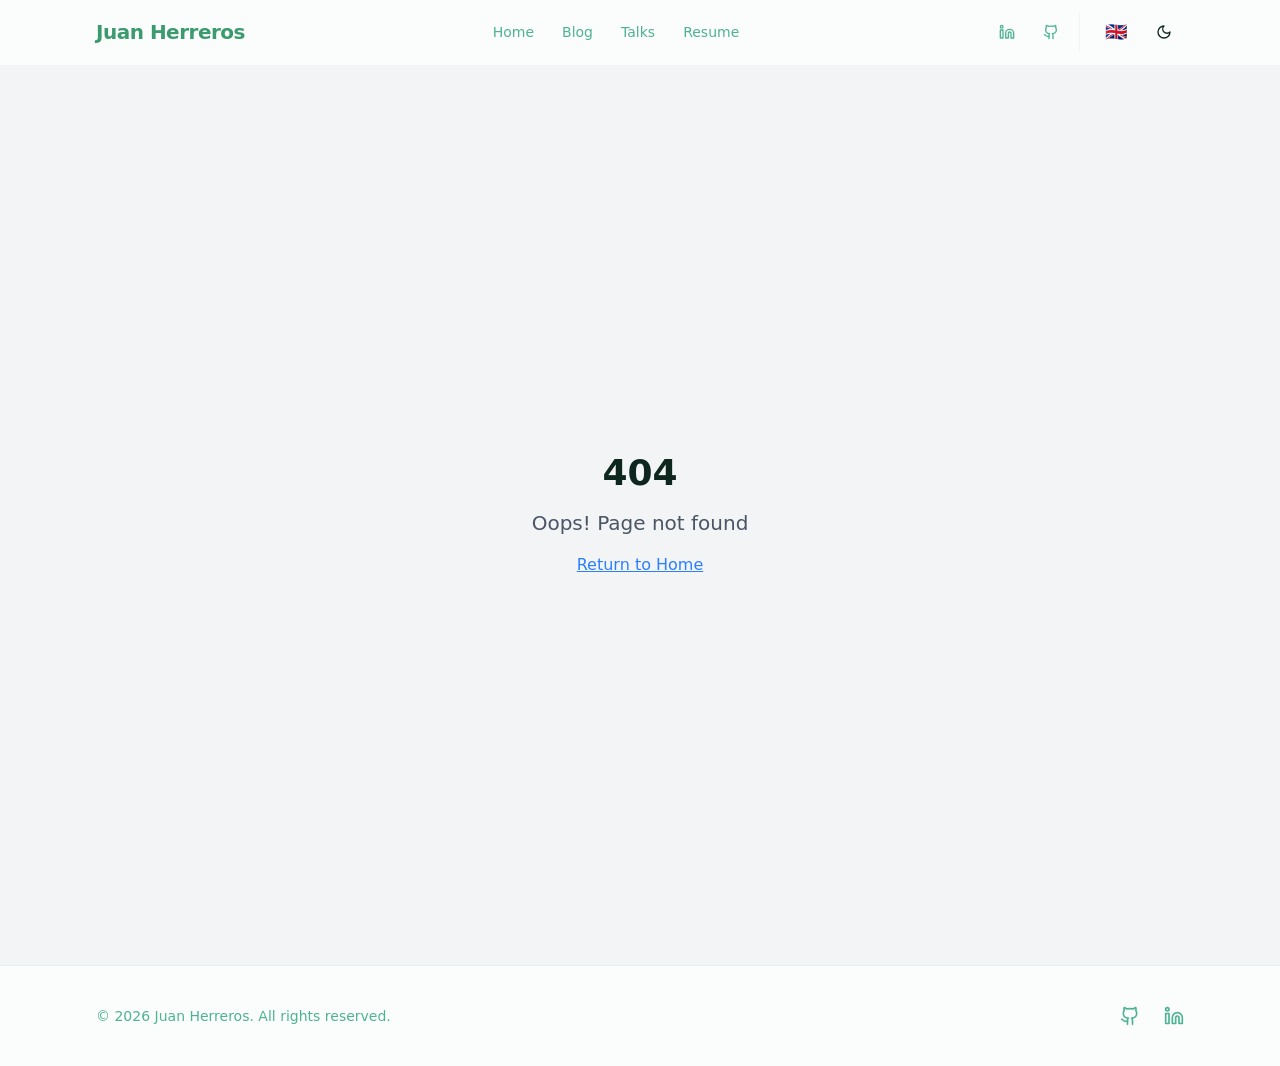
==== commit 5988c6fc: "deploy: de7a91612a2dea3e0db628a18ad89ff4bff5a404" ====
--- a/index.html
+++ b/index.html
@@ -12,8 +12,8 @@
     <meta property="og:description" content="Welcome to my site" />
     <meta property="og:type" content="website" />
     <meta property="og:image" content="https://juanherreros.com/preview.jpg" />
-    <script type="module" crossorigin src="/assets/index-BrnnBLbn.js"></script>
-    <link rel="stylesheet" crossorigin href="/assets/index-B6W7ete0.css">
+    <script type="module" crossorigin src="/assets/index-DjwWuqHq.js"></script>
+    <link rel="stylesheet" crossorigin href="/assets/index-BSGEPk22.css">
   </head>
 
   <body>
